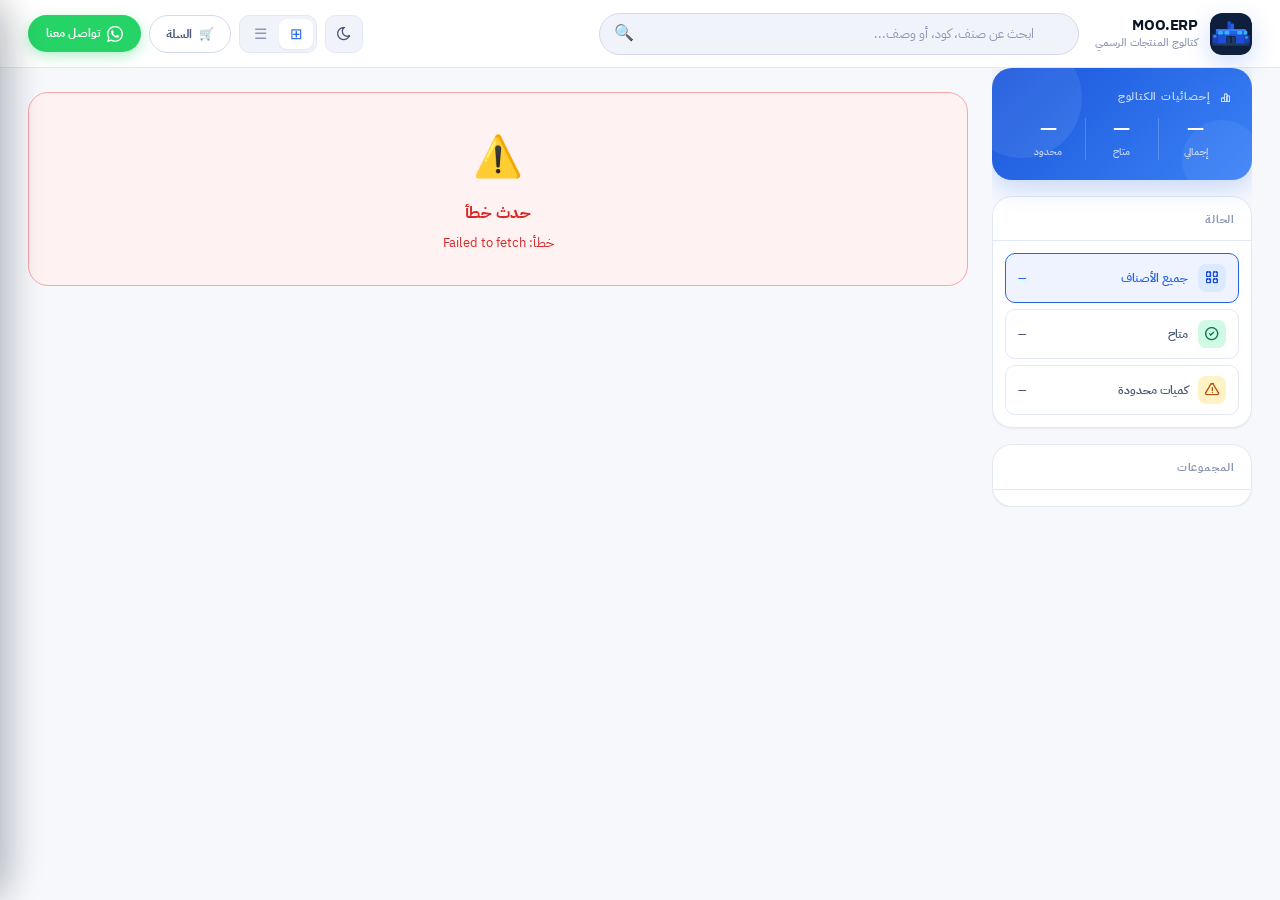
==== catalog-frontend/catalog.html @ 531cba3b "Add files via upload" ====
<!doctype html>
<html lang="ar" dir="rtl">
  <head>
    <meta charset="UTF-8" />
    <meta name="viewport" content="width=device-width, initial-scale=1.0" />
    <!-- بيبدأ اتصال DNS/TLS مع سيرفرات صور جوجل درايف بدري (من قبل ما
         بيانات الكتالوج توصل أصلاً) عشان الصور تبدأ تنزل أسرع لما تظهر -->
    <link rel="preconnect" href="https://lh3.googleusercontent.com" />
    <link rel="dns-prefetch" href="https://lh3.googleusercontent.com" />
    <title>كتالوج كيرو مان</title>
    <link rel="icon" type="image/png" sizes="32x32" href="assets/logo/favicon-32.png" />
    <link rel="icon" type="image/png" sizes="192x192" href="assets/logo/favicon-192.png" />
    <link rel="shortcut icon" href="assets/logo/favicon-32.png" />
    <link rel="apple-touch-icon" href="assets/logo/favicon-192.png" />
    <meta
      name="description"
      content="كتالوج المنتجات الرسمي — MOO.ERP Enterprise Resource Planning"
    />
    <!-- SVG favicon — نفس أيقونة السيستم الرئيسي -->
    <link
      rel="icon"
      type="image/svg+xml"
      href="data:image/svg+xml,%3Csvg viewBox='0 0 72 72' fill='none' xmlns='http://www.w3.org/2000/svg'%3E%3Crect width='72' height='72' rx='14' fill='%230d1f3c'/%3E%3Crect x='4' y='52' width='64' height='4' rx='2' fill='%231e3a5f'/%3E%3Crect x='10' y='28' width='52' height='24' rx='3' fill='%232563eb'/%3E%3Crect x='10' y='36' width='52' height='16' rx='0' fill='%231d4ed8'/%3E%3Crect x='28' y='40' width='16' height='12' rx='2' fill='%230f172a'/%3E%3Crect x='29' y='41' width='6' height='11' rx='1' fill='%231e3a5f'/%3E%3Crect x='37' y='41' width='6' height='11' rx='1' fill='%231e3a5f'/%3E%3Crect x='14' y='31' width='8' height='6' rx='1' fill='%2338bdf8' opacity='.9'/%3E%3Crect x='25' y='31' width='8' height='6' rx='1' fill='%2338bdf8' opacity='.9'/%3E%3Crect x='47' y='31' width='8' height='6' rx='1' fill='%2338bdf8' opacity='.9'/%3E%3Crect x='58' y='31' width='6' height='6' rx='1' fill='%2338bdf8' opacity='.9'/%3E%3Crect x='4' y='36' width='10' height='16' rx='2' fill='%231e40af'/%3E%3Crect x='6' y='38' width='5' height='4' rx='1' fill='%2338bdf8' opacity='.7'/%3E%3Crect x='58' y='38' width='10' height='14' rx='2' fill='%231e40af'/%3E%3Crect x='60' y='40' width='5' height='4' rx='1' fill='%2338bdf8' opacity='.7'/%3E%3Crect x='30' y='14' width='6' height='14' rx='2' fill='%231d4ed8'/%3E%3Crect x='36' y='18' width='5' height='10' rx='2' fill='%232563eb'/%3E%3Crect x='10' y='28' width='52' height='3' rx='1' fill='%233b82f6'/%3E%3C%2Fsvg%3E"
    />
    <!-- PNG fallback للمتصفحات القديمة -->
    <link
      rel="icon"
      href="https://i.imgur.com/2vJ8Y9K.png"
      type="image/png"
      sizes="32x32"
    />
    <link
      rel="shortcut icon"
      href="https://i.imgur.com/2vJ8Y9K.png"
      type="image/png"
    />
    <!-- Apple Touch Icon -->
    <link
      rel="apple-touch-icon"
      sizes="180x180"
      href="data:image/svg+xml,%3Csvg viewBox='0 0 180 180' fill='none' xmlns='http://www.w3.org/2000/svg'%3E%3Crect width='180' height='180' rx='40' fill='%230d1f3c'/%3E%3Crect x='10' y='130' width='160' height='10' rx='5' fill='%231e3a5f'/%3E%3Crect x='25' y='70' width='130' height='60' rx='8' fill='%232563eb'/%3E%3Crect x='25' y='90' width='130' height='40' rx='0' fill='%231d4ed8'/%3E%3Crect x='70' y='100' width='40' height='30' rx='5' fill='%230f172a'/%3E%3Crect x='72' y='102' width='16' height='28' rx='3' fill='%231e3a5f'/%3E%3Crect x='92' y='102' width='16' height='28' rx='3' fill='%231e3a5f'/%3E%3Crect x='33' y='77' width='20' height='15' rx='3' fill='%2338bdf8' opacity='.9'/%3E%3Crect x='62' y='77' width='20' height='15' rx='3' fill='%2338bdf8' opacity='.9'/%3E%3Crect x='118' y='77' width='20' height='15' rx='3' fill='%2338bdf8' opacity='.9'/%3E%3Crect x='10' y='90' width='25' height='40' rx='5' fill='%231e40af'/%3E%3Crect x='15' y='95' width='12' height='10' rx='3' fill='%2338bdf8' opacity='.7'/%3E%3Crect x='145' y='95' width='25' height='35' rx='5' fill='%231e40af'/%3E%3Crect x='150' y='100' width='12' height='10' rx='3' fill='%2338bdf8' opacity='.7'/%3E%3Crect x='75' y='35' width='15' height='35' rx='5' fill='%231d4ed8'/%3E%3Crect x='90' y='45' width='13' height='25' rx='5' fill='%232563eb'/%3E%3Crect x='25' y='70' width='130' height='8' rx='3' fill='%233b82f6'/%3E%3C%2Fsvg%3E"
    />
    <link
      href="assets/fonts/fonts.css"
      rel="stylesheet"
    />
    <!-- ═══════════════════════════════════════════════════════
         Tabler Icons — مستضافة محليًا (assets/icons) بدل CDN
         ═══════════════════════════════════════════════════════ -->
    <link
      rel="stylesheet"
      href="assets/icons/tabler-icons.min.css"
    />

    <style>
      /* ===== RESET & VARIABLES ===== */
      *,
      *::before,
      *::after {
        box-sizing: border-box;
        margin: 0;
        padding: 0;
      }

      :root {
        --bg: #f6f8fc;
        --surface: #ffffff;
        --surface2: #f0f4fa;
        --surface3: #e8edf8;
        --border: #e2e8f5;
        --border2: #d0d9ee;
        --text: #0d1526;
        --text2: #4a5778;
        --text3: #8a96b3;
        --primary: #1a56db;
        --primary-dark: #1345b5;
        --primary-soft: #eef3ff;
        --primary-mid: #c7d7fc;
        --success: #0caa6d;
        --success-soft: #e8faf3;
        --success-border: #a7f3d0;
        --warning: #d97706;
        --warning-soft: #fffbeb;
        --warning-border: #fde68a;
        --danger: #dc2626;
        --danger-soft: #fef2f2;
        --accent: #2563eb;
        --gold: #f59e0b;

        --shadow-xs: 0 1px 2px rgba(13, 21, 38, 0.06);
        --shadow-sm:
          0 2px 8px rgba(13, 21, 38, 0.08), 0 1px 3px rgba(13, 21, 38, 0.05);
        --shadow:
          0 6px 20px rgba(13, 21, 38, 0.09), 0 2px 6px rgba(13, 21, 38, 0.05);
        --shadow-md:
          0 12px 32px rgba(13, 21, 38, 0.11), 0 3px 10px rgba(13, 21, 38, 0.06);
        --shadow-lg:
          0 20px 60px rgba(13, 21, 38, 0.14), 0 6px 20px rgba(13, 21, 38, 0.07);
        --shadow-colored: 0 8px 24px rgba(37, 99, 235, 0.22);

        --radius-sm: 10px;
        --radius: 14px;
        --radius-lg: 20px;
        --radius-xl: 28px;
        --font: "IBM Plex Sans Arabic", sans-serif;
        --mono: "JetBrains Mono", monospace;

        --header-h: 68px;
        --sidebar-w: 260px;
        --transition: 0.22s cubic-bezier(0.4, 0, 0.2, 1);

        /* نسخة RGB من --surface عشان نقدر نستخدمها جوه rgba() في
           الخلفيات الشفافة (هيدر، شريط الموبايل، أزرار فوق الصور)
           فتتلوّن صح مع الوضع الليلي بدل ما تفضل بيضاء ثابتة */
        --surface-rgb: 255, 255, 255;
      }
      /* ============================================================
         الوضع الليلي — نفس أسماء المتغيرات بقيم غامقة، فكل عنصر
         في الصفحة بيتلوّن تلقائي من غير ما نلمس أي CSS تاني
         ============================================================ */
      :root[data-theme="dark"] {
        --surface-rgb: 19, 27, 46;
        --bg: #0b1120;
        --surface: #131b2e;
        --surface2: #1a2338;
        --surface3: #232e48;
        --border: #263349;
        --border2: #303f5c;
        --text: #eef2fb;
        --text2: #aab4cc;
        --text3: #78829e;
        --primary: #4f7fff;
        --primary-dark: #3a63d9;
        --primary-soft: #17223f;
        --primary-mid: #2a3a63;
        --success: #22c58e;
        --success-soft: #102a24;
        --success-border: #1f4b3d;
        --warning: #eab308;
        --warning-soft: #2c2411;
        --warning-border: #4a3d17;
        --danger: #f87171;
        --danger-soft: #2c1618;
        --accent: #4f7fff;
        --gold: #f5b942;

        --shadow-xs: 0 1px 2px rgba(0, 0, 0, 0.35);
        --shadow-sm: 0 2px 8px rgba(0, 0, 0, 0.4), 0 1px 3px rgba(0, 0, 0, 0.3);
        --shadow: 0 6px 20px rgba(0, 0, 0, 0.45), 0 2px 6px rgba(0, 0, 0, 0.3);
        --shadow-md:
          0 12px 32px rgba(0, 0, 0, 0.5), 0 3px 10px rgba(0, 0, 0, 0.32);
        --shadow-lg:
          0 20px 60px rgba(0, 0, 0, 0.55), 0 6px 20px rgba(0, 0, 0, 0.35);
        --shadow-colored: 0 8px 24px rgba(79, 127, 255, 0.28);
      }
      /* الصور المنتجات بيضاء الخلفية غالبًا — بنكسر حدتها شوية بالليل
         عشان معينش عين المستخدم */
      :root[data-theme="dark"] .card-img,
      :root[data-theme="dark"] .table-thumb,
      :root[data-theme="dark"] .modal-gallery-main img {
        filter: brightness(0.94) contrast(1.02);
      }
      :root[data-theme="dark"] .mgm-backdrop {
        opacity: 0.5;
      }
      /* شيمر أوضح في الوضع الليلي — الألوان الأساسية قريبة من بعض فمش
         حاسس إن حاجة بتتحمّل، فبنستخدم تباين أعلى مخصوص لليلي */
      :root[data-theme="dark"] .card-img-wrap::before {
        background: linear-gradient(
          100deg,
          #1a2338 30%,
          #34426b 50%,
          #1a2338 70%
        );
        background-size: 200% 100%;
      }
      /* بادچ كود الصنف في الوضع الليلي — خلفيته فاتحة زي النهاري
         (linear-gradient لونها ثابت)، فلو الخط فضل بلون --accent
         الفاتح بيبقى تباينه ضعيف. بنثبته أسود بدل كده. */
      :root[data-theme="dark"] .card-code-badge,
      :root[data-theme="dark"] .modal-code-badge {
        color: #0b1120;
      }

      /* ── Brand skeleton: بديل هادي لحد ما بيانات الشركة توصل، بدل ما
         يظهر اسم افتراضي (MOO.ERP) قبل الاسم الحقيقي بلحظة ── */
      .brand-info.brand-loading #brand-company-name,
      .brand-info.brand-loading #brand-tagline {
        visibility: hidden;
      }
      .brand-info.brand-loading {
        position: relative;
      }
      .brand-info.brand-loading::before,
      .brand-info.brand-loading::after {
        content: "";
        position: absolute;
        right: 0;
        border-radius: 5px;
        background: linear-gradient(
          100deg,
          var(--surface2) 30%,
          var(--surface3, #e2e8f0) 50%,
          var(--surface2) 70%
        );
        background-size: 200% 100%;
        animation: cardImgShimmer 1.4s ease-in-out infinite;
      }
      .brand-info.brand-loading::before {
        top: 2px;
        width: 120px;
        height: 15px;
      }
      .brand-info.brand-loading::after {
        top: 24px;
        width: 90px;
        height: 11px;
      }
      .brand-info {
        transition: opacity 0.3s ease;
      }

      body {
        font-family: var(--font);
        background: var(--bg);
        color: var(--text);
        min-height: 100vh;
        font-size: 14px;
        line-height: 1.6;
        -webkit-font-smoothing: antialiased;
      }

      /* ===== SCROLLBAR ===== */
      ::-webkit-scrollbar {
        width: 6px;
        height: 6px;
      }
      ::-webkit-scrollbar-track {
        background: transparent;
      }
      ::-webkit-scrollbar-thumb {
        background: var(--border2);
        border-radius: 10px;
      }
      ::-webkit-scrollbar-thumb:hover {
        background: var(--text3);
      }

      /* ===== HEADER ===== */
      .header {
        position: sticky;
        top: 0;
        z-index: 200;
        background: rgba(var(--surface-rgb), 0.92);
        backdrop-filter: blur(20px);
        -webkit-backdrop-filter: blur(20px);
        border-bottom: 1px solid var(--border);
        height: var(--header-h);
      }
      .header-inner {
        max-width: 100%;
        margin: 0 auto;
        padding: 0 28px;
        height: 100%;
        display: flex;
        align-items: center;
        gap: 16px;
      }
      .brand {
        display: flex;
        align-items: center;
        gap: 12px;
        text-decoration: none;
        color: inherit;
        flex-shrink: 0;
      }
      .brand-logo {
        width: 42px;
        height: 42px;
        border-radius: 12px;
        display: flex;
        align-items: center;
        justify-content: center;
        box-shadow: var(--shadow-colored);
        flex-shrink: 0;
        overflow: hidden;
        background: transparent;
      }
      .brand-logo svg {
        width: 42px;
        height: 42px;
        display: block;
        border-radius: 10px;
      }
      .brand-info h1 {
        font-size: 15px;
        font-weight: 800;
        color: var(--text);
        line-height: 1.2;
        letter-spacing: -0.2px;
      }
      .brand-info p {
        font-size: 11px;
        color: var(--text3);
        font-weight: 500;
      }

      /* Search */
      .search-wrap {
        flex: 1;
        max-width: 480px;
        position: relative;
      }
      .search-input {
        width: 100%;
        height: 42px;
        padding: 0 44px 0 16px;
        border: 1.5px solid var(--border2);
        border-radius: 50px;
        background: var(--surface2);
        font-family: var(--font);
        font-size: 13px;
        color: var(--text);
        outline: none;
        transition: all var(--transition);
      }
      .search-input:focus {
        background: var(--surface);
        border-color: var(--accent);
        box-shadow: 0 0 0 4px rgba(37, 99, 235, 0.1);
      }
      .search-input::placeholder {
        color: var(--text3);
      }
      .search-icon {
        position: absolute;
        left: 15px;
        top: 50%;
        transform: translateY(-50%);
        color: var(--text3);
        font-size: 16px;
        pointer-events: none;
        transition: color var(--transition);
      }
      .search-input:focus + .search-icon {
        color: var(--accent);
      }
      .search-clear {
        position: absolute;
        right: 14px;
        top: 50%;
        transform: translateY(-50%);
        width: 20px;
        height: 20px;
        background: var(--text3);
        border-radius: 50%;
        border: none;
        color: white;
        font-size: 11px;
        cursor: pointer;
        display: none;
        align-items: center;
        justify-content: center;
        transition: background var(--transition);
      }
      .search-clear.visible {
        display: flex;
      }
      .search-clear:hover {
        background: var(--danger);
      }

      /* Header actions */
      .header-actions {
        display: flex;
        align-items: center;
        gap: 8px;
        margin-right: auto;
      }
      .theme-toggle-btn {
        width: 38px;
        height: 38px;
        border-radius: var(--radius-sm);
        border: 1.5px solid var(--border);
        background: var(--surface2);
        color: var(--text2);
        cursor: pointer;
        display: flex;
        align-items: center;
        justify-content: center;
        flex-shrink: 0;
        transition: all var(--transition);
      }
      .theme-toggle-btn:hover {
        border-color: var(--accent);
        color: var(--accent);
        background: var(--primary-soft);
        transform: translateY(-1px);
      }
      .theme-toggle-btn i {
        transition: transform 0.4s cubic-bezier(0.4, 0, 0.2, 1);
      }
      .theme-toggle-btn.spin i {
        transform: rotate(180deg);
      }
      .view-toggle {
        display: flex;
        background: var(--surface2);
        border: 1.5px solid var(--border);
        border-radius: var(--radius-sm);
        padding: 3px;
        gap: 2px;
      }
      .view-btn {
        width: 34px;
        height: 30px;
        border: none;
        border-radius: 8px;
        background: transparent;
        color: var(--text3);
        font-size: 15px;
        cursor: pointer;
        display: flex;
        align-items: center;
        justify-content: center;
        transition: all var(--transition);
      }
      .view-btn.active {
        background: var(--surface);
        color: var(--accent);
        box-shadow: var(--shadow-xs);
      }
      .view-btn:not(.active):hover {
        color: var(--text2);
      }

      .whatsapp-btn {
        display: flex;
        align-items: center;
        gap: 7px;
        padding: 9px 18px;
        background: #25d366;
        color: #fff;
        border: none;
        border-radius: 50px;
        font-family: var(--font);
        font-size: 12px;
        font-weight: 700;
        cursor: pointer;
        text-decoration: none;
        transition: all var(--transition);
        box-shadow: 0 4px 14px rgba(37, 211, 102, 0.35);
        white-space: nowrap;
      }
      .whatsapp-btn:hover {
        background: #1db954;
        transform: translateY(-1px);
        box-shadow: 0 6px 20px rgba(37, 211, 102, 0.45);
      }
      .whatsapp-btn svg {
        flex-shrink: 0;
      }

      /* ===== LAYOUT ===== */
      .layout {
        max-width: 100%;
        margin: 0 auto;
        padding: 0 28px 60px;
        display: flex;
        gap: 24px;
        align-items: flex-start;
      }

      /* ===== SIDEBAR ===== */
      .sidebar {
        width: var(--sidebar-w);
        flex-shrink: 0;
        position: sticky;
        top: calc(var(--header-h) + 24px);
        max-height: calc(100vh - var(--header-h) - 48px);
        overflow-y: auto;
        display: flex;
        flex-direction: column;
        gap: 16px;
      }
      .sidebar-section {
        background: var(--surface);
        border: 1px solid var(--border);
        border-radius: var(--radius-lg);
        overflow: hidden;
        box-shadow: var(--shadow-xs);
      }
      .sidebar-title {
        padding: 14px 16px 12px;
        font-size: 11px;
        font-weight: 700;
        color: var(--text3);
        text-transform: uppercase;
        letter-spacing: 0.8px;
        border-bottom: 1px solid var(--border);
      }
      .sidebar-items {
        padding: 8px;
        display: flex;
        flex-direction: column;
        gap: 2px;
      }
      .sidebar-item {
        display: flex;
        align-items: center;
        justify-content: space-between;
        padding: 9px 10px;
        border-radius: var(--radius-sm);
        cursor: pointer;
        border: none;
        background: transparent;
        font-family: var(--font);
        font-size: 13px;
        font-weight: 500;
        color: var(--text2);
        width: 100%;
        text-align: right;
        transition: all var(--transition);
      }
      .sidebar-item:hover {
        background: var(--surface2);
        color: var(--text);
      }
      .sidebar-item.active {
        background: var(--primary-soft);
        color: var(--primary);
        font-weight: 700;
      }
      .sidebar-item .item-name {
        display: flex;
        align-items: center;
        gap: 8px;
      }
      .sidebar-count {
        font-size: 11px;
        font-weight: 700;
        padding: 2px 8px;
        border-radius: 20px;
        background: var(--surface3);
        color: var(--text3);
        transition: all var(--transition);
      }
      .sidebar-item.active .sidebar-count {
        background: var(--primary-mid);
        color: var(--primary);
      }
      .sidebar-item .dot {
        width: 8px;
        height: 8px;
        border-radius: 50%;
        flex-shrink: 0;
      }

      /* ── Sidebar icon badges (Tabler style — نفس النظام الرئيسي) ── */
      .sidebar-icon-badge {
        width: 28px;
        height: 28px;
        border-radius: 8px;
        display: flex;
        align-items: center;
        justify-content: center;
        flex-shrink: 0;
        font-size: 15px;
        transition: all var(--transition);
      }
      .sib-blue {
        background: #dbeafe;
        color: #1d4ed8;
      }
      .sib-green {
        background: #d1fae5;
        color: #047857;
      }
      .sib-amber {
        background: #fef3c7;
        color: #b45309;
      }
      .sib-red {
        background: #fee2e2;
        color: #b91c1c;
      }
      .sib-purple {
        background: #ede9fe;
        color: #6d28d9;
      }
      .sib-teal {
        background: #ccfbf1;
        color: #0f766e;
      }
      .sib-gray {
        background: var(--surface3);
        color: var(--text3);
      }

      .sidebar-item.active .sidebar-icon-badge {
        opacity: 1;
      }

      /* Status filter pills — icon upgrade */
      .status-pill .pill-icon {
        font-size: 16px;
        width: 28px;
        height: 28px;
        display: flex;
        align-items: center;
        justify-content: center;
        border-radius: 8px;
        flex-shrink: 0;
      }
      .pill-icon-all {
        background: #dbeafe;
        color: #1d4ed8;
      }
      .pill-icon-avail {
        background: #d1fae5;
        color: #047857;
      }
      .pill-icon-low {
        background: #fef3c7;
        color: #b45309;
      }
      .pill-icon-out {
        background: #fee2e2;
        color: #b91c1c;
      }

      /* ═══════════════════════════════════════════════════════
         DRAWER — شاشة التفاصيل من اليسار
         ═══════════════════════════════════════════════════════ */
      .drawer-backdrop {
        display: none;
        position: fixed;
        inset: 0;
        background: rgba(0, 0, 0, 0.45);
        z-index: 1000;
        backdrop-filter: blur(3px);
        -webkit-backdrop-filter: blur(3px);
        opacity: 0;
        transition: opacity 0.3s ease;
      }
      .drawer-backdrop.open {
        display: block;
        opacity: 1;
      }
      .drawer {
        position: fixed;
        top: 0;
        left: 0;
        bottom: 0;
        width: 520px;
        max-width: 95vw;
        background: var(--surface);
        z-index: 1001;
        display: flex;
        flex-direction: column;
        box-shadow: 6px 0 40px rgba(13, 21, 38, 0.18);
        transform: translateX(-100%);
        transition: transform 0.32s cubic-bezier(0.4, 0, 0.2, 1);
        overflow: hidden;
        border-radius: 0 var(--radius-xl) var(--radius-xl) 0;
      }
      .drawer.open {
        transform: translateX(0);
      }
      .drawer-header {
        display: flex;
        align-items: center;
        justify-content: space-between;
        padding: 16px 20px;
        border-bottom: 1px solid var(--border);
        flex-shrink: 0;
        gap: 12px;
        background: var(--surface);
        position: sticky;
        top: 0;
        z-index: 5;
      }
      .drawer-header-left {
        display: flex;
        align-items: center;
        gap: 10px;
        flex: 1;
        min-width: 0;
        flex-wrap: wrap;
      }
      .drawer-header h2 {
        font-size: 17px;
        font-weight: 800;
        color: var(--text);
        line-height: 1.3;
        letter-spacing: -0.2px;
      }
      .drawer-close {
        width: 36px;
        height: 36px;
        border-radius: 50%;
        border: 1.5px solid var(--border);
        background: var(--surface2);
        font-size: 18px;
        cursor: pointer;
        display: flex;
        align-items: center;
        justify-content: center;
        color: var(--text3);
        transition: all var(--transition);
        flex-shrink: 0;
      }
      .drawer-close:hover {
        background: var(--danger-soft);
        border-color: var(--danger);
        color: var(--danger);
      }
      .drawer-body {
        flex: 1;
        overflow-y: auto;
        overflow-x: hidden;
        scrollbar-width: thin;
        scrollbar-color: var(--border2) transparent;
        display: flex;
        flex-direction: column;
      }
      .drawer-body::-webkit-scrollbar {
        width: 5px;
      }
      .drawer-body::-webkit-scrollbar-thumb {
        background: var(--border2);
        border-radius: 10px;
      }
      .status-pills {
        padding: 12px;
        display: flex;
        flex-direction: column;
        gap: 6px;
      }
      .status-pill {
        display: flex;
        align-items: center;
        gap: 10px;
        padding: 10px 12px;
        border-radius: var(--radius-sm);
        border: 1.5px solid var(--border);
        background: transparent;
        font-family: var(--font);
        font-size: 12px;
        font-weight: 600;
        color: var(--text2);
        cursor: pointer;
        transition: all var(--transition);
        width: 100%;
        text-align: right;
      }
      .status-pill:hover {
        border-color: var(--accent);
        color: var(--accent);
        background: var(--primary-soft);
      }
      .status-pill.active-all {
        border-color: var(--accent);
        background: var(--primary-soft);
        color: var(--accent);
      }
      .status-pill.active-avail {
        border-color: var(--success);
        background: var(--success-soft);
        color: var(--success);
      }
      .status-pill.active-low {
        border-color: var(--warning);
        background: var(--warning-soft);
        color: var(--warning);
      }
      .status-pill .pill-icon {
        font-size: 16px;
      }
      .status-pill .pill-label {
        flex: 1;
      }
      .status-pill .pill-count {
        font-size: 11px;
        font-weight: 700;
      }

      /* Stats card */
      .stats-card {
        background: linear-gradient(135deg, #1a56db 0%, #3b82f6 100%);
        border-radius: var(--radius-lg);
        padding: 20px;
        color: #fff;
        position: relative;
        overflow: hidden;
        box-shadow: var(--shadow-colored);
      }
      .stats-card::before {
        content: "";
        position: absolute;
        top: -30px;
        left: -30px;
        width: 120px;
        height: 120px;
        background: rgba(255, 255, 255, 0.08);
        border-radius: 50%;
      }
      .stats-card::after {
        content: "";
        position: absolute;
        bottom: -20px;
        right: -10px;
        width: 80px;
        height: 80px;
        background: rgba(255, 255, 255, 0.06);
        border-radius: 50%;
      }
      .stats-card-title {
        font-size: 11px;
        font-weight: 600;
        opacity: 0.75;
        text-transform: uppercase;
        letter-spacing: 0.8px;
        margin-bottom: 12px;
        position: relative;
      }
      .stats-row {
        display: flex;
        gap: 0;
        position: relative;
      }
      .stat-item {
        flex: 1;
        text-align: center;
      }
      .stat-item + .stat-item {
        border-right: 1px solid rgba(255, 255, 255, 0.2);
      }
      .stat-num {
        font-size: 22px;
        font-weight: 800;
        line-height: 1;
        margin-bottom: 4px;
      }
      .stat-lbl {
        font-size: 10px;
        opacity: 0.75;
        font-weight: 500;
      }

      /* ===== MAIN CONTENT ===== */
      .main-content {
        flex: 1;
        min-width: 0;
        padding-top: 24px;
      }

      /* Results header */
      .results-header {
        display: flex;
        align-items: center;
        justify-content: space-between;
        margin-bottom: 20px;
        gap: 12px;
        flex-wrap: wrap;
      }
      .results-info {
        font-size: 13px;
        color: var(--text2);
        font-weight: 500;
      }
      .results-info b {
        color: var(--text);
        font-weight: 700;
      }
      .results-sort {
        display: flex;
        align-items: center;
        gap: 8px;
        font-size: 12px;
        color: var(--text3);
      }
      .results-sort select {
        padding: 6px 10px;
        border: 1.5px solid var(--border);
        border-radius: var(--radius-sm);
        font-family: var(--font);
        font-size: 12px;
        color: var(--text2);
        background: var(--surface);
        cursor: pointer;
        outline: none;
      }

      /* ===== GROUP HEADER ===== */
      .group-header {
        display: flex;
        align-items: center;
        gap: 12px;
        margin: 32px 0 14px;
      }
      .group-header:first-child {
        margin-top: 0;
      }
      .group-icon {
        width: 36px;
        height: 36px;
        background: var(--primary-soft);
        border-radius: 10px;
        display: flex;
        align-items: center;
        justify-content: center;
        font-size: 17px;
        flex-shrink: 0;
      }
      .group-title {
        font-size: 16px;
        font-weight: 800;
        color: var(--text);
        letter-spacing: -0.2px;
      }
      .group-badge {
        background: var(--primary-soft);
        color: var(--primary);
        font-size: 11px;
        font-weight: 700;
        padding: 3px 10px;
        border-radius: 20px;
      }
      .group-line {
        flex: 1;
        height: 1px;
        background: var(--border);
      }

      /* ===== CARDS GRID ===== */
      .cards-grid {
        display: grid;
        grid-template-columns: repeat(auto-fill, minmax(240px, 1fr));
        gap: 16px;
      }
      .cards-grid.grid-compact {
        grid-template-columns: repeat(auto-fill, minmax(190px, 1fr));
        gap: 12px;
      }

      /* ===== PRODUCT CARD ===== */
      .card {
        background: var(--surface);
        border-radius: var(--radius-lg);
        border: 1px solid var(--border);
        overflow: hidden;
        box-shadow: var(--shadow-sm);
        transition:
          transform var(--transition),
          box-shadow var(--transition),
          border-color var(--transition);
        cursor: pointer;
        display: flex;
        flex-direction: column;
        position: relative;
      }
      .card:hover {
        transform: translateY(-5px);
        box-shadow: var(--shadow-md);
        border-color: var(--primary-mid);
      }

      /* Card image */
      .card-img-wrap {
        position: relative;
        width: 100%;
        padding-top: 75%; /* مستطيل 4:3 بدل الصندوق الطولي القديم */
        background: var(--surface2);
        overflow: hidden;
        flex-shrink: 0;
      }
      /* شيمر لطيف بيلمع فوق خلفية الكارت لحد ما الصورة توصل، بدل
         مربع فاضي ساكن — بيدّي إحساس إن حاجة بتتحمّل فعليًا */
      .card-img-wrap::before {
        content: "";
        position: absolute;
        inset: 0;
        background: linear-gradient(
          100deg,
          var(--surface2) 30%,
          var(--surface3, #e2e8f0) 50%,
          var(--surface2) 70%
        );
        background-size: 200% 100%;
        animation: cardImgShimmer 1.4s ease-in-out infinite;
      }
      .card-img-wrap:has(.card-img.loaded)::before,
      .card-img-wrap:has(.card-img-ph)::before {
        display: none;
      }
      @keyframes cardImgShimmer {
        0% {
          background-position: 200% 0;
        }
        100% {
          background-position: -200% 0;
        }
      }
      .card-img {
        position: absolute;
        inset: 0;
        width: 100%;
        height: 100%;
        object-fit: contain; /* تعرض الصورة كاملة من غير قص، أيًا كانت أبعادها */
        opacity: 0;
        transition:
          transform 0.5s cubic-bezier(0.4, 0, 0.2, 1),
          opacity 0.35s ease;
      }
      .card-img.loaded {
        opacity: 1;
      }
      .card:hover .card-img {
        transform: scale(1.08);
      }
      .card-img-ph {
        position: absolute;
        inset: 0;
        display: flex;
        align-items: center;
        justify-content: center;
        flex-direction: column;
        gap: 8px;
        color: var(--text3);
      }
      .card-img-ph .ph-icon {
        font-size: 40px;
        opacity: 0.5;
      }
      .card-img-ph .ph-text {
        font-size: 11px;
        font-weight: 600;
        letter-spacing: 0.5px;
      }

      /* Card status badge */
      .card-status {
        position: absolute;
        top: 10px;
        right: 10px;
        z-index: 1;
      }

      /* Card overlay on hover */
      .card-overlay {
        position: absolute;
        inset: 0;
        background: linear-gradient(
          to top,
          rgba(13, 21, 38, 0.7) 0%,
          transparent 60%
        );
        opacity: 0;
        transition: opacity var(--transition);
        display: flex;
        align-items: flex-end;
        padding: 14px;
      }
      .card:hover .card-overlay {
        opacity: 1;
      }
      .card-overlay-btn {
        width: 100%;
        padding: 9px;
        background: rgba(255, 255, 255, 0.95);
        color: var(--primary);
        border: none;
        border-radius: var(--radius-sm);
        font-family: var(--font);
        font-size: 12px;
        font-weight: 700;
        cursor: pointer;
        transition: background var(--transition);
        backdrop-filter: blur(8px);
      }
      .card-overlay-btn:hover {
        background: #fff;
      }

      /* Card body */
      .card-body {
        padding: 14px;
        flex: 1;
        display: flex;
        flex-direction: column;
        gap: 5px;
      }
      .card-id {
        font-family: var(--mono);
        font-size: 10px;
        font-weight: 700;
        color: var(--accent);
        background: var(--primary-soft);
        padding: 2px 7px;
        border-radius: 6px;
        width: fit-content;
        letter-spacing: 0.5px;
        border: 1px solid var(--primary-mid);
        display: none; /* hidden now — shown inline next to name */
      }
      /* ── Inline name + code row ── */
      .card-name-row {
        display: flex;
        align-items: flex-start;
        gap: 7px;
        flex-wrap: wrap;
      }
      .card-name {
        font-size: 14px;
        font-weight: 700;
        color: var(--text);
        line-height: 1.35;
        letter-spacing: -0.1px;
        flex: 1;
        min-width: 0;
      }
      .card-code-badge {
        display: inline-flex;
        align-items: center;
        gap: 4px;
        font-family: var(--mono);
        font-size: 10px;
        font-weight: 700;
        color: var(--accent);
        background: linear-gradient(
          135deg,
          var(--primary-soft) 0%,
          #dbeafe 100%
        );
        border: 1.5px solid var(--primary-mid);
        padding: 3px 8px;
        border-radius: 20px;
        letter-spacing: 0.4px;
        white-space: nowrap;
        flex-shrink: 0;
        box-shadow: 0 1px 4px rgba(37, 99, 235, 0.1);
        transition: all var(--transition);
        margin-top: 1px;
        cursor: default;
      }
      .card-code-badge::before {
        content: "#";
        opacity: 0.55;
        font-size: 9px;
      }
      .card:hover .card-code-badge {
        background: linear-gradient(135deg, #dbeafe 0%, #bfdbfe 100%);
        border-color: var(--accent);
        box-shadow: 0 2px 8px rgba(37, 99, 235, 0.18);
      }
      .card-desc {
        font-size: 12px;
        color: var(--text3);
        line-height: 1.55;
        flex: 1;
        display: -webkit-box;
        -webkit-line-clamp: 2;
        -webkit-box-orient: vertical;
        overflow: hidden;
      }
      .card-group {
        font-size: 11px;
        color: var(--text3);
        font-weight: 500;
        display: flex;
        align-items: center;
        gap: 4px;
      }
      .card-group::before {
        content: "";
        display: inline-block;
        width: 4px;
        height: 4px;
        border-radius: 50%;
        background: var(--border2);
      }

      /* Colors */
      .card-colors {
        display: flex;
        flex-wrap: wrap;
        gap: 4px;
        margin-top: 2px;
      }
      .color-dot {
        width: 18px;
        height: 18px;
        border-radius: 50%;
        border: 2.5px solid white;
        box-shadow:
          0 0 0 1.5px rgba(0, 0, 0, 0.12),
          var(--shadow-xs);
        cursor: pointer;
        position: relative;
        transition:
          transform var(--transition),
          box-shadow var(--transition);
        flex-shrink: 0;
      }
      .color-dot:hover {
        transform: scale(1.35);
        z-index: 2;
        box-shadow:
          0 0 0 2.5px var(--accent),
          var(--shadow-sm);
      }
      .color-dot.active-dot {
        transform: scale(1.35);
        box-shadow:
          0 0 0 2.5px var(--accent),
          var(--shadow-sm);
        z-index: 2;
      }
      .color-dot[title]:hover::after {
        content: attr(title);
        position: absolute;
        bottom: calc(100% + 6px);
        left: 50%;
        transform: translateX(-50%);
        background: #0d1526;
        color: #fff;
        font-size: 10px;
        padding: 4px 8px;
        border-radius: 7px;
        white-space: nowrap;
        pointer-events: none;
        z-index: 20;
        font-family: var(--font);
        font-weight: 600;
        box-shadow: var(--shadow-sm);
      }
      .colors-more {
        width: 18px;
        height: 18px;
        border-radius: 50%;
        background: var(--surface3);
        border: 2px solid white;
        box-shadow: 0 0 0 1.5px rgba(0, 0, 0, 0.1);
        display: flex;
        align-items: center;
        justify-content: center;
        font-size: 8px;
        font-weight: 700;
        color: var(--text3);
      }

      /* ── Color preview overlay on card image ── */
      .card-img-wrap {
        isolation: isolate;
      }

      .card-color-preview {
        position: absolute;
        inset: 0;
        width: 100%;
        height: 100%;
        object-fit: contain;
        background: var(--surface2);
        opacity: 0;
        pointer-events: none;
        z-index: 3;
        border-radius: 0;
        /* slide-up reveal */
        transform: translateY(12px) scale(1.04);
        transition:
          opacity 0.32s cubic-bezier(0.4, 0, 0.2, 1),
          transform 0.32s cubic-bezier(0.4, 0, 0.2, 1);
      }
      .card-color-preview.show {
        opacity: 1;
        transform: translateY(0) scale(1);
      }

      /* color name tag that appears on preview */
      .card-color-tag {
        position: absolute;
        bottom: 10px;
        left: 10px;
        z-index: 4;
        background: rgba(13, 21, 38, 0.72);
        color: #fff;
        font-size: 11px;
        font-weight: 700;
        padding: 4px 10px;
        border-radius: 20px;
        backdrop-filter: blur(8px);
        opacity: 0;
        transform: translateY(6px);
        transition:
          opacity 0.28s 0.08s cubic-bezier(0.4, 0, 0.2, 1),
          transform 0.28s 0.08s cubic-bezier(0.4, 0, 0.2, 1);
        pointer-events: none;
        display: flex;
        align-items: center;
        gap: 6px;
      }
      .card-color-tag.show {
        opacity: 1;
        transform: translateY(0);
      }
      .card-color-tag-dot {
        width: 9px;
        height: 9px;
        border-radius: 50%;
        flex-shrink: 0;
        border: 1.5px solid rgba(255, 255, 255, 0.5);
      }

      /* Price */
      .card-price {
        display: inline-flex;
        align-items: center;
        gap: 5px;
        background: var(--warning-soft);
        border: 1px solid var(--warning-border);
        border-radius: 8px;
        padding: 4px 10px;
        font-size: 13px;
        font-weight: 800;
        color: #92400e;
        margin-top: 4px;
        width: fit-content;
      }

      /* Card footer */
      .card-footer {
        padding: 10px 14px 14px;
        display: flex;
        gap: 8px;
      }
      .btn-order {
        flex: 1;
        padding: 9px 12px;
        background: var(--accent);
        color: #fff;
        border: none;
        border-radius: var(--radius-sm);
        font-family: var(--font);
        font-size: 12px;
        font-weight: 700;
        cursor: pointer;
        display: flex;
        align-items: center;
        justify-content: center;
        gap: 6px;
        transition: all var(--transition);
        box-shadow: 0 3px 10px rgba(37, 99, 235, 0.25);
      }
      .btn-order:hover {
        background: var(--primary-dark);
        transform: translateY(-1px);
        box-shadow: 0 5px 16px rgba(37, 99, 235, 0.35);
      }
      .btn-order:disabled {
        background: var(--surface3);
        color: var(--text3);
        cursor: not-allowed;
        transform: none;
        box-shadow: none;
      }
      /* ✅ بديل disabled يسمح بالـ onclick ويعرض رسالة */
      .btn-order-disabled {
        background: var(--surface3) !important;
        color: var(--text3) !important;
        cursor: not-allowed !important;
        transform: none !important;
        box-shadow: none !important;
        opacity: 0.7;
      }
      .btn-order-disabled:hover {
        background: var(--surface3) !important;
        transform: none !important;
        box-shadow: none !important;
      }
      .btn-details {
        width: 38px;
        height: 38px;
        border: 1.5px solid var(--border2);
        border-radius: var(--radius-sm);
        background: var(--surface2);
        font-size: 15px;
        cursor: pointer;
        display: flex;
        align-items: center;
        justify-content: center;
        transition: all var(--transition);
        flex-shrink: 0;
        color: var(--text2);
      }
      .btn-details:hover {
        background: var(--primary-soft);
        border-color: var(--accent);
        color: var(--accent);
      }

      /* ===== BADGES ===== */
      .badge {
        display: inline-flex;
        align-items: center;
        gap: 4px;
        padding: 4px 10px;
        border-radius: 20px;
        font-size: 11px;
        font-weight: 700;
        white-space: nowrap;
        backdrop-filter: blur(8px);
      }
      .badge-avail {
        background: rgba(12, 170, 109, 0.15);
        color: #065f46;
        border: 1px solid rgba(12, 170, 109, 0.3);
      }
      .badge-low {
        background: rgba(217, 119, 6, 0.15);
        color: #92400e;
        border: 1px solid rgba(217, 119, 6, 0.3);
      }
      .badge-out {
        background: rgba(220, 38, 38, 0.15);
        color: #991b1b;
        border: 1px solid rgba(220, 38, 38, 0.3);
      }

      /* ===== TABLE VIEW ===== */
      .table-wrap {
        background: var(--surface);
        border: 1px solid var(--border);
        border-radius: var(--radius-lg);
        overflow-x: auto;
        overflow-y: hidden;
        -webkit-overflow-scrolling: touch;
        box-shadow: var(--shadow-sm);
        width: 100%;
        max-width: 100%;
      }
      .data-table {
        width: 100%;
        min-width: 600px;
        border-collapse: collapse;
      }
      .data-table thead th {
        padding: 12px 16px;
        font-size: 11px;
        font-weight: 700;
        color: var(--text3);
        text-align: right;
        background: var(--surface2);
        border-bottom: 1px solid var(--border);
        white-space: nowrap;
        text-transform: uppercase;
        letter-spacing: 0.6px;
      }
      .data-table tbody td {
        padding: 13px 16px;
        border-bottom: 1px solid var(--border);
        font-size: 13px;
        color: var(--text);
        vertical-align: middle;
      }
      .data-table tbody tr:last-child td {
        border-bottom: none;
      }
      .data-table tbody tr {
        cursor: pointer;
        transition: background var(--transition);
      }
      .data-table tbody tr:hover {
        background: var(--surface2);
      }
      .table-thumb {
        width: 44px;
        height: 44px;
        object-fit: cover;
        border-radius: 10px;
        border: 1px solid var(--border);
        display: block;
      }
      .table-thumb-ph {
        width: 44px;
        height: 44px;
        background: var(--surface3);
        border-radius: 10px;
        display: flex;
        align-items: center;
        justify-content: center;
        font-size: 18px;
      }
      .table-name {
        font-weight: 700;
        color: var(--text);
      }
      .table-sub {
        font-size: 11px;
        color: var(--text3);
        margin-top: 2px;
      }

      /* ===== MODAL ===== */
      .modal-backdrop {
        display: none;
        position: fixed;
        inset: 0;
        background: rgba(0, 0, 0, 0.6);
        z-index: 1000;
        align-items: center;
        justify-content: center;
        padding: 20px;
        backdrop-filter: blur(4px);
        -webkit-backdrop-filter: blur(4px);
      }
      .modal-backdrop.open {
        display: flex;
      }
      .modal {
        background: var(--surface);
        border-radius: var(--radius-xl);
        width: 100%;
        max-width: 720px;
        max-height: 92vh;
        overflow: hidden;
        display: flex;
        flex-direction: column;
        box-shadow: var(--shadow-lg);
        animation: slideUp 0.25s cubic-bezier(0.4, 0, 0.2, 1);
      }
      /* modal-inner يأخذ flex:1 ويسكرول */
      #modal-inner {
        flex: 1;
        overflow-y: auto;
        overflow-x: hidden;
        display: flex;
        flex-direction: column;
        /* custom scrollbar */
        scrollbar-width: thin;
        scrollbar-color: var(--border2) transparent;
      }
      #modal-inner::-webkit-scrollbar {
        width: 5px;
      }
      #modal-inner::-webkit-scrollbar-thumb {
        background: var(--border2);
        border-radius: 10px;
      }
      @keyframes slideUp {
        from {
          opacity: 0;
          transform: translateY(24px) scale(0.97);
        }
        to {
          opacity: 1;
          transform: none;
        }
      }
      .modal-header {
        display: flex;
        align-items: center;
        justify-content: space-between;
        padding: 18px 22px;
        border-bottom: 1px solid var(--border);
        flex-shrink: 0;
        gap: 12px;
        position: sticky;
        top: 0;
        background: var(--surface);
        z-index: 10;
      }
      .modal-header h2 {
        font-size: 17px;
        font-weight: 800;
        color: var(--text);
        line-height: 1.3;
        letter-spacing: -0.2px;
      }
      .modal-code-badge {
        display: inline-flex;
        align-items: center;
        gap: 5px;
        font-family: var(--mono);
        font-size: 11px;
        font-weight: 700;
        color: var(--accent);
        background: linear-gradient(
          135deg,
          var(--primary-soft) 0%,
          #dbeafe 100%
        );
        border: 1.5px solid var(--primary-mid);
        padding: 4px 10px;
        border-radius: 20px;
        letter-spacing: 0.5px;
        cursor: pointer;
        white-space: nowrap;
        flex-shrink: 0;
        box-shadow: 0 1px 4px rgba(37, 99, 235, 0.12);
        transition: all var(--transition);
        user-select: none;
      }
      .modal-code-badge:hover {
        background: linear-gradient(135deg, #dbeafe 0%, #bfdbfe 100%);
        border-color: var(--accent);
        box-shadow: 0 2px 10px rgba(37, 99, 235, 0.22);
        transform: scale(1.04);
      }
      .modal-code-badge:active {
        transform: scale(0.97);
      }
      .modal-close {
        width: 36px;
        height: 36px;
        border-radius: 50%;
        border: 1.5px solid var(--border);
        background: var(--surface2);
        font-size: 16px;
        cursor: pointer;
        display: flex;
        align-items: center;
        justify-content: center;
        color: var(--text3);
        transition: all var(--transition);
        flex-shrink: 0;
      }
      .modal-close:hover {
        background: var(--danger-soft);
        border-color: var(--danger);
        color: var(--danger);
      }
      .modal-body {
        flex: 1;
        display: flex;
        flex-direction: column;
      }

      /* ── Image Gallery ── */
      .modal-gallery {
        position: relative;
        background: var(--surface2);
        overflow: hidden;
        flex-shrink: 0;
      }
      .modal-gallery-main {
        position: relative;
        width: 100%;
        padding-top: 68%;
        cursor: zoom-in;
        overflow: hidden;
        background: var(--surface2);
      }
      /* blurred, zoomed copy of the current photo fills the frame behind it,
         so images of any ratio (portrait/landscape/square) never look like
         they're floating on an empty rectangle */
      .mgm-backdrop {
        position: absolute;
        inset: -24px;
        background-size: cover;
        background-position: center;
        filter: blur(28px) saturate(1.15) brightness(0.92);
        transform: scale(1.15);
        opacity: 0;
        transition: opacity 0.5s cubic-bezier(0.4, 0, 0.2, 1);
      }
      .mgm-backdrop.active {
        opacity: 0.65;
      }
      /* two stacked <img> layers crossfade between each other so a new
         image never "pops" in — the old one fades out while the new one
         (already fully loaded) fades in at the same time */
      .modal-gallery-main img.mgm-img {
        position: absolute;
        inset: 0;
        width: 100%;
        height: 100%;
        object-fit: contain;
        object-position: center;
        opacity: 0;
        transform: scale(1.015);
        transition:
          opacity 0.5s cubic-bezier(0.4, 0, 0.2, 1),
          transform 0.6s cubic-bezier(0.4, 0, 0.2, 1);
        will-change: opacity, transform;
        z-index: 1;
      }
      .modal-gallery-main img.mgm-img.active {
        opacity: 1;
        transform: scale(1);
        z-index: 2;
      }
      .modal-gallery-main .modal-img-ph {
        position: absolute;
        inset: 0;
        width: 100%;
        height: 100%;
        object-fit: contain;
      }
      .modal-gallery-main:hover img.mgm-img.active {
        transform: scale(1.035);
      }
      .modal-img-ph {
        display: flex;
        align-items: center;
        justify-content: center;
        font-size: 72px;
        color: var(--border2);
        cursor: default;
      }
      /* zoom hint overlay */
      .modal-zoom-hint {
        position: absolute;
        bottom: 10px;
        left: 10px;
        background: rgba(0, 0, 0, 0.45);
        color: #fff;
        font-size: 11px;
        font-weight: 600;
        padding: 4px 10px;
        border-radius: 20px;
        backdrop-filter: blur(6px);
        pointer-events: none;
        opacity: 0;
        transition: opacity var(--transition);
        display: flex;
        align-items: center;
        gap: 5px;
      }
      .modal-gallery-main:hover .modal-zoom-hint {
        opacity: 1;
      }

      /* gallery nav arrows (prev/next) */
      .gallery-arrow {
        position: absolute;
        top: 50%;
        transform: translateY(-50%);
        width: 34px;
        height: 34px;
        border-radius: 50%;
        border: none;
        background: rgba(0, 0, 0, 0.4);
        color: #fff;
        display: flex;
        align-items: center;
        justify-content: center;
        cursor: pointer;
        z-index: 3;
        backdrop-filter: blur(4px);
        transition:
          background var(--transition),
          transform var(--transition);
        opacity: 0;
      }
      .modal-gallery-main:hover .gallery-arrow {
        opacity: 1;
      }
      .gallery-arrow:hover {
        background: rgba(0, 0, 0, 0.65);
        transform: translateY(-50%) scale(1.08);
      }
      .gallery-arrow-prev {
        right: 10px;
      }
      .gallery-arrow-next {
        left: 10px;
      }
      .gallery-arrow i {
        font-size: 18px;
      }

      /* gallery dot indicators */
      .gallery-dots {
        position: absolute;
        bottom: 10px;
        right: 50%;
        transform: translateX(50%);
        display: flex;
        gap: 6px;
        z-index: 3;
      }
      .gallery-dot {
        width: 7px;
        height: 7px;
        border-radius: 50%;
        background: rgba(255, 255, 255, 0.55);
        border: none;
        padding: 0;
        cursor: pointer;
        transition: all var(--transition);
      }
      .gallery-dot.active {
        background: #fff;
        width: 18px;
        border-radius: 4px;
      }

      /* image counter badge (e.g. 2/4) */
      .gallery-counter {
        position: absolute;
        top: 10px;
        left: 10px;
        background: rgba(0, 0, 0, 0.45);
        color: #fff;
        font-size: 11px;
        font-weight: 600;
        padding: 3px 9px;
        border-radius: 20px;
        backdrop-filter: blur(6px);
        z-index: 3;
        pointer-events: none;
      }

      /* thumbnails strip */
      .modal-thumbs {
        display: flex;
        gap: 8px;
        padding: 10px 14px;
        overflow-x: auto;
        background: var(--surface);
        border-top: 1px solid var(--border);
        scroll-snap-type: x mandatory;
      }
      .modal-thumbs::-webkit-scrollbar {
        height: 4px;
      }
      .modal-thumb {
        width: 56px;
        height: 56px;
        flex-shrink: 0;
        border-radius: 10px;
        overflow: hidden;
        border: 2.5px solid var(--border);
        cursor: pointer;
        transition: all var(--transition);
        scroll-snap-align: start;
        position: relative;
      }
      .modal-thumb img {
        width: 100%;
        height: 100%;
        object-fit: cover;
      }
      .modal-thumb-color {
        width: 100%;
        height: 100%;
        display: flex;
        align-items: center;
        justify-content: center;
        flex-direction: column;
        gap: 2px;
        font-size: 9px;
        font-weight: 700;
        color: rgba(0, 0, 0, 0.55);
        padding: 3px;
        text-align: center;
        line-height: 1.2;
      }
      .modal-thumb:hover {
        border-color: var(--accent);
        transform: scale(1.06);
      }
      .modal-thumb.active {
        border-color: var(--accent);
        box-shadow: 0 0 0 3px rgba(37, 99, 235, 0.22);
      }
      .modal-thumb.color-group:not(.active) {
        border-color: var(--accent);
        opacity: 1;
      }
      .modal-thumb-label {
        font-size: 9px;
        font-weight: 700;
        color: var(--text2);
        text-align: center;
        margin-top: 3px;
        white-space: nowrap;
        overflow: hidden;
        text-overflow: ellipsis;
        max-width: 56px;
      }
      .modal-thumb-wrap {
        display: flex;
        flex-direction: column;
        align-items: center;
      }

      /* ── Lightbox ── */
      .lightbox {
        display: none;
        position: fixed;
        inset: 0;
        background: rgba(0, 0, 0, 0.92);
        z-index: 2000;
        align-items: center;
        justify-content: center;
        padding: 20px;
        cursor: zoom-out;
        backdrop-filter: blur(8px);
      }
      .lightbox.open {
        display: flex;
      }
      .lightbox img {
        max-width: 90vw;
        max-height: 88vh;
        object-fit: contain;
        border-radius: 14px;
        box-shadow: 0 30px 80px rgba(0, 0, 0, 0.7);
        animation: lbIn 0.2s cubic-bezier(0.4, 0, 0.2, 1);
      }
      @keyframes lbIn {
        from {
          opacity: 0;
          transform: scale(0.92);
        }
        to {
          opacity: 1;
          transform: none;
        }
      }
      .lightbox-close {
        position: absolute;
        top: 16px;
        left: 16px;
        width: 40px;
        height: 40px;
        background: rgba(255, 255, 255, 0.12);
        border: 1.5px solid rgba(255, 255, 255, 0.25);
        border-radius: 50%;
        color: #fff;
        font-size: 18px;
        cursor: pointer;
        display: flex;
        align-items: center;
        justify-content: center;
        transition: background var(--transition);
      }
      .lightbox-close:hover {
        background: rgba(220, 38, 38, 0.6);
      }

      /* modal content */
      .modal-content {
        padding: 22px 24px;
      }
      .modal-meta-grid {
        display: grid;
        grid-template-columns: 1fr 1fr;
        gap: 10px;
        margin-bottom: 18px;
      }
      .modal-meta-item {
        background: var(--surface2);
        border: 1px solid var(--border);
        border-radius: var(--radius);
        padding: 12px 14px;
      }
      .modal-meta-item .m-label {
        font-size: 10px;
        font-weight: 700;
        color: var(--text3);
        text-transform: uppercase;
        letter-spacing: 0.7px;
        margin-bottom: 4px;
      }
      .modal-meta-item .m-val {
        font-size: 15px;
        font-weight: 700;
        color: var(--text);
      }
      .modal-meta-item .m-val.mono {
        font-family: var(--mono);
        color: var(--accent);
        font-size: 14px;
      }

      .modal-section-title {
        font-size: 13px;
        font-weight: 700;
        color: var(--text2);
        margin-bottom: 10px;
        display: flex;
        align-items: center;
        gap: 6px;
      }

      /* ── Interactive Color Picker ── */
      .modal-colors-wrap {
        display: flex;
        flex-wrap: wrap;
        gap: 8px;
        margin-bottom: 20px;
      }
      .modal-color-card {
        display: flex;
        flex-direction: column;
        align-items: center;
        gap: 5px;
        cursor: pointer;
        padding: 6px 8px;
        border-radius: 12px;
        border: 2px solid transparent;
        background: var(--surface2);
        transition: all var(--transition);
        min-width: 64px;
        text-align: center;
      }
      .modal-color-card:hover {
        border-color: var(--accent);
        background: var(--primary-soft);
        transform: translateY(-2px);
        box-shadow: var(--shadow-sm);
      }
      .modal-color-card.selected {
        border-color: var(--accent);
        background: var(--primary-soft);
        box-shadow: 0 0 0 3px rgba(37, 99, 235, 0.18);
      }
      .modal-color-card.selected .mcv-swatch {
        animation: mcvPop 0.32s cubic-bezier(0.34, 1.56, 0.64, 1);
      }
      @keyframes mcvPop {
        0% {
          transform: scale(0.85);
        }
        60% {
          transform: scale(1.08);
        }
        100% {
          transform: scale(1);
        }
      }
      .modal-color-card.selected .mcv-check {
        display: flex;
      }
      .mcv-check {
        animation: mcvCheckIn 0.22s ease;
      }
      @keyframes mcvCheckIn {
        from {
          opacity: 0;
          transform: scale(0.6);
        }
        to {
          opacity: 1;
          transform: scale(1);
        }
      }
      .mcv-swatch-wrap {
        position: relative;
        width: 36px;
        height: 36px;
      }
      .mcv-swatch {
        width: 36px;
        height: 36px;
        border-radius: 50%;
        border: 3px solid white;
        box-shadow:
          0 0 0 1.5px rgba(0, 0, 0, 0.12),
          var(--shadow-xs);
        overflow: hidden;
        flex-shrink: 0;
      }
      .mcv-swatch img {
        width: 100%;
        height: 100%;
        object-fit: cover;
        border-radius: 50%;
      }
      .mcv-check {
        display: none;
        position: absolute;
        inset: 0;
        align-items: center;
        justify-content: center;
        background: rgba(37, 99, 235, 0.7);
        border-radius: 50%;
        color: #fff;
        font-size: 15px;
        font-weight: 800;
      }
      .mcv-name {
        font-size: 10px;
        font-weight: 700;
        color: var(--text2);
        line-height: 1.2;
        max-width: 64px;
        overflow: hidden;
        text-overflow: ellipsis;
        white-space: nowrap;
      }
      .modal-color-card.selected .mcv-name {
        color: var(--accent);
      }

      /* selected color indicator */
      .modal-selected-color {
        display: none;
        align-items: center;
        gap: 8px;
        background: var(--primary-soft);
        border: 1px solid var(--primary-mid);
        border-radius: 10px;
        padding: 8px 12px;
        font-size: 12px;
        font-weight: 700;
        color: var(--primary);
        margin-bottom: 16px;
      }
      .modal-selected-color.visible {
        display: flex;
      }
      .modal-color-swatch {
        width: 16px;
        height: 16px;
        border-radius: 50%;
        border: 2px solid white;
        box-shadow: 0 0 0 1.5px rgba(0, 0, 0, 0.12);
        flex-shrink: 0;
      }

      /* Order section */
      .modal-order {
        background: linear-gradient(135deg, #ecfdf5, #d1fae5);
        border: 1px solid var(--success-border);
        border-radius: var(--radius-lg);
        padding: 20px;
        margin-top: 20px;
      }
      .modal-order h4 {
        font-size: 14px;
        font-weight: 800;
        color: #065f46;
        margin-bottom: 14px;
        display: flex;
        align-items: center;
        gap: 8px;
      }
      .order-row {
        display: grid;
        grid-template-columns: auto 1fr auto 1fr;
        align-items: center;
        gap: 8px;
        margin-bottom: 12px;
      }
      .order-label {
        font-size: 12px;
        font-weight: 600;
        color: #065f46;
        white-space: nowrap;
      }
      .order-input,
      .order-select {
        padding: 9px 12px;
        border: 1.5px solid var(--success-border);
        border-radius: var(--radius-sm);
        font-family: var(--font);
        font-size: 13px;
        background: rgba(var(--surface-rgb), 0.8);
        color: var(--text);
        outline: none;
        transition: border-color var(--transition);
      }
      .order-input:focus,
      .order-select:focus {
        border-color: var(--success);
        box-shadow: 0 0 0 3px rgba(12, 170, 109, 0.12);
      }
      .order-input[type="number"] {
        width: 90px;
      }
      /* ── سبينر مخصص للكمية: زرار ناقص + حقل + زرار زائد ──
         بيحل محل أسهم المتصفح الافتراضية اللي مش دايمًا واضحة
         وبتزيد/بتنقص بمقدار 1 فقط بدل مضاعف الطقم الفعلي */
      .qty-stepper {
        display: flex;
        align-items: stretch;
        border: 1.5px solid var(--success-border);
        border-radius: var(--radius-sm);
        overflow: hidden;
        background: rgba(var(--surface-rgb), 0.8);
      }
      .qty-step-btn {
        width: 34px;
        border: none;
        background: transparent;
        color: #065f46;
        font-size: 18px;
        font-weight: 800;
        cursor: pointer;
        display: flex;
        align-items: center;
        justify-content: center;
        transition: background var(--transition);
        user-select: none;
      }
      .qty-step-btn:hover {
        background: rgba(12, 170, 109, 0.14);
      }
      .qty-step-btn:active {
        background: rgba(12, 170, 109, 0.28);
      }
      .qty-stepper .qty-input {
        width: 56px;
        border: none;
        border-radius: 0;
        border-inline: 1.5px solid var(--success-border);
        text-align: center;
        background: transparent;
      }
      .qty-stepper .qty-input:focus {
        box-shadow: none;
      }
      /* إخفاء أسهم المتصفح الافتراضية بتاعة type=number — بنستخدم
         الأزرار المخصصة بدلها لأنها بتحترم مضاعف الطقم بشكل صحيح */
      .qty-input::-webkit-outer-spin-button,
      .qty-input::-webkit-inner-spin-button {
        -webkit-appearance: none;
        margin: 0;
      }
      .qty-input[type="number"] {
        -moz-appearance: textfield;
      }
      .btn-whatsapp {
        width: 100%;
        padding: 13px;
        background: #25d366;
        color: #fff;
        border: none;
        border-radius: var(--radius);
        font-family: var(--font);
        font-size: 15px;
        font-weight: 800;
        cursor: pointer;
        display: flex;
        align-items: center;
        justify-content: center;
        gap: 10px;
        transition: all var(--transition);
        box-shadow: 0 4px 16px rgba(37, 211, 102, 0.35);
        letter-spacing: -0.2px;
      }
      .btn-whatsapp:hover {
        background: #1db954;
        transform: translateY(-1px);
        box-shadow: 0 6px 24px rgba(37, 211, 102, 0.45);
      }

      /* ===== LOADING ===== */
      /* ===== PREMIUM LOADER ===== */
      .loading-wrap {
        display: flex;
        flex-direction: column;
        align-items: center;
        justify-content: center;
        padding: 80px 24px;
        gap: 0;
      }

      /* الحلقات الدوّارة */
      .loader-rings {
        position: relative;
        width: 80px;
        height: 80px;
        margin-bottom: 32px;
      }
      .loader-rings::before,
      .loader-rings::after,
      .loader-ring-inner {
        content: "";
        position: absolute;
        border-radius: 50%;
        border: 3px solid transparent;
      }
      /* الحلقة الخارجية */
      .loader-rings::before {
        inset: 0;
        border-top-color: var(--accent);
        border-right-color: var(--primary-mid);
        animation: ringSpin 1.1s cubic-bezier(0.4, 0, 0.2, 1) infinite;
      }
      /* الحلقة الوسطى */
      .loader-ring-inner {
        inset: 10px;
        border-bottom-color: var(--accent);
        border-left-color: var(--primary-mid);
        opacity: 0.7;
        animation: ringSpin 0.85s cubic-bezier(0.4, 0, 0.2, 1) infinite reverse;
      }
      /* الحلقة الداخلية */
      .loader-rings::after {
        inset: 22px;
        border-top-color: var(--primary-dark);
        animation: ringSpin 0.6s linear infinite;
      }
      /* النقطة المركزية */
      .loader-dot {
        position: absolute;
        inset: 34px;
        background: linear-gradient(135deg, var(--accent), var(--primary-dark));
        border-radius: 50%;
        animation: dotPulse 1.1s ease-in-out infinite;
        box-shadow: 0 0 12px rgba(37, 99, 235, 0.5);
      }

      @keyframes ringSpin {
        from {
          transform: rotate(0deg);
        }
        to {
          transform: rotate(360deg);
        }
      }
      @keyframes dotPulse {
        0%,
        100% {
          transform: scale(1);
          opacity: 1;
        }
        50% {
          transform: scale(0.7);
          opacity: 0.6;
        }
      }

      /* النص */
      .loading-text {
        font-size: 15px;
        font-weight: 700;
        color: var(--text);
        letter-spacing: -0.2px;
        animation: textFade 1.8s ease-in-out infinite;
      }
      .loading-sub {
        font-size: 12px;
        color: var(--text3);
        margin-top: 6px;
        font-weight: 500;
      }
      /* شريط التقدم */
      .loader-bar-wrap {
        width: 160px;
        height: 3px;
        background: var(--surface3);
        border-radius: 10px;
        margin-top: 20px;
        overflow: hidden;
      }
      .loader-bar {
        height: 100%;
        width: 40%;
        background: linear-gradient(
          90deg,
          var(--accent),
          #60a5fa,
          var(--accent)
        );
        background-size: 200% 100%;
        border-radius: 10px;
        animation:
          barSlide 1.4s ease-in-out infinite,
          barShimmer 1.4s linear infinite;
      }
      @keyframes barSlide {
        0% {
          transform: translateX(300%);
        }
        100% {
          transform: translateX(-300%);
        }
      }
      @keyframes barShimmer {
        0% {
          background-position: 200% 0;
        }
        100% {
          background-position: -200% 0;
        }
      }
      @keyframes textFade {
        0%,
        100% {
          opacity: 1;
        }
        50% {
          opacity: 0.55;
        }
      }

      /* إخفاء القديم */
      .spinner {
        display: none;
      }

      /* ===== EMPTY ===== */
      .empty-wrap {
        text-align: center;
        padding: 80px 24px;
        color: var(--text3);
      }
      .empty-icon {
        font-size: 64px;
        margin-bottom: 16px;
        opacity: 0.6;
      }
      .empty-wrap h3 {
        font-size: 18px;
        font-weight: 800;
        color: var(--text2);
        margin-bottom: 6px;
      }
      .empty-wrap p {
        font-size: 13px;
      }

      /* ===== ERROR ===== */
      .error-wrap {
        background: var(--danger-soft);
        border: 1px solid #fca5a5;
        border-radius: var(--radius-lg);
        padding: 32px;
        text-align: center;
        color: var(--danger);
      }

      /* ===== TOAST ===== */
      .toast {
        position: fixed;
        bottom: 28px;
        left: 50%;
        transform: translateX(-50%) translateY(80px);
        background: #0d1526;
        color: #fff;
        padding: 11px 22px;
        border-radius: 50px;
        font-size: 13px;
        font-weight: 600;
        z-index: 3000;
        transition:
          transform 0.3s cubic-bezier(0.4, 0, 0.2, 1),
          opacity 0.3s;
        opacity: 0;
        pointer-events: none;
        white-space: nowrap;
        box-shadow: var(--shadow-lg);
      }
      .toast.show {
        transform: translateX(-50%) translateY(0);
        opacity: 1;
      }

      /* ===== MOBILE FILTERS TOGGLE ===== */
      .mobile-filter-btn {
        display: none;
        align-items: center;
        gap: 6px;
        padding: 8px 14px;
        background: var(--surface);
        border: 1.5px solid var(--border);
        border-radius: 50px;
        font-family: var(--font);
        font-size: 13px;
        font-weight: 600;
        color: var(--text2);
        cursor: pointer;
        transition: all var(--transition);
        white-space: nowrap;
      }
      .mobile-filter-btn:hover {
        border-color: var(--accent);
        color: var(--accent);
      }
      .mobile-filter-btn.filter-active {
        background: var(--primary-soft);
        border-color: var(--accent);
        color: var(--accent);
      }

      /* ── Active filter chip bar (mobile) ── */
      .active-filter-bar {
        display: none;
        align-items: center;
        gap: 8px;
        padding: 0 0 12px;
        flex-wrap: wrap;
      }
      .active-filter-bar.visible {
        display: flex;
      }
      .active-filter-chip {
        display: inline-flex;
        align-items: center;
        gap: 6px;
        padding: 5px 12px;
        border-radius: 50px;
        font-size: 12px;
        font-weight: 700;
        background: var(--primary-soft);
        color: var(--primary);
        border: 1.5px solid var(--primary-mid);
        cursor: pointer;
        transition: all var(--transition);
      }
      .active-filter-chip:hover {
        background: var(--danger-soft);
        border-color: var(--danger);
        color: var(--danger);
      }

      /* ===== RESPONSIVE ===== */

      /* ── Large Desktop (1280px+): wider grid ── */
      @media (min-width: 1280px) {
        .cards-grid {
          grid-template-columns: repeat(auto-fill, minmax(220px, 1fr));
        }
      }

      /* ── Tablet landscape / small desktop (1024px) ── */
      @media (max-width: 1024px) {
        :root {
          --sidebar-w: 210px;
        }
        .cards-grid {
          grid-template-columns: repeat(auto-fill, minmax(200px, 1fr));
          gap: 14px;
        }
      }

      /* ── Tablet portrait (768–1023px) ── */
      @media (max-width: 1023px) and (min-width: 769px) {
        :root {
          --header-h: 62px;
        }
        .layout {
          padding: 0 20px 60px;
        }
        .cards-grid {
          grid-template-columns: repeat(3, 1fr);
          gap: 14px;
        }
        .card-name {
          font-size: 13px;
        }
        .card-body {
          padding: 12px;
        }
        .card-footer {
          padding: 8px 12px 12px;
        }
        .btn-order {
          font-size: 11px;
          padding: 8px 10px;
        }
        .btn-details {
          width: 34px;
          height: 34px;
          font-size: 13px;
        }
        /* Stats card يصبح أفقياً ويتمدد */
        .stats-card {
          padding: 16px;
        }
        .stat-num {
          font-size: 19px;
        }
      }

      /* ══════════════════════════════════════════════════════
         MOBILE — ≤768px
         الـ sidebar يختفي تماماً والكروت تملأ الشاشة
         ══════════════════════════════════════════════════════ */
      @media (max-width: 768px) {
        :root {
          --header-h: 56px;
        }

        /* ── Header ── */
        .header-inner {
          padding: 0 12px;
          gap: 8px;
        }
        .brand-info {
          display: none;
        }
        .view-toggle {
          display: none;
        }
        .whatsapp-btn span {
          display: none;
        }
        .whatsapp-btn {
          padding: 9px 12px;
          min-width: 44px;
          min-height: 44px;
        }
        .search-wrap {
          flex: 1;
          max-width: none;
        }
        .mobile-filter-btn {
          display: flex;
        }
        .cart-btn {
          padding: 8px 12px;
        }

        /* ── Layout: كتلة واحدة — الـ sidebar خارج التدفق تماماً ── */
        .layout {
          display: block !important;
          padding: 0 14px 120px !important;
          gap: 0 !important;
        }

        /* ── Sidebar: مخفي — يظهر كـ overlay فقط عند الضغط ── */
        .sidebar {
          display: none !important;
          position: fixed !important;
          top: var(--header-h) !important;
          right: 0 !important;
          left: 0 !important;
          bottom: auto !important;
          width: 100% !important;
          max-height: 78vh !important;
          z-index: 600 !important;
          background: var(--surface) !important;
          padding: 16px !important;
          overflow-y: auto !important;
          border-bottom: 1.5px solid var(--border) !important;
          box-shadow: 0 12px 40px rgba(13, 21, 38, 0.22) !important;
          border-radius: 0 0 var(--radius-xl) var(--radius-xl) !important;
          flex-direction: column !important;
          gap: 12px !important;
        }
        .sidebar.mobile-open {
          display: flex !important;
        }

        /* داخل الـ sidebar pills أفقية */
        .status-pills {
          flex-direction: row;
          overflow-x: auto;
          scrollbar-width: none;
          padding: 8px;
          gap: 6px;
        }
        .status-pills::-webkit-scrollbar {
          display: none;
        }
        .status-pill {
          flex-shrink: 0;
          font-size: 11px;
        }

        /* ── Main content: عرض كامل ── */
        .main-content {
          width: 100% !important;
          max-width: 100% !important;
          padding-top: 16px;
        }

        /* ══════════════════════════════════════════════
           CARDS: عمود واحد — كارت كبير مريح للمس
           ══════════════════════════════════════════════ */
        .cards-grid {
          display: flex !important;
          flex-direction: column !important;
          gap: 14px !important;
        }

        /* كل كارت: صورة + معلومات في صف علوي، وصف أزرار كامل العرض
           تحته — استخدمنا Grid بدل الـ row القديم لأن الـ flex-row
           كان بيمدّد زرار "اطلب الآن" لارتفاع الكارت كله (شكل غير احترافي) */
        .card {
          display: grid !important;
          grid-template-columns: 112px 1fr;
          grid-template-rows: minmax(112px, auto) auto;
          grid-template-areas: "img body" "footer footer";
          min-height: 0;
          align-items: stretch;
        }

        /* الصورة: مربع ثابت على اليمين */
        .card-img-wrap {
          grid-area: img;
          width: 100% !important;
          height: 100% !important;
          flex-shrink: 0 !important;
          padding-top: 0 !important;
          position: relative !important;
          min-height: 112px;
          overflow: hidden;
        }
        .card-img-wrap .card-img {
          position: absolute;
          inset: 0;
          width: 100%;
          height: 100%;
          object-fit: contain;
        }
        .card-img-wrap .card-img-ph {
          position: absolute;
          inset: 0;
        }

        /* Badge الحالة: يبقى في الصورة */
        .card-status {
          top: 8px;
          right: 8px;
        }
        .card-status .badge {
          font-size: 10px;
          padding: 3px 8px;
        }

        /* إخفاء الـ overlay (مش مفيد على موبايل) */
        .card-overlay {
          display: none !important;
        }

        /* جانب المعلومات: العمود التاني في نفس الصف العلوي */
        .card-body {
          grid-area: body;
          min-width: 0 !important;
          padding: 10px 14px 8px !important;
          gap: 5px !important;
          display: flex;
          flex-direction: column;
          justify-content: center;
        }
        .card-name {
          font-size: 14px !important;
          font-weight: 700 !important;
          line-height: 1.3 !important;
        }
        .card-code-badge {
          font-size: 10px !important;
          padding: 2px 7px !important;
        }
        .card-desc {
          font-size: 12px !important;
          -webkit-line-clamp: 2 !important;
        }
        .card-group {
          font-size: 11px !important;
        }
        .color-dot {
          width: 16px;
          height: 16px;
        }
        .card-colors {
          gap: 4px;
        }
        .card-price {
          font-size: 13px !important;
          padding: 4px 10px !important;
          margin-top: 2px;
        }

        /* Footer: صف كامل العرض تحت الصورة والمعلومات — زر عادي الارتفاع
           بدل ما كان بيتمدد لطول الكارت كله */
        .card-footer {
          grid-area: footer;
          padding: 8px 14px 12px !important;
          margin-top: 4px;
          border-top: 1px solid var(--border);
          gap: 8px !important;
        }
        .btn-order {
          font-size: 12px !important;
          padding: 10px 12px !important;
          min-height: 44px;
        }
        .btn-details {
          width: 44px !important;
          height: 44px !important;
          font-size: 16px !important;
          flex-shrink: 0;
        }

        /* Group header */
        .group-header {
          margin: 24px 0 12px;
          gap: 8px;
        }
        .group-title {
          font-size: 15px;
        }
        .group-icon {
          width: 32px;
          height: 32px;
        }

        /* Results bar */
        .results-header {
          margin-bottom: 12px;
        }
        .results-info {
          font-size: 12px;
        }

        /* Drawer */
        .drawer {
          width: 100% !important;
          border-radius: 0 !important;
        }
        .modal-gallery-main {
          padding-top: 82%;
        }
        .modal-content {
          padding: 16px;
        }
        .modal-meta-grid {
          grid-template-columns: 1fr 1fr;
          gap: 8px;
        }
        .modal-order {
          padding: 16px;
        }
        .order-row {
          grid-template-columns: auto 1fr;
        }

        /* Cart */
        .cart-panel {
          width: 100% !important;
          border-radius: 0 !important;
        }

        /* Modal: bottom sheet */
        .modal-backdrop {
          padding: 0;
          align-items: flex-end;
        }
        .modal {
          border-radius: var(--radius-lg) var(--radius-lg) 0 0;
          max-height: 94vh;
        }
      }

      /* ══════════════════════════════════════════════════════
         SMALL PHONES — ≤400px  (نفس الـ row layout)
         ══════════════════════════════════════════════════════ */
      @media (max-width: 400px) {
        .layout {
          padding: 0 10px 120px !important;
        }
        .card-img-wrap {
          min-height: 100px;
        }
        .card {
          grid-template-columns: 100px 1fr;
          min-height: 0;
        }
        .card-name {
          font-size: 13px !important;
        }
        .btn-order {
          font-size: 11px !important;
          min-height: 42px;
        }
        .btn-details {
          width: 42px !important;
          height: 42px !important;
        }
        .mobile-filter-btn {
          padding: 8px 12px;
          font-size: 12px;
        }
        .cart-btn {
          padding: 7px 10px;
        }
      }

      /* ══════════════════════════════════════════════════════
         LANDSCAPE PHONES — 2-col grid
         ══════════════════════════════════════════════════════ */
      @media (max-width: 768px) and (orientation: landscape) and (min-width: 560px) {
        .cards-grid {
          display: grid !important;
          grid-template-columns: repeat(2, 1fr) !important;
          gap: 12px !important;
        }
        .card {
          display: flex !important;
          flex-direction: column !important;
          min-height: auto;
        }
        .card-img-wrap {
          width: 100% !important;
          height: auto !important;
          padding-top: 60% !important;
          min-height: 0 !important;
          border-radius: var(--radius-lg) var(--radius-lg) 0 0 !important;
        }
        .card-body {
          padding: 10px !important;
        }
        .card-footer {
          padding: 6px 10px 10px !important;
          margin-top: 0;
          border-top: none;
        }
      }

      /* ===== CART BUTTON (header) ===== */
      .cart-btn {
        position: relative;
        display: flex;
        align-items: center;
        gap: 7px;
        padding: 9px 16px;
        background: var(--surface);
        border: 1.5px solid var(--border2);
        border-radius: 50px;
        font-family: var(--font);
        font-size: 12px;
        font-weight: 700;
        color: var(--text2);
        cursor: pointer;
        transition: all var(--transition);
        white-space: nowrap;
      }
      .cart-btn:hover {
        border-color: var(--accent);
        color: var(--accent);
        background: var(--primary-soft);
        box-shadow: 0 2px 10px rgba(37, 99, 235, 0.13);
      }
      .cart-btn.has-items {
        border-color: #25d366;
        color: #15803d;
        background: #f0fdf4;
        box-shadow: 0 2px 10px rgba(37, 211, 102, 0.18);
      }
      .cart-badge {
        display: none;
        position: absolute;
        top: -6px;
        left: -6px;
        min-width: 20px;
        height: 20px;
        background: var(--danger);
        color: #fff;
        font-size: 10px;
        font-weight: 800;
        border-radius: 50px;
        padding: 0 5px;
        align-items: center;
        justify-content: center;
        box-shadow: 0 2px 6px rgba(220, 38, 38, 0.4);
        animation: cartPop 0.3s cubic-bezier(0.4, 0, 0.2, 1);
      }
      .cart-badge.visible {
        display: flex;
      }
      @keyframes cartPop {
        0% {
          transform: scale(0.4);
          opacity: 0;
        }
        70% {
          transform: scale(1.25);
        }
        100% {
          transform: scale(1);
          opacity: 1;
        }
      }

      /* ===== CART PANEL ===== */
      .cart-panel-overlay {
        display: none;
        position: fixed;
        inset: 0;
        background: rgba(0, 0, 0, 0.45);
        z-index: 800;
        backdrop-filter: blur(3px);
      }
      .cart-panel-overlay.open {
        display: block;
      }
      .cart-panel {
        position: fixed;
        top: 0;
        left: 0;
        bottom: 0;
        width: 420px;
        max-width: 96vw;
        background: var(--surface);
        z-index: 900;
        display: flex;
        flex-direction: column;
        box-shadow: 4px 0 40px rgba(13, 21, 38, 0.18);
        transform: translateX(-100%);
        transition: transform 0.3s cubic-bezier(0.4, 0, 0.2, 1);
        border-radius: 0 var(--radius-xl) var(--radius-xl) 0;
      }
      .cart-panel.open {
        transform: translateX(0);
      }
      .cart-panel-header {
        display: flex;
        align-items: center;
        justify-content: space-between;
        padding: 18px 20px;
        border-bottom: 1px solid var(--border);
        flex-shrink: 0;
        gap: 12px;
      }
      .cart-panel-header h2 {
        font-size: 16px;
        font-weight: 800;
        color: var(--text);
        display: flex;
        align-items: center;
        gap: 8px;
      }
      .cart-panel-close {
        width: 34px;
        height: 34px;
        border-radius: 50%;
        border: 1.5px solid var(--border);
        background: var(--surface2);
        font-size: 15px;
        cursor: pointer;
        display: flex;
        align-items: center;
        justify-content: center;
        color: var(--text3);
        transition: all var(--transition);
        flex-shrink: 0;
      }
      .cart-panel-close:hover {
        background: var(--danger-soft);
        border-color: var(--danger);
        color: var(--danger);
      }
      .cart-items-list {
        flex: 1;
        overflow-y: auto;
        padding: 14px 16px;
        display: flex;
        flex-direction: column;
        gap: 10px;
      }
      .cart-empty {
        flex: 1;
        display: flex;
        flex-direction: column;
        align-items: center;
        justify-content: center;
        gap: 10px;
        color: var(--text3);
        text-align: center;
        padding: 40px 20px;
      }
      .cart-empty-icon {
        font-size: 52px;
        opacity: 0.5;
      }
      .cart-empty p {
        font-size: 13px;
        font-weight: 500;
      }

      /* Cart item row */
      .cart-item {
        background: var(--surface2);
        border: 1px solid var(--border);
        border-radius: var(--radius);
        padding: 12px 14px;
        display: flex;
        align-items: flex-start;
        gap: 11px;
        transition: box-shadow var(--transition);
        position: relative;
      }
      .cart-item:hover {
        box-shadow: var(--shadow-sm);
      }
      .cart-item-img {
        width: 52px;
        height: 52px;
        object-fit: cover;
        border-radius: 10px;
        border: 1px solid var(--border);
        flex-shrink: 0;
      }
      .cart-item-img-ph {
        width: 52px;
        height: 52px;
        background: var(--surface3);
        border-radius: 10px;
        display: flex;
        align-items: center;
        justify-content: center;
        font-size: 22px;
        flex-shrink: 0;
      }
      .cart-item-info {
        flex: 1;
        min-width: 0;
      }
      .cart-item-name-row {
        display: flex;
        align-items: center;
        gap: 7px;
        flex-wrap: wrap;
        margin-bottom: 4px;
      }
      .cart-item-name {
        font-size: 13px;
        font-weight: 700;
        color: var(--text);
        line-height: 1.3;
        flex: 1;
        min-width: 0;
      }
      .cart-item-code {
        font-family: var(--mono);
        font-size: 10px;
        font-weight: 800;
        color: var(--accent);
        background: linear-gradient(
          135deg,
          var(--primary-soft) 0%,
          #dbeafe 100%
        );
        border: 1.5px solid var(--primary-mid);
        padding: 4px 10px;
        border-radius: 20px;
        display: inline-flex;
        align-items: center;
        flex-shrink: 0;
        letter-spacing: 0.4px;
        box-shadow: 0 1px 4px rgba(37, 99, 235, 0.1);
      }
      .cart-item-color {
        font-size: 11px;
        color: var(--text2);
        display: flex;
        align-items: center;
        gap: 5px;
        margin-bottom: 8px;
      }
      .cart-item-color-dot {
        width: 11px;
        height: 11px;
        border-radius: 50%;
        border: 1.5px solid rgba(0, 0, 0, 0.12);
        flex-shrink: 0;
      }
      .cart-item-qty-row {
        display: flex;
        align-items: center;
        gap: 6px;
      }
      .qty-btn {
        width: 26px;
        height: 26px;
        border: 1.5px solid var(--border2);
        border-radius: 8px;
        background: var(--surface);
        font-size: 15px;
        font-weight: 700;
        cursor: pointer;
        display: flex;
        align-items: center;
        justify-content: center;
        color: var(--text2);
        transition: all var(--transition);
        flex-shrink: 0;
        line-height: 1;
      }
      .qty-btn:hover {
        border-color: var(--accent);
        color: var(--accent);
        background: var(--primary-soft);
      }
      .qty-num {
        font-size: 13px;
        font-weight: 800;
        color: var(--text);
        min-width: 26px;
        text-align: center;
      }
      .cart-item-remove {
        position: absolute;
        top: 10px;
        left: 10px;
        width: 22px;
        height: 22px;
        border-radius: 50%;
        border: none;
        background: var(--surface3);
        color: var(--text3);
        font-size: 11px;
        cursor: pointer;
        display: flex;
        align-items: center;
        justify-content: center;
        transition: all var(--transition);
      }
      .cart-item-remove:hover {
        background: var(--danger-soft);
        color: var(--danger);
      }

      /* Cart footer */
      .cart-panel-footer {
        padding: 16px 20px;
        border-top: 1px solid var(--border);
        flex-shrink: 0;
        display: flex;
        flex-direction: column;
        gap: 10px;
      }
      .cart-summary {
        display: flex;
        align-items: center;
        justify-content: space-between;
        font-size: 13px;
        color: var(--text2);
      }
      .cart-summary b {
        color: var(--text);
        font-weight: 800;
      }
      .btn-cart-clear {
        padding: 9px;
        border: 1.5px solid var(--border2);
        border-radius: var(--radius-sm);
        background: var(--surface2);
        font-family: var(--font);
        font-size: 12px;
        font-weight: 600;
        color: var(--text3);
        cursor: pointer;
        transition: all var(--transition);
        text-align: center;
      }
      .btn-cart-clear:hover {
        border-color: var(--danger);
        color: var(--danger);
        background: var(--danger-soft);
      }
      .btn-cart-whatsapp {
        width: 100%;
        padding: 14px;
        background: #25d366;
        color: #fff;
        border: none;
        border-radius: var(--radius);
        font-family: var(--font);
        font-size: 14px;
        font-weight: 800;
        cursor: pointer;
        display: flex;
        align-items: center;
        justify-content: center;
        gap: 10px;
        transition: all var(--transition);
        box-shadow: 0 4px 16px rgba(37, 211, 102, 0.35);
      }
      .btn-cart-whatsapp:hover {
        background: #1db954;
        transform: translateY(-1px);
        box-shadow: 0 6px 24px rgba(37, 211, 102, 0.45);
      }
      .btn-cart-whatsapp:disabled {
        background: var(--surface3);
        color: var(--text3);
        cursor: not-allowed;
        transform: none;
        box-shadow: none;
      }

      /* "Added to cart" feedback on modal button */
      .btn-added-cart {
        background: #f0fdf4 !important;
        border: 1.5px solid #86efac !important;
        color: #15803d !important;
      }

      @media (max-width: 480px) {
        .cart-panel {
          width: 100%;
          border-radius: 0;
        }
      }

      /* ===== STICKY MOBILE CART BAR ===== */
      .mobile-cart-bar {
        display: none;
        position: fixed;
        bottom: 0;
        left: 0;
        right: 0;
        z-index: 500;
        background: rgba(var(--surface-rgb), 0.96);
        backdrop-filter: blur(16px);
        -webkit-backdrop-filter: blur(16px);
        border-top: 1px solid var(--border);
        padding: 10px 16px;
        box-shadow: 0 -4px 20px rgba(13, 21, 38, 0.1);
      }
      .mobile-cart-bar.has-items {
        display: block;
      }
      .mobile-cart-bar-inner {
        display: flex;
        align-items: center;
        gap: 10px;
      }
      .mobile-cart-info {
        flex: 1;
        min-width: 0;
      }
      .mobile-cart-count {
        font-size: 13px;
        font-weight: 800;
        color: var(--text);
      }
      .mobile-cart-sub {
        font-size: 11px;
        color: var(--text3);
        font-weight: 500;
      }
      .mobile-cart-open-btn {
        display: flex;
        align-items: center;
        gap: 8px;
        padding: 11px 20px;
        background: #25d366;
        color: #fff;
        border: none;
        border-radius: 50px;
        font-family: var(--font);
        font-size: 13px;
        font-weight: 800;
        cursor: pointer;
        white-space: nowrap;
        box-shadow: 0 4px 14px rgba(37, 211, 102, 0.35);
        transition: all var(--transition);
        flex-shrink: 0;
      }
      .mobile-cart-open-btn:hover {
        background: #1db954;
        transform: translateY(-1px);
      }
      @media (min-width: 769px) {
        .mobile-cart-bar {
          display: none !important;
        }
      }
    </style>
    <script>
      /* بيتطبّق فورًا قبل أي رندر عشان الصفحة متفلقش فاتح لحظة
         ثم تتحول غامق (flash of wrong theme) */
      (function () {
        try {
          var saved = localStorage.getItem("moo_catalog_theme");
          var theme =
            saved ||
            (window.matchMedia &&
            window.matchMedia("(prefers-color-scheme: dark)").matches
              ? "dark"
              : "light");
          if (theme === "dark") {
            document.documentElement.setAttribute("data-theme", "dark");
          }
        } catch (e) {}
      })();
    </script>
  </head>
  <body>
    <!-- ═══════════════════════════════════════════════════════════
         API Client — يستبدل google.script.run بـ fetch()
         ═══════════════════════════════════════════════════════════ -->
    <script>
      // رابط نشر الـ Apps Script — مثبت هنا عشان يشتغل لأي حد يفتح
      // اللينك من غير ما يحتاج يعمل "إعداد اتصال" بنفسه على جهازه
      window.GAS_URL = "https://script.google.com/macros/s/AKfycbwX2P9V9xyw-0u58666HcB2Uq_b5vsjezW2uPI0TgMYGIWysUoEwrGs_1F3qZCCl1baAw/exec";
    </script>
    <script src="src/api/client.js"></script>

    <!-- ===== HEADER ===== -->
    <header class="header">
      <div class="header-inner">
        <a class="brand" href="#">
          <div class="brand-logo">
            <!-- لوجو الشركة — يتحدث ديناميكياً من الإعدادات -->
            <img
              id="brand-logo-img"
              src=""
              alt="لوجو الشركة"
              style="
                width: 42px;
                height: 42px;
                object-fit: contain;
                border-radius: 10px;
                display: none;
              "
              onerror="
                this.style.display = 'none';
                document.getElementById('brand-logo-svg').style.display =
                  'block';
              "
            />
            <!-- SVG افتراضي — يظهر لو مفيش لوجو محدد -->
            <svg
              id="brand-logo-svg"
              viewBox="0 0 72 72"
              fill="none"
              xmlns="http://www.w3.org/2000/svg"
              width="42"
              height="42"
            >
              <rect width="72" height="72" rx="14" fill="#0d1f3c" />
              <rect x="4" y="52" width="64" height="4" rx="2" fill="#1e3a5f" />
              <rect
                x="10"
                y="28"
                width="52"
                height="24"
                rx="3"
                fill="#2563eb"
              />
              <rect
                x="10"
                y="36"
                width="52"
                height="16"
                rx="0"
                fill="#1d4ed8"
              />
              <rect
                x="28"
                y="40"
                width="16"
                height="12"
                rx="2"
                fill="#0f172a"
              />
              <rect x="29" y="41" width="6" height="11" rx="1" fill="#1e3a5f" />
              <rect x="37" y="41" width="6" height="11" rx="1" fill="#1e3a5f" />
              <rect
                x="14"
                y="31"
                width="8"
                height="6"
                rx="1"
                fill="#38bdf8"
                opacity="0.9"
              />
              <rect
                x="25"
                y="31"
                width="8"
                height="6"
                rx="1"
                fill="#38bdf8"
                opacity="0.9"
              />
              <rect
                x="47"
                y="31"
                width="8"
                height="6"
                rx="1"
                fill="#38bdf8"
                opacity="0.9"
              />
              <rect
                x="58"
                y="31"
                width="6"
                height="6"
                rx="1"
                fill="#38bdf8"
                opacity="0.9"
              />
              <rect x="4" y="36" width="10" height="16" rx="2" fill="#1e40af" />
              <rect
                x="6"
                y="38"
                width="5"
                height="4"
                rx="1"
                fill="#38bdf8"
                opacity="0.7"
              />
              <rect
                x="58"
                y="38"
                width="10"
                height="14"
                rx="2"
                fill="#1e40af"
              />
              <rect
                x="60"
                y="40"
                width="5"
                height="4"
                rx="1"
                fill="#38bdf8"
                opacity="0.7"
              />
              <rect x="30" y="14" width="6" height="14" rx="2" fill="#1d4ed8" />
              <rect x="36" y="18" width="5" height="10" rx="2" fill="#2563eb" />
              <rect x="10" y="28" width="52" height="3" rx="1" fill="#3b82f6" />
            </svg>
          </div>
          <div class="brand-info brand-loading" id="brand-info">
            <h1 id="brand-company-name">MOO.ERP</h1>
            <p id="brand-tagline">كتالوج المنتجات الرسمي</p>
          </div>
        </a>

        <div class="search-wrap">
          <input
            type="text"
            id="pub-search"
            class="search-input"
            placeholder="ابحث عن صنف، كود، أو وصف..."
            autocomplete="off"
          />
          <span class="search-icon">🔍</span>
          <button class="search-clear" id="search-clear-btn" title="مسح البحث">
            ✕
          </button>
        </div>

        <div class="header-actions">
          <button
            class="theme-toggle-btn"
            onclick="toggleTheme()"
            id="theme-toggle-btn"
            title="الوضع الليلي"
          >
            <i
              class="ti ti-moon"
              id="theme-toggle-icon"
              style="font-size: 16px"
            ></i>
          </button>
          <button
            class="mobile-filter-btn"
            onclick="toggleMobileSidebar()"
            id="mobile-filter-btn"
          >
            <i class="ti ti-adjustments-horizontal" style="font-size: 15px"></i>
            <span id="mobile-filter-label">فلتر</span>
          </button>
          <div class="view-toggle">
            <button
              class="view-btn active"
              id="btn-view-grid"
              title="عرض شبكة"
              onclick="setView('grid')"
            >
              ⊞
            </button>
            <button
              class="view-btn"
              id="btn-view-list"
              title="عرض قائمة"
              onclick="setView('list')"
            >
              ☰
            </button>
          </div>
          <!-- زر السلة -->
          <button class="cart-btn" id="cart-open-btn" onclick="openCartPanel()">
            🛒
            <span id="cart-btn-label">السلة</span>
            <span class="cart-badge" id="cart-badge">0</span>
          </button>

          <a
            class="whatsapp-btn"
            id="whatsapp-header-btn"
            href="#"
            target="_blank"
          >
            <svg width="16" height="16" viewBox="0 0 24 24" fill="currentColor">
              <path
                d="M17.472 14.382c-.297-.149-1.758-.867-2.03-.967-.273-.099-.471-.148-.67.15-.197.297-.767.966-.94 1.164-.173.199-.347.223-.644.075-.297-.15-1.255-.463-2.39-1.475-.883-.788-1.48-1.761-1.653-2.059-.173-.297-.018-.458.13-.606.134-.133.298-.347.446-.52.149-.174.198-.298.298-.497.099-.198.05-.371-.025-.52-.075-.149-.669-1.612-.916-2.207-.242-.579-.487-.5-.669-.51-.173-.008-.371-.01-.57-.01-.198 0-.52.074-.792.372-.272.297-1.04 1.016-1.04 2.479 0 1.462 1.065 2.875 1.213 3.074.149.198 2.096 3.2 5.077 4.487.709.306 1.262.489 1.694.625.712.227 1.36.195 1.871.118.571-.085 1.758-.719 2.006-1.413.248-.694.248-1.289.173-1.413-.074-.124-.272-.198-.57-.347m-5.421 7.403h-.004a9.87 9.87 0 01-5.031-1.378l-.361-.214-3.741.982.998-3.648-.235-.374a9.86 9.86 0 01-1.51-5.26c.001-5.45 4.436-9.884 9.888-9.884 2.64 0 5.122 1.03 6.988 2.898a9.825 9.825 0 012.893 6.994c-.003 5.45-4.437 9.884-9.885 9.884m8.413-18.297A11.815 11.815 0 0012.05 0C5.495 0 .16 5.335.157 11.892c0 2.096.547 4.142 1.588 5.945L.057 24l6.305-1.654a11.882 11.882 0 005.683 1.448h.005c6.554 0 11.89-5.335 11.893-11.893a11.821 11.821 0 00-3.48-8.413Z"
              />
            </svg>
            <span>تواصل معنا</span>
          </a>
        </div>
      </div>
    </header>

    <!-- ===== LAYOUT ===== -->
    <div class="layout">
      <!-- ===== SIDEBAR ===== -->
      <aside class="sidebar" id="sidebar">
        <!-- Stats card -->
        <div class="stats-card">
          <div class="stats-card-title">
            <i
              class="ti ti-chart-bar"
              style="margin-left: 6px; vertical-align: -2px"
            ></i>
            إحصائيات الكتالوج
          </div>
          <div class="stats-row">
            <div class="stat-item">
              <div class="stat-num" id="stat-total">—</div>
              <div class="stat-lbl">إجمالي</div>
            </div>
            <div class="stat-item">
              <div class="stat-num" id="stat-avail">—</div>
              <div class="stat-lbl">متاح</div>
            </div>
            <div class="stat-item">
              <div class="stat-num" id="stat-low">—</div>
              <div class="stat-lbl">محدود</div>
            </div>
          </div>
        </div>

        <!-- Status filter -->
        <div class="sidebar-section">
          <div class="sidebar-title">الحالة</div>
          <div class="status-pills">
            <button
              class="status-pill active-all"
              id="sf-all"
              onclick="setStatusFilter('all')"
            >
              <span class="pill-icon pill-icon-all"
                ><i class="ti ti-layout-grid"></i
              ></span>
              <span class="pill-label">جميع الأصناف</span>
              <span class="pill-count" id="sf-all-count">—</span>
            </button>
            <button
              class="status-pill"
              id="sf-avail"
              onclick="setStatusFilter('avail')"
            >
              <span class="pill-icon pill-icon-avail"
                ><i class="ti ti-circle-check"></i
              ></span>
              <span class="pill-label">متاح</span>
              <span class="pill-count" id="sf-avail-count">—</span>
            </button>
            <button
              class="status-pill"
              id="sf-low"
              onclick="setStatusFilter('low')"
            >
              <span class="pill-icon pill-icon-low"
                ><i class="ti ti-alert-triangle"></i
              ></span>
              <span class="pill-label">كميات محدودة</span>
              <span class="pill-count" id="sf-low-count">—</span>
            </button>
          </div>
        </div>

        <!-- Groups filter -->
        <div class="sidebar-section" id="groups-sidebar-section">
          <div class="sidebar-title">المجموعات</div>
          <div class="sidebar-items" id="group-items"></div>
        </div>
      </aside>

      <!-- ===== MAIN ===== -->
      <main class="main-content">
        <!-- Loading -->
        <div class="loading-wrap" id="pub-loading">
          <div class="loader-rings">
            <div class="loader-ring-inner"></div>
            <div class="loader-dot"></div>
          </div>
          <div class="loading-text">جاري تحميل الكتالوج...</div>
          <div class="loading-sub">MOO.ERP — كتالوج المنتجات الرسمي</div>
          <div class="loader-bar-wrap">
            <div class="loader-bar"></div>
          </div>
        </div>

        <!-- Content -->
        <div id="pub-content" style="display: none">
          <div
            id="catalog-welcome"
            style="display: none; margin-bottom: 18px"
          ></div>
          <!-- شريط الفلاتر النشطة على الموبايل -->
          <div class="active-filter-bar" id="active-filter-bar"></div>
          <div class="results-header">
            <div class="results-info" id="results-info">جاري التحميل...</div>
            <div class="results-sort">
              <span>ترتيب:</span>
              <select id="sort-select" onchange="setSortMode(this.value)">
                <option value="default">افتراضي</option>
                <option value="name-asc">الاسم (أ-ي)</option>
                <option value="name-desc">الاسم (ي-أ)</option>
                <option value="price-asc">السعر (الأقل)</option>
                <option value="price-desc">السعر (الأعلى)</option>
              </select>
            </div>
          </div>
          <div id="pub-items-wrap"></div>
        </div>
      </main>
    </div>

    <!-- ===== CART PANEL ===== -->
    <div
      class="cart-panel-overlay"
      id="cart-overlay"
      onclick="closeCartPanel()"
    ></div>
    <div class="cart-panel" id="cart-panel">
      <div class="cart-panel-header">
        <h2>
          🛒 <span>سلة الطلبات</span>
          <span
            id="cart-count-label"
            style="font-size: 12px; font-weight: 600; color: var(--text3)"
            >(فارغة)</span
          >
        </h2>
        <button class="cart-panel-close" onclick="closeCartPanel()">✕</button>
      </div>
      <div id="cart-items-container" class="cart-items-list">
        <div class="cart-empty">
          <div class="cart-empty-icon">🛒</div>
          <p>السلة فارغة<br />ابدأ بإضافة أصناف من الكتالوج</p>
        </div>
      </div>
      <div class="cart-panel-footer" id="cart-footer" style="display: none">
        <div class="cart-summary">
          <span>إجمالي الأصناف:</span>
          <b id="cart-total-items">0 صنف</b>
        </div>
        <button class="btn-cart-clear" onclick="clearCart()">
          🗑️ مسح السلة بالكامل
        </button>
        <button class="btn-cart-whatsapp" onclick="sendCartWhatsApp()">
          <svg width="20" height="20" viewBox="0 0 24 24" fill="currentColor">
            <path
              d="M17.472 14.382c-.297-.149-1.758-.867-2.03-.967-.273-.099-.471-.148-.67.15-.197.297-.767.966-.94 1.164-.173.199-.347.223-.644.075-.297-.15-1.255-.463-2.39-1.475-.883-.788-1.48-1.761-1.653-2.059-.173-.297-.018-.458.13-.606.134-.133.298-.347.446-.52.149-.174.198-.298.298-.497.099-.198.05-.371-.025-.52-.075-.149-.669-1.612-.916-2.207-.242-.579-.487-.5-.669-.51-.173-.008-.371-.01-.57-.01-.198 0-.52.074-.792.372-.272.297-1.04 1.016-1.04 2.479 0 1.462 1.065 2.875 1.213 3.074.149.198 2.096 3.2 5.077 4.487.709.306 1.262.489 1.694.625.712.227 1.36.195 1.871.118.571-.085 1.758-.719 2.006-1.413.248-.694.248-1.289.173-1.413-.074-.124-.272-.198-.57-.347m-5.421 7.403h-.004a9.87 9.87 0 01-5.031-1.378l-.361-.214-3.741.982.998-3.648-.235-.374a9.86 9.86 0 01-1.51-5.26c.001-5.45 4.436-9.884 9.888-9.884 2.64 0 5.122 1.03 6.988 2.898a9.825 9.825 0 012.893 6.994c-.003 5.45-4.437 9.884-9.885 9.884m8.413-18.297A11.815 11.815 0 0012.05 0C5.495 0 .16 5.335.157 11.892c0 2.096.547 4.142 1.588 5.945L.057 24l6.305-1.654a11.882 11.882 0 005.683 1.448h.005c6.554 0 11.89-5.335 11.893-11.893a11.821 11.821 0 00-3.48-8.413Z"
            />
          </svg>
          إرسال الطلب كله عبر واتساب
        </button>
      </div>
    </div>

    <!-- ===== LIGHTBOX ===== -->
    <div class="lightbox" id="lightbox" onclick="closeLightbox()">
      <button
        class="lightbox-close"
        onclick="
          event.stopPropagation();
          closeLightbox();
        "
      >
        ✕
      </button>
      <img id="lightbox-img" src="" alt="" onclick="event.stopPropagation()" />
    </div>

    <!-- ===== ITEM DRAWER (من اليسار) ===== -->
    <div
      class="drawer-backdrop"
      id="drawer-backdrop"
      onclick="closeDrawer()"
    ></div>
    <div class="drawer" id="item-drawer">
      <div class="drawer-header" id="drawer-header">
        <div class="drawer-header-left" id="drawer-header-left"></div>
        <button class="drawer-close" onclick="closeDrawer()">
          <i class="ti ti-x"></i>
        </button>
      </div>
      <div class="drawer-body" id="drawer-body"></div>
    </div>

    <!-- ===== MODAL ===== -->
    <div class="modal-backdrop" id="modal-backdrop" onclick="closeModal(event)">
      <div class="modal" id="modal-box">
        <div id="modal-inner"></div>
      </div>
    </div>

    <!-- ===== STICKY MOBILE CART BAR ===== -->
    <div class="mobile-cart-bar" id="mobile-cart-bar">
      <div class="mobile-cart-bar-inner">
        <div class="mobile-cart-info">
          <div class="mobile-cart-count" id="mobile-cart-count">السلة</div>
          <div class="mobile-cart-sub" id="mobile-cart-sub">
            لم تضف أصناف بعد
          </div>
        </div>
        <button class="mobile-cart-open-btn" onclick="openCartPanel()">
          🛒 عرض السلة
        </button>
      </div>
    </div>

    <!-- ===== TOAST ===== -->
    <div class="toast" id="pub-toast"></div>

    <!-- ===== MOBILE SIDEBAR OVERLAY ===== -->
    <div
      id="sidebar-overlay"
      style="
        display: none;
        position: fixed;
        inset: 0;
        background: rgba(0, 0, 0, 0.4);
        z-index: 140;
        backdrop-filter: blur(2px);
      "
      onclick="toggleMobileSidebar()"
    ></div>

    <script>
      // ============================================================
      //  CatalogPublic.html — كتالوج عام للعملاء (نسخة Premium)
      //  يتصل بـ getCatalogPublicData() في Code.js
      // ============================================================

      /* ===== URL params — بتتقرا مباشرة من رابط الصفحة (بدل قراءتها من
         السيرفر زي نسخة Apps Script) — نفس أسماء الباراميترات القديمة
         بالظبط عشان أي رابط اتبعت زمان يفضل شغال ===== */
      function _flagClient(v) {
        var s = String(v == null ? "" : v).trim().toLowerCase();
        return s === "1" || s === "true" || s === "yes" ? "1" : "0";
      }
      var _qs = new URLSearchParams(window.location.search);
      var _URL_LINK_TOKEN = _qs.get("link") || "";
      var _URL_GROUPS = JSON.stringify(_qs.get("groups") || "");
      var _URL_WH = JSON.stringify(_qs.get("wh") || "");
      var _URL_NOPRICES = JSON.stringify(_flagClient(_qs.get("noprices")));
      var _URL_SHOWZERO = JSON.stringify(_flagClient(_qs.get("showzero"))); // "1" = أظهر الأصناف رصيدها صفر
      var _URL_NOQTY = JSON.stringify(_flagClient(_qs.get("noqty"))); // "1" = أخفِ الرصيد عن العميل
      var _URL_CLIENT = JSON.stringify(_qs.get("client") || ""); // اسم العميل لرسالة الترحيب
      // القيم فوق دي JSON strings زي ما كانت أيام الـ <?!= ?> بالظبط،
      // فباقي الكود اللي بيستخدمها (JSON.parse لو محتاج) يفضل شغال زي ما هو

      // ============================================================
      //  الوضع الليلي — تبديل + حفظ الاختيار + مزامنة الأيقونة
      // ============================================================
      function toggleTheme() {
        var isDark =
          document.documentElement.getAttribute("data-theme") === "dark";
        var next = isDark ? "light" : "dark";
        if (next === "dark") {
          document.documentElement.setAttribute("data-theme", "dark");
        } else {
          document.documentElement.removeAttribute("data-theme");
        }
        try {
          localStorage.setItem("moo_catalog_theme", next);
        } catch (e) {}
        _syncThemeIcon();
        var btn = document.getElementById("theme-toggle-btn");
        if (btn) {
          btn.classList.add("spin");
          setTimeout(function () {
            btn.classList.remove("spin");
          }, 400);
        }
      }
      function _syncThemeIcon() {
        var isDark =
          document.documentElement.getAttribute("data-theme") === "dark";
        var icon = document.getElementById("theme-toggle-icon");
        var btn = document.getElementById("theme-toggle-btn");
        if (icon) icon.className = isDark ? "ti ti-sun" : "ti ti-moon";
        if (btn) btn.title = isDark ? "الوضع النهاري" : "الوضع الليلي";
      }
      document.addEventListener("DOMContentLoaded", _syncThemeIcon);

      var PUB = {
        items: [],
        groups: [],
        colors: [],
        viewMode: "grid",
        searchQ: "",
        groupFilter: "all",
        statusFilter: "all",
        sortMode: "default",
        WHATSAPP_NUMBER: "201025306678",
        SHOP_NAME: "MOO.ERP",
        urlGroups: _URL_GROUPS
          .split(",")
          .map(function (s) {
            return s.trim();
          })
          .filter(Boolean),
        urlWarehouses: _URL_WH
          .split(",")
          .map(function (s) {
            return s.trim();
          })
          .filter(Boolean),
        urlNoprices: _URL_NOPRICES === "1",
        urlShowzero: _URL_SHOWZERO === "1", // أظهر الأصناف ذات رصيد صفر
        urlNoqty: _URL_NOQTY === "1", // أخفِ الرصيد والبادج عن العميل
      };

      var COLOR_HEX_MAP = {
        RED: "#ef4444",
        BLK: "#1e293b",
        WHT: "#f8fafc",
        BLU: "#3b82f6",
        GRN: "#22c55e",
        YEL: "#eab308",
        BRN: "#92400e",
        BEI: "#d4b896",
        GRY: "#94a3b8",
        NVY: "#1e3a5f",
        OLV: "#84cc16",
        PRP: "#8b5cf6",
        PNK: "#ec4899",
        ORG: "#f97316",
        GLD: "#f59e0b",
        SLV: "#cbd5e1",
        TRQ: "#06b6d4",
        WNE: "#881337",
        CRM: "#fef3c7",
        SAL: "#fda4af",
        TEL: "#14b8a6",
        MAR: "#9f1239",
        IND: "#3730a3",
        CYN: "#22d3ee",
      };

      // ── يحدّث أيقونة التاب (favicon) من رابط لوجو المتجر المحفوظ
      //    في الإعدادات، عشان يظهر جنب عنوان الصفحة في أي تاب متصفح ──
      function _setFavicon(url) {
        if (!url) return;
        ["icon", "shortcut icon", "apple-touch-icon"].forEach(function (rel) {
          var link = document.querySelector('link[rel="' + rel + '"]');
          if (!link) {
            link = document.createElement("link");
            link.rel = rel;
            document.head.appendChild(link);
          }
          link.href = url;
        });
      }

      // ── تحويل روابط Google Drive للعرض المباشر ───────────────
      // ملحوظة: بنستخدم صيغة lh3.googleusercontent.com بدل /thumbnail
      // لأن /thumbnail بيترفض كتير لما يتحمّل من دومين مختلف (زي الـ
      // iframe المعزول بتاع Apps Script) حتى لو اللينك شغال لوحده
      // في تاب المتصفح العادي.
      function _fixDriveUrl(url) {
        if (!url) return "";
        var id = "";
        var m;
        m = url.match(/\/file\/d\/([^\/\?]+)/);
        if (m) id = m[1];
        if (!id) {
          m = url.match(/[?&]id=([^&]+)/);
          if (m) id = m[1];
        }
        if (!id) return url;
        return "https://lh3.googleusercontent.com/d/" + id + "=w500";
      }

      // ── Boot ─────────────────────────────────────────────────────
      console.log("CatalogPublic build: 2026-07-17-v3 (add-to-cart debug)");
      // ── لو الرابط فيه ?link=TOKEN (رابط اتعمل من شاشة "روابط الكتالوج")،
      //    لازم نتحقق من صلاحيته عند الباكيند الأول ونجيب فلاتره،
      //    بعدين نكمل تحميل الكتالوج بنفس الفلاتر دي ───────────────
      function _bootCatalog() {
        _setWhatsAppBtn();
        _bindSearch();

        if (_URL_LINK_TOKEN) {
          google.script.run
            .withSuccessHandler(function (res) {
              if (!res || !res.success) {
                document.body.innerHTML =
                  '<div style="display:flex;align-items:center;justify-content:center;height:100vh;font-family:sans-serif;text-align:center;padding:20px">' +
                  "<div>⚠️ " +
                  ((res && res.message) || "الرابط غير صحيح أو انتهت صلاحيته") +
                  "</div></div>";
                return;
              }
              _URL_GROUPS = String(res.groups || "");
              _URL_WH = String(res.wh || "");
              _URL_NOPRICES = _flagClient(res.noprices);
              _URL_SHOWZERO = _flagClient(res.showzero);
              _URL_NOQTY = _flagClient(res.noqty);
              _URL_CLIENT = String(res.client || "");
              _setWhatsAppBtn();
              google.script.run
                .withSuccessHandler(_onDataLoaded)
                .withFailureHandler(_onError)
                .getCatalogPublicData(_URL_GROUPS, _URL_WH);
            })
            .withFailureHandler(_onError)
            .resolveLinkedCatalog(_URL_LINK_TOKEN);
          return;
        }

        google.script.run
          .withSuccessHandler(_onDataLoaded)
          .withFailureHandler(_onError)
          .getCatalogPublicData(_URL_GROUPS, _URL_WH);
      }

      window.addEventListener("DOMContentLoaded", _bootCatalog);

      // ── §PUB_WA — موديول واتساب موحّد لصفحة الكتالوج العامة ──────
      // هذه الصفحة عامة وغير مُصادَق عليها (لا يوجد APP/session هنا)
      // لذلك لا يمكنها استخدام موديول 19_JS_WhatsApp.html الداخلي مباشرة،
      // لكنها تُركِّز نفس المنطق (بناء اللينك + فتحه + تسجيل أفضل-مجهود)
      // في مكان واحد بدل 3 نسخ مكررة كانت موجودة سابقاً.
      var PUB_WA = {
        buildLink: function (message) {
          return (
            "https://wa.me/" +
            (PUB.WHATSAPP_NUMBER || "") +
            "?text=" +
            encodeURIComponent(message)
          );
        },
        // يفتح واتساب على الرسالة المُمرَّرة، ويُسجِّل المشاركة (best-effort)
        send: function (message, meta) {
          window.open(this.buildLink(message), "_blank");
          try {
            google.script.run
              .withFailureHandler(function () {})
              .logPublicCatalogWhatsapp({
                source_type: (meta && meta.source_type) || "catalog_public",
                source_id: (meta && meta.source_id) || "",
                customer_name: _URL_CLIENT || "",
                message: message,
              });
          } catch (e) {
            /* صامت — لا يجب أن يؤثر على تجربة العميل */
          }
        },
      };

      function _setWhatsAppBtn() {
        var btn = document.getElementById("whatsapp-header-btn");
        if (btn)
          btn.href = PUB_WA.buildLink("أهلاً، أريد الاستفسار عن الكتالوج");
      }

      function _bindSearch() {
        var inp = document.getElementById("pub-search");
        var clr = document.getElementById("search-clear-btn");
        inp.addEventListener("input", function () {
          PUB.searchQ = this.value.trim();
          clr.classList.toggle("visible", PUB.searchQ.length > 0);
          _render();
          _updateActiveFilterBar();
        });
        clr.addEventListener("click", function () {
          inp.value = "";
          PUB.searchQ = "";
          clr.classList.remove("visible");
          _render();
          _updateActiveFilterBar();
          inp.focus();
        });
      }

      // ── Data loaded ───────────────────────────────────────────────
      function _onDataLoaded(d) {
        document.getElementById("pub-loading").style.display = "none";
        if (!d || !d.success) {
          _showError(d && d.message ? d.message : "تعذّر تحميل الكتالوج");
          return;
        }

        // ── تطبيق إعدادات الشركة على الهيدر ────────────────────
        var cs = d.companySettings || {};
        if (cs.company_name) {
          PUB.SHOP_NAME = cs.company_name;
          var nameEl = document.getElementById("brand-company-name");
          if (nameEl) nameEl.textContent = cs.company_name;
          document.title = "كتالوج " + cs.company_name;
        }
        if (cs.tagline) {
          var tagEl = document.getElementById("brand-tagline");
          if (tagEl) tagEl.textContent = cs.tagline;
        }
        if (cs.logo_url) {
          PUB.LOGO_URL = cs.logo_url;
          var logoImg = document.getElementById("brand-logo-img");
          var logoSvg = document.getElementById("brand-logo-svg");
          if (logoImg) {
            logoImg.src = _fixDriveUrl(cs.logo_url);
            logoImg.style.display = "block";
          }
          if (logoSvg) logoSvg.style.display = "none";
        }
        if (cs.whatsapp) {
          PUB.WHATSAPP_NUMBER = String(cs.whatsapp).replace(/\D/g, "");
          _setWhatsAppBtn();
        }
        // شيل السكيلتون واظهر اسم الشركة الحقيقي بالتوقيت اللي المحتوى
        // بيظهر فيه، مش قبله — عشان مفيش لمحة اسم افتراضي قبل الاسم الحقيقي
        var brandInfoEl = document.getElementById("brand-info");
        if (brandInfoEl) brandInfoEl.classList.remove("brand-loading");

        // الفلترة بالمجموعات والمخازن تتم على السيرفر — d.items جاهزة
        var allItems = d.items || [];
        var allGroups = d.groups || [];

        // No prices (client-side فقط لأنها presentation)
        if (PUB.urlNoprices) {
          allItems.forEach(function (it) {
            it.selling_price = null;
          });
        }

        // تحويل أي رابط Google Drive عادي (share link) لصيغة قابلة
        // للعرض المباشر كصورة — نفس المشكلة اللي كانت بتحصل مع اللوجو
        // بس دلوقتي بتتطبق على صور الأصناف كمان (مش بس اللوجو)
        allItems.forEach(function (it) {
          if (it.image_url) it.image_url = _fixDriveUrl(it.image_url);
        });

        PUB.items = allItems;
        PUB.groups = allGroups;
        PUB.colors = d.colors || [];

        _buildSidebarGroups();
        _updateStats(allItems);
        document.getElementById("pub-content").style.display = "";

        // ── رسالة الترحيب باسم العميل ──────────────────────────
        if (_URL_CLIENT) {
          var welcomeEl = document.getElementById("catalog-welcome");
          if (welcomeEl) {
            var now = new Date().getHours();
            var greet =
              now < 12 ? "صباح الخير" : now < 18 ? "مساء الخير" : "مساء النور";
            welcomeEl.innerHTML =
              '<div style="background:linear-gradient(135deg,#eff6ff 0%,#dbeafe 100%);' +
              "border:1.5px solid #93c5fd;border-radius:16px;padding:16px 22px;" +
              'display:flex;align-items:center;gap:14px">' +
              '<div style="width:46px;height:46px;border-radius:50%;background:#2563eb;' +
              'display:flex;align-items:center;justify-content:center;flex-shrink:0;font-size:22px">👋</div>' +
              "<div>" +
              '<div style="font-size:16px;font-weight:800;color:#1d4ed8;margin-bottom:3px">' +
              greet +
              "، " +
              _esc(_URL_CLIENT) +
              "!</div>" +
              '<div style="font-size:12px;color:#3b82f6;">تم تخصيص هذا الكتالوج لك خصيصاً — تصفّح واطلب بكل راحة 🛍️</div>' +
              "</div></div>";
            welcomeEl.style.display = "block";
          }
        }

        _render();
      }

      function _onError(e) {
        _showError("خطأ: " + (e && e.message ? e.message : String(e)));
      }

      function _showError(msg) {
        document.getElementById("pub-loading").style.display = "none";
        var brandInfoEl2 = document.getElementById("brand-info");
        if (brandInfoEl2) brandInfoEl2.classList.remove("brand-loading");
        var el = document.getElementById("pub-content");
        el.style.display = "";
        el.innerHTML =
          '<div class="error-wrap"><div style="font-size:40px;margin-bottom:12px">⚠️</div><p style="font-weight:700;font-size:16px;margin-bottom:6px">حدث خطأ</p><p style="font-size:13px">' +
          _esc(msg) +
          "</p></div>";
      }

      // ── Stats ────────────────────────────────────────────────────
      function _updateStats(items) {
        var avail = 0,
          low = 0,
          zero = 0;
        items.forEach(function (it) {
          var s = _stockStatus(it);
          if (s === "available") avail++;
          else if (s === "low") low++;
          else zero++;
        });
        document.getElementById("stat-total").textContent = items.length;
        document.getElementById("stat-avail").textContent = PUB.urlNoqty
          ? items.length
          : avail;
        document.getElementById("stat-low").textContent = PUB.urlNoqty
          ? "—"
          : low;
        document.getElementById("sf-all-count").textContent = items.length;
        document.getElementById("sf-avail-count").textContent = avail;
        document.getElementById("sf-low-count").textContent = low;

        // لما noqty → أخفِ قسم فلتر الحالة في الـ sidebar
        var statusSection = document.querySelector(
          ".sidebar-section:has(.status-pills)",
        );
        if (!statusSection) {
          // fallback: ابحث عن السيكشن اللي فيه sf-all
          var sfAll = document.getElementById("sf-all");
          if (sfAll) statusSection = sfAll.closest(".sidebar-section");
        }
        if (statusSection)
          statusSection.style.display = PUB.urlNoqty ? "none" : "";

        // إخفاء الـ stats المتعلقة بالمخزون لما noqty
        var statAvailEl = document.getElementById("stat-avail");
        var statLowEl = document.getElementById("stat-low");
        if (statAvailEl && statAvailEl.parentElement)
          statAvailEl.parentElement.style.display = PUB.urlNoqty ? "none" : "";
        if (statLowEl && statLowEl.parentElement)
          statLowEl.parentElement.style.display = PUB.urlNoqty ? "none" : "";
      }

      // ── Sidebar groups ────────────────────────────────────────────
      function _buildSidebarGroups() {
        var used = {};
        PUB.items.forEach(function (it) {
          if (it.group) used[it.group] = true;
        });

        // Tabler icons + colors — نفس نمط النظام الرئيسي
        var ICON_DEFS = [
          { icon: "ti-box",            cls: "sib-blue"   },
          { icon: "ti-tag",            cls: "sib-purple" },
          { icon: "ti-tool",           cls: "sib-gray"   },
          { icon: "ti-bolt",           cls: "sib-amber"  },
          { icon: "ti-palette",        cls: "sib-teal"   },
          { icon: "ti-building",       cls: "sib-blue"   },
          { icon: "ti-bulb",           cls: "sib-amber"  },
          { icon: "ti-settings",       cls: "sib-gray"   },
          { icon: "ti-clipboard-list", cls: "sib-purple" },
          { icon: "ti-shopping-cart",  cls: "sib-green"  },
        ];
        function _iconBadge(idx) {
          var d = ICON_DEFS[idx % ICON_DEFS.length];
          return '<span class="sidebar-icon-badge ' + d.cls + '"><i class="ti ' + d.icon + '"></i></span>';
        }

        var html =
          '<button class="sidebar-item active" data-g="all" onclick="setGroupFilter(\'all\')">' +
          '<span class="item-name">' + _iconBadge(0) + ' الكل</span>' +
          '<span class="sidebar-count" id="gc-all">' +
          PUB.items.length +
          "</span></button>";

        PUB.groups.forEach(function (g, i) {
          if (!used[g.id]) return;
          var cnt = PUB.items.filter(function (it) {
            return it.group === g.id;
          }).length;
          html +=
            '<button class="sidebar-item" data-g="' +
            _esc(g.id) +
            '" onclick="setGroupFilter(\'' +
            _esc(g.id) +
            '\')">' +
            '<span class="item-name">' + _iconBadge(i + 1) + ' ' +
            _esc(g.name) +
            "</span>" +
            '<span class="sidebar-count" id="gc-' +
            _esc(g.id) +
            '">' +
            cnt +
            "</span></button>";
        });

        document.getElementById("group-items").innerHTML = html;
      }

      // ── Filters ──────────────────────────────────────────────────
      function setGroupFilter(g) {
        PUB.groupFilter = g;
        document.querySelectorAll(".sidebar-item").forEach(function (el) {
          el.classList.toggle("active", el.dataset.g === g);
        });
        _render();
        _updateActiveFilterBar();
        // close mobile sidebar
        if (window.innerWidth <= 768) toggleMobileSidebar(true);
      }

      function setStatusFilter(s) {
        PUB.statusFilter = s;
        document.getElementById("sf-all").className =
          "status-pill" + (s === "all" ? " active-all" : "");
        document.getElementById("sf-avail").className =
          "status-pill" + (s === "avail" ? " active-avail" : "");
        document.getElementById("sf-low").className =
          "status-pill" + (s === "low" ? " active-low" : "");
        _render();
        _updateActiveFilterBar();
      }

      function setView(v) {
        PUB.viewMode = v;
        document
          .getElementById("btn-view-grid")
          .classList.toggle("active", v === "grid");
        document
          .getElementById("btn-view-list")
          .classList.toggle("active", v === "list");
        _render();
      }

      function setSortMode(v) {
        PUB.sortMode = v;
        _render();
      }

      function toggleMobileSidebar(forceClose) {
        var sb = document.getElementById("sidebar");
        var ov = document.getElementById("sidebar-overlay");
        var btn = document.getElementById("mobile-filter-btn");
        var isOpen = sb.classList.contains("mobile-open");
        var shouldOpen = forceClose ? false : !isOpen;
        sb.classList.toggle("mobile-open", shouldOpen);
        ov.style.display = shouldOpen ? "block" : "none";
        document.body.style.overflow = shouldOpen ? "hidden" : "";
        if (btn) btn.classList.toggle("filter-active", shouldOpen);
      }

      // تحديث شريط الفلاتر النشطة على الموبايل
      function _updateActiveFilterBar() {
        var bar = document.getElementById("active-filter-bar");
        if (!bar) return;
        var chips = [];
        if (PUB.groupFilter !== "all") {
          var gname = _groupName(PUB.groupFilter);
          chips.push('<span class="active-filter-chip" onclick="setGroupFilter(\'all\')">' +
            '📁 ' + _esc(gname) + ' <span style="font-size:10px;opacity:.7">✕</span></span>');
        }
        if (PUB.statusFilter !== "all") {
          var slabel = PUB.statusFilter === "avail" ? "متاح" : "محدود";
          chips.push('<span class="active-filter-chip" onclick="setStatusFilter(\'all\')">' +
            '🔖 ' + slabel + ' <span style="font-size:10px;opacity:.7">✕</span></span>');
        }
        if (PUB.searchQ) {
          chips.push('<span class="active-filter-chip" onclick="document.getElementById(\'pub-search\').value=\'\';PUB.searchQ=\'\';document.getElementById(\'search-clear-btn\').classList.remove(\'visible\');_render();">' +
            '🔍 ' + _esc(PUB.searchQ) + ' <span style="font-size:10px;opacity:.7">✕</span></span>');
        }
        bar.innerHTML = chips.join("");
        bar.classList.toggle("visible", chips.length > 0);
      }

      // ── Filter + sort ─────────────────────────────────────────────
      function _getFiltered() {
        var q = PUB.searchQ.toLowerCase();
        var res = PUB.items.filter(function (it) {
          if (PUB.groupFilter !== "all" && it.group !== PUB.groupFilter)
            return false;
          var s = _stockStatus(it);
          // لو مش showzero → أخفِ الأصناف المنتهية تماماً
          if (!PUB.urlShowzero && s === "out") return false;
          // فلتر الحالة في الـ sidebar
          if (!PUB.urlNoqty) {
            if (PUB.statusFilter === "avail" && s !== "available") return false;
            if (PUB.statusFilter === "low" && s !== "low") return false;
          }
          if (q) {
            var hay = (
              (it.code || "") +
              " " +
              (it.name || "") +
              " " +
              (it.description || "")
            ).toLowerCase();
            if (hay.indexOf(q) === -1) return false;
          }
          return true;
        });

        // Sort
        if (PUB.sortMode === "name-asc") {
          res.sort(function (a, b) {
            return (a.name || "").localeCompare(b.name || "", "ar");
          });
        } else if (PUB.sortMode === "name-desc") {
          res.sort(function (a, b) {
            return (b.name || "").localeCompare(a.name || "", "ar");
          });
        } else if (PUB.sortMode === "price-asc") {
          res.sort(function (a, b) {
            return Number(a.selling_price || 0) - Number(b.selling_price || 0);
          });
        } else if (PUB.sortMode === "price-desc") {
          res.sort(function (a, b) {
            return Number(b.selling_price || 0) - Number(a.selling_price || 0);
          });
        }

        return res;
      }

      // ── Render ───────────────────────────────────────────────────
      function _render() {
        var items = _getFiltered();
        var wrap = document.getElementById("pub-items-wrap");
        var info = document.getElementById("results-info");
        info.innerHTML =
          "عرض <b>" +
          items.length +
          "</b> صنف" +
          (PUB.searchQ ? ' لـ "' + _esc(PUB.searchQ) + '"' : "");

        if (!items.length) {
          wrap.innerHTML =
            '<div class="empty-wrap"><div class="empty-icon">🔍</div><h3>لا توجد نتائج</h3><p>جرّب تغيير كلمة البحث أو الفلتر</p></div>';
          return;
        }

        _cardRenderIndex = 0; /* بيتصفّر كل رندر عشان أول كروت تتحمل فورًا (eager) والباقي lazy */
        if (PUB.viewMode === "list") {
          wrap.innerHTML = _buildTable(items);
        } else {
          wrap.innerHTML = _buildGrid(items);
        }
      }
      var _cardRenderIndex = 0;
      var _EAGER_IMG_COUNT = 8; /* عدد الصور اللي تتحمل فورًا من غير lazy (أول صفوف ظاهرة في الشاشة) */

      // ── Grid ─────────────────────────────────────────────────────
      function _buildGrid(items) {
        var groups = {};
        var groupOrder = [];
        items.forEach(function (it) {
          var k = it.group || "__none__";
          if (!groups[k]) {
            groups[k] = [];
            groupOrder.push(k);
          }
          groups[k].push(it);
        });

        return groupOrder
          .map(function (k) {
            var grpName = k === "__none__" ? "أصناف أخرى" : _groupName(k);
            var cards = groups[k].map(_buildCard).join("");
            return (
              '<div class="group-header">' +
              '<div class="group-icon">📦</div>' +
              '<span class="group-title">' +
              _esc(grpName) +
              "</span>" +
              '<span class="group-badge">' +
              groups[k].length +
              " صنف</span>" +
              '<div class="group-line"></div></div>' +
              '<div class="cards-grid">' +
              cards +
              "</div>"
            );
          })
          .join("");
      }

      function _buildCard(it) {
        // ✅ fallback: استخدم code لو موجود، وإلا id
        it.code = it.code || it.id || "";
        var s = _stockStatus(it);

        // لما urlNoqty → أخفِ badge الحالة والرصيد نهائياً
        var badge = PUB.urlNoqty
          ? ""
          : s === "available"
            ? '<span class="badge badge-avail">✅ متاح</span>'
            : s === "low"
              ? '<span class="badge badge-low">⚠️ محدود</span>'
              : '<span class="badge badge-out">❌ نفذ</span>';

        var _isEager = _cardRenderIndex < _EAGER_IMG_COUNT;
        _cardRenderIndex++;
        var imgHtml = it.image_url
          ? '<img src="' +
            _esc(it.image_url) +
            '" class="card-img" ' +
            (_isEager
              ? 'loading="eager" fetchpriority="high"'
              : 'loading="lazy" fetchpriority="low"') +
            ' decoding="async"' +
            ' onload="this.classList.add(\'loaded\')"' +
            ' onerror="this.parentElement.innerHTML=\'<div class=card-img-ph><div class=ph-icon>📦</div><div class=ph-ph-text>لا توجد صورة</div></div>\'">'
          : '<div class="card-img-ph"><div class="ph-icon">📦</div></div>';

        var colors = _parseColors(it.colors_json);

        // Build color preview layer (hidden img + name tag)
        var previewHtml =
          '<img class="card-color-preview" src="" alt="">' +
          '<div class="card-color-tag">' +
          '<div class="card-color-tag-dot"></div>' +
          "<span></span>" +
          "</div>";

        var colorDots = colors
          .slice(0, 7)
          .map(function (c) {
            var hex =
              c.hex || COLOR_HEX_MAP[c.code] || _guessHex(c.name) || "#94a3b8";
            var dotStyle = c.image
              ? 'style="object-fit:cover;background:' + hex + '"'
              : 'style="background:' + hex + '"';
            var imgAttr = c.image ? ' data-cimg="' + _esc(c.image) + '"' : "";
            var dotContent = c.image
              ? '<img src="' +
                _esc(c.image) +
                '" style="width:100%;height:100%;object-fit:cover;border-radius:50%" onerror="this.style.display=\'none\'">'
              : "";
            return (
              '<div class="color-dot"' +
              dotStyle +
              ' title="' +
              _esc(c.name) +
              '"' +
              imgAttr +
              ' data-cname="' +
              _esc(c.name) +
              '"' +
              ' data-chex="' +
              _esc(hex) +
              '"' +
              ' data-ccard="' +
              _esc(it.code) +
              '"' +
              ' onmouseenter="previewCardColor(this)"' +
              ' onmouseleave="_hideCardColorPreview(this)"' +
              ' onclick="event.stopPropagation();previewCardColor(this)"' +
              ">" +
              dotContent +
              "</div>"
            );
          })
          .join("");
        if (colors.length > 7) {
          colorDots +=
            '<div class="colors-more">+' + (colors.length - 7) + "</div>";
        }

        var priceHtml =
          !PUB.urlNoprices && it.selling_price && Number(it.selling_price) > 0
            ? '<div class="card-price">💰 ' +
              Number(it.selling_price).toLocaleString("en-US") +
              " ج.م</div>"
            : "";

        // لما urlNoqty → كل الأصناف قابلة للطلب
        var isDisabled = !PUB.urlNoqty && s !== "available" && s !== "low";
        // ⚠️ لا تضع disabled على الزر مباشرة — ده بيمنع onclick event
        // بدلاً من كده استخدم class + معالجة داخل الدالة
        var orderBtnClass =
          "btn-order" + (isDisabled ? " btn-order-disabled" : "");

        return (
          '<div class="card" onclick="openDrawer(\'' +
          _esc(it.code) +
          "')\">" +
          '<div class="card-img-wrap">' +
          imgHtml +
          previewHtml +
          (badge ? '<div class="card-status">' + badge + "</div>" : "") +
          '<div class="card-overlay"><button class="card-overlay-btn" onclick="event.stopPropagation();openDrawer(\'' +
          _esc(it.code) +
          "')\">👁️ عرض التفاصيل</button></div>" +
          "</div>" +
          '<div class="card-body">' +
          '<div class="card-name-row">' +
          '<div class="card-name">' +
          _esc(it.name || "") +
          "</div>" +
          (it.code
            ? '<span class="card-code-badge" title="انقر لنسخ الكود" onclick="event.stopPropagation();_copyCode(\'' +
              _esc(it.code) +
              "')\">" +
              _esc(it.code) +
              "</span>"
            : "") +
          "</div>" +
          (it.description
            ? '<div class="card-desc">' + _esc(it.description) + "</div>"
            : "") +
          '<div class="card-group">' +
          _esc(_groupName(it.group)) +
          "</div>" +
          (colorDots
            ? '<div class="card-colors">' + colorDots + "</div>"
            : "") +
          priceHtml +
          "</div>" +
          '<div class="card-footer">' +
          '<button class="' +
          orderBtnClass +
          '" onclick="event.stopPropagation();' +
          (isDisabled
            ? "_showToast('❌ هذا الصنف غير متاح حالياً')"
            : "openOrderModal('" + _esc(it.code) + "')") +
          '">💬 اطلب الآن</button>' +
          '<button class="btn-details" title="تفاصيل" onclick="event.stopPropagation();openDrawer(\'' +
          _esc(it.code) +
          "')\">👁️</button>" +
          "</div></div>"
        );
      }

      // ── Color preview on card ─────────────────────────────────────
      var _cardPreviewTimers = {};
      var _cardIdCounter = 0;

      // بيخفي البريفيو فورًا لما الماوس يسيب الدائرة (تجربة hover طبيعية
      // على الديسكتوب)، بدل ما نستنى الـ timer التلقائي
      function _hideCardColorPreview(dotEl) {
        var card = dotEl.closest(".card");
        if (!card) return;
        var timerKey = card._previewId;
        if (timerKey && _cardPreviewTimers[timerKey]) {
          clearTimeout(_cardPreviewTimers[timerKey]);
          delete _cardPreviewTimers[timerKey];
        }
        var prevImg = card.querySelector(".card-color-preview");
        var tag = card.querySelector(".card-color-tag");
        if (prevImg) prevImg.classList.remove("show");
        if (tag) tag.classList.remove("show");
        dotEl.classList.remove("active-dot");
      }

      function previewCardColor(dotEl) {
        var imgSrc = dotEl.getAttribute("data-cimg");
        var name = dotEl.getAttribute("data-cname") || "";
        var hex = dotEl.getAttribute("data-chex") || "#94a3b8";

        // navigate up to the card, then find its preview elements
        var card = dotEl.closest(".card");
        if (!card) return;
        var prevImg = card.querySelector(".card-color-preview");
        var tag = card.querySelector(".card-color-tag");
        var tagDot = card.querySelector(".card-color-tag-dot");
        var tagName = card.querySelector(".card-color-tag span");

        // ✅ استخدم ID فريد على الكارت كـ timer key بدلاً من DOM element
        if (!card._previewId) {
          card._previewId = "card_" + ++_cardIdCounter;
        }
        var timerKey = card._previewId;

        // مسح أي timer سابق على نفس الكارت
        if (_cardPreviewTimers[timerKey]) {
          clearTimeout(_cardPreviewTimers[timerKey]);
          delete _cardPreviewTimers[timerKey];
        }

        // إخفاء أي preview سابق على نفس الكارت
        if (prevImg) prevImg.classList.remove("show");
        if (tag) tag.classList.remove("show");

        // mark active dot, clear siblings
        var wrap = dotEl.closest(".card-colors");
        if (wrap) {
          wrap.querySelectorAll(".color-dot").forEach(function (d) {
            d.classList.remove("active-dot");
          });
        }

        // click same dot again → toggle off
        if (dotEl.classList.contains("active-dot")) {
          dotEl.classList.remove("active-dot");
          return;
        }

        dotEl.classList.add("active-dot");

        // helper: show tag only (no image)
        function showTagOnly() {
          if (tag && tagDot && tagName) {
            tagDot.style.background = hex;
            tagName.textContent = name;
            tag.classList.add("show");
          }
          _cardPreviewTimers[timerKey] = setTimeout(function () {
            if (tag) tag.classList.remove("show");
            dotEl.classList.remove("active-dot");
            delete _cardPreviewTimers[timerKey];
          }, 2500);
        }

        if (!imgSrc || !prevImg) {
          showTagOnly();
          return;
        }

        // preload → reveal with slide-up animation
        var tmp = new Image();
        tmp.onload = function () {
          prevImg.src = imgSrc;
          requestAnimationFrame(function () {
            requestAnimationFrame(function () {
              prevImg.classList.add("show");
            });
          });
          if (tag && tagDot && tagName) {
            tagDot.style.background = hex;
            tagName.textContent = name;
            tag.classList.add("show");
          }
          // auto-hide after 3.2s
          _cardPreviewTimers[timerKey] = setTimeout(function () {
            if (prevImg) prevImg.classList.remove("show");
            if (tag) tag.classList.remove("show");
            dotEl.classList.remove("active-dot");
            delete _cardPreviewTimers[timerKey];
          }, 3200);
        };
        tmp.onerror = showTagOnly;
        tmp.src = imgSrc;
      }

      // ── Table ─────────────────────────────────────────────────────
      function _buildTable(items) {
        var rows = items
          .map(function (it) {
            it.code = it.code || it.id || "";
            var s = _stockStatus(it);
            var badge = PUB.urlNoqty
              ? ""
              : s === "available"
                ? '<span class="badge badge-avail">متاح</span>'
                : s === "low"
                  ? '<span class="badge badge-low">محدود</span>'
                  : '<span class="badge badge-out">نفذ</span>';
            var thumb = it.image_url
              ? '<img src="' +
                _esc(it.image_url) +
                '" class="table-thumb" loading="lazy" onerror="this.parentElement.innerHTML=\'<div class=table-thumb-ph>📦</div>\'">'
              : '<div class="table-thumb-ph">📦</div>';
            var colors = _parseColors(it.colors_json);
            var dots = colors
              .slice(0, 6)
              .map(function (c) {
                var hex =
                  c.hex ||
                  COLOR_HEX_MAP[c.code] ||
                  _guessHex(c.name) ||
                  "#94a3b8";
                return (
                  '<div class="color-dot" style="background:' +
                  hex +
                  ';width:14px;height:14px" title="' +
                  _esc(c.name) +
                  '"></div>'
                );
              })
              .join("");
            var price =
              !PUB.urlNoprices &&
              it.selling_price &&
              Number(it.selling_price) > 0
                ? Number(it.selling_price).toLocaleString("en-US") + " ج.م"
                : "—";

            return (
              "<tr onclick=\"openDrawer('" +
              _esc(it.code) +
              "')\">" +
              "<td>" +
              thumb +
              "</td>" +
              '<td><span style="font-family:var(--mono);font-size:11px;font-weight:700;color:var(--accent);background:var(--primary-soft);padding:3px 7px;border-radius:6px">' +
              _esc(it.code || "") +
              "</span></td>" +
              '<td><div class="table-name">' +
              _esc(it.name || "") +
              "</div>" +
              (it.description
                ? '<div class="table-sub">' + _esc(it.description) + "</div>"
                : "") +
              "</td>" +
              '<td style="color:var(--text2)">' +
              _esc(_groupName(it.group)) +
              "</td>" +
              '<td style="color:var(--text2)">' +
              _esc(it.unit || "—") +
              "</td>" +
              '<td><div style="display:flex;gap:3px;flex-wrap:wrap">' +
              (dots || "—") +
              "</div></td>" +
              "<td>" +
              badge +
              "</td>" +
              '<td style="font-weight:700">' +
              price +
              "</td>" +
              '<td onclick="event.stopPropagation()"><button class="btn-order" style="padding:7px 14px;font-size:11px" onclick="openDrawer(\'' +
              _esc(it.code) +
              "')\">💬 اطلب</button></td>" +
              "</tr>"
            );
          })
          .join("");

        return (
          '<div class="table-wrap"><table class="data-table">' +
          "<thead><tr>" +
          '<th style="width:56px"></th><th>الكود</th><th>الصنف</th><th>المجموعة</th>' +
          "<th>الوحدة</th><th>الألوان</th><th>الحالة</th><th>السعر</th><th></th>" +
          "</tr></thead><tbody>" +
          rows +
          "</tbody></table></div>"
        );
      }

      // ── تأكيد بسيط (نسخة مستقلة — الصفحة دي مالهاش وصول لمدراء الواجهة
      // الرئيسية زي showConfirm/confirmDelete في التطبيق الأساسي) ──────
      function _pubConfirm(message, onConfirm) {
        var old = document.getElementById("pub-confirm-backdrop");
        if (old) old.remove();

        var bg = document.createElement("div");
        bg.id = "pub-confirm-backdrop";
        bg.style.cssText =
          "position:fixed;inset:0;z-index:99998;background:rgba(15,23,42,0.5);" +
          "display:flex;align-items:center;justify-content:center;padding:20px;";
        bg.onclick = function (e) {
          if (e.target === bg) bg.remove();
        };

        var box = document.createElement("div");
        box.style.cssText =
          "background:var(--surface,#fff);border-radius:var(--radius-lg,16px);max-width:360px;" +
          "width:100%;padding:24px;text-align:center;box-shadow:0 20px 50px rgba(0,0,0,0.25);" +
          "font-family:inherit;direction:rtl;";
        box.innerHTML =
          '<div style="font-size:15px;color:var(--text,#1e293b);line-height:1.6;margin-bottom:20px">' +
          message.replace(/&/g, "&amp;").replace(/</g, "&lt;") +
          "</div>" +
          '<div style="display:flex;gap:10px;justify-content:center">' +
          '<button id="pub-confirm-cancel" style="flex:1;padding:11px;border-radius:var(--radius-sm,8px);' +
          'border:1px solid var(--border,#e2e8f0);background:var(--surface2,#fff);color:var(--text2,#334155);font-size:14px;cursor:pointer">إلغاء</button>' +
          '<button id="pub-confirm-ok" style="flex:1;padding:11px;border-radius:var(--radius-sm,8px);' +
          'border:none;background:var(--danger,#dc2626);color:#fff;font-size:14px;cursor:pointer">تأكيد</button>' +
          "</div>";

        bg.appendChild(box);
        document.body.appendChild(bg);

        document.getElementById("pub-confirm-cancel").onclick = function () {
          bg.remove();
        };
        document.getElementById("pub-confirm-ok").onclick = function () {
          bg.remove();
          onConfirm();
        };
      }

      // ── Modal ────────────────────────────────────────────────────
      var _modalState = { currentImg: "", colors: [], selectedColor: "", minOrderQty: 1, qtyStep: 1 };
      var _gallerySlideTimer = null;
      var _galleryState = { imgs: [], idx: 0, paused: false, front: 0, loaded: {} };

      // يعرض صورة واحدة في المعرض مع أسهم تنقل + نقاط + عداد،
      // وبيبدّل بينهم أوتوماتيك كل شوية لو فيه أكتر من صورة،
      // مع إيقاف مؤقت لما الماوس فوق الصورة أو لما المستخدم يتفاعل يدوي.
      // كل صورة بتتحمّل الأول في الخلفية (preload) وبعدين تتعمل لها
      // crossfade بين طبقتين، فمفيش "فلاش" فراغ ولا قفزة مفاجئة.
      function _setGalleryImages(imgs, crossfadeIn) {
        clearInterval(_gallerySlideTimer);
        _gallerySlideTimer = null;
        imgs = (imgs || []).filter(Boolean);
        /* لما بنبدّل مجموعة صور (مثلاً عند تغيير اللون) بنفضّل نكمل من
           نفس طبقة الـ front الحالية عشان الكروسفيد يشتغل صح، بدل ما
           نصفّرها ونضطر لعرض فوري بدون تلاشي */
        var keepFront = crossfadeIn && _galleryState ? _galleryState.front : 0;
        var keepLoaded = crossfadeIn && _galleryState ? _galleryState.loaded : {};
        _galleryState = { imgs: imgs, idx: 0, paused: false, front: keepFront, loaded: keepLoaded };

        var dotsWrap = document.getElementById("gallery-dots");
        var mainWrap = document.getElementById("modal-gallery-main");
        var layerA = document.getElementById("modal-main-img-0");
        if (!imgs.length || !layerA) return;

        /* build dots */
        if (dotsWrap) {
          dotsWrap.innerHTML =
            imgs.length > 1
              ? imgs
                  .map(function (_, i) {
                    return (
                      '<button class="gallery-dot' + (i === 0 ? " active" : "") +
                      '" onclick="event.stopPropagation();_galleryGoTo(' + i + ')"></button>'
                    );
                  })
                  .join("")
              : "";
        }

        /* أول ظهور للمودال: قفزة فورية (مفيش صورة سابقة نتلاشى منها).
           تبديل لون وإحنا شايفين المعرض بالفعل: كروسفيد سلس. */
        _galleryRender(0, !crossfadeIn);

        if (imgs.length > 1) {
          _gallerySlideTimer = setInterval(function () {
            if (!_galleryState.paused) _galleryNext();
          }, 3600); /* إيقاع أهدأ وأكثر احترافية بدل التبديل السريع */
        }

        /* وقف مؤقت عند مرور الماوس (ديسكتوب) */
        if (mainWrap && !mainWrap._galleryBound) {
          mainWrap._galleryBound = true;
          mainWrap.addEventListener("mouseenter", function () {
            _galleryState.paused = true;
          });
          mainWrap.addEventListener("mouseleave", function () {
            _galleryState.paused = false;
          });

          /* دعم السحب باللمس على الموبايل */
          var touchStartX = 0;
          mainWrap.addEventListener(
            "touchstart",
            function (e) {
              touchStartX = e.touches[0].clientX;
              _galleryState.paused = true;
            },
            { passive: true }
          );
          mainWrap.addEventListener(
            "touchend",
            function (e) {
              var dx = e.changedTouches[0].clientX - touchStartX;
              if (Math.abs(dx) > 40) {
                if (dx > 0) _galleryPrev();
                else _galleryNext();
              }
              _galleryState.paused = false;
            },
            { passive: true }
          );
        }
      }

      /* يحمّل صورة في الذاكرة الأول (preload) قبل ما يعرضها، عشان
         التبديل يبان سلس من غير أي وميض أو تأخير أثناء التحميل */
      function _preload(src, cb) {
        if (_galleryState.loaded[src]) return cb();
        var im = new Image();
        im.onload = im.onerror = function () {
          _galleryState.loaded[src] = true;
          cb();
        };
        im.src = src;
      }

      /* يعرض صورة بعينها في المعرض بتقنية الـ crossfade بين طبقتين،
         ويحدّث الخلفية الضبابية + النقط + العداد */
      function _galleryRender(i, skipFade) {
        var imgs = _galleryState.imgs;
        if (!imgs.length) return;
        _galleryState.idx = ((i % imgs.length) + imgs.length) % imgs.length;
        var src = imgs[_galleryState.idx];
        var counterEl = document.getElementById("gallery-counter");
        var backdrop = document.getElementById("gallery-zoom-backdrop");

        var back = _galleryState.front === 0 ? 1 : 0;
        var layerFront = document.getElementById("modal-main-img-" + _galleryState.front);
        var layerBack = document.getElementById("modal-main-img-" + back);

        var apply = function () {
          if (layerBack) {
            layerBack.src = src;
            layerBack.classList.add("active");
          }
          if (layerFront) layerFront.classList.remove("active");
          if (backdrop) {
            backdrop.style.backgroundImage = "url('" + src + "')";
            backdrop.classList.add("active");
          }
          _galleryState.front = back;
        };

        if (skipFade) {
          _preload(src, function () {
            if (layerFront) {
              layerFront.src = src;
              layerFront.classList.add("active");
            }
            if (backdrop) {
              backdrop.style.backgroundImage = "url('" + src + "')";
              backdrop.classList.add("active");
            }
          });
        } else {
          _preload(src, apply);
        }

        _modalState.currentImg = src;
        if (counterEl)
          counterEl.textContent =
            imgs.length > 1
              ? _galleryState.idx + 1 + " / " + imgs.length
              : "";
        document.querySelectorAll(".gallery-dot").forEach(function (d, idx) {
          d.classList.toggle("active", idx === _galleryState.idx);
        });
      }

      function _galleryNext() {
        _galleryRender(_galleryState.idx + 1);
      }
      function _galleryPrev() {
        _galleryRender(_galleryState.idx - 1);
      }
      function _galleryGoTo(i) {
        _galleryRender(i);
      }

      // ═══════════════════════════════════════════════════════
      // DRAWER — شاشة التفاصيل من اليسار
      // ═══════════════════════════════════════════════════════
      function openDrawer(id) {
        var it = PUB.items.find(function (x) {
          return String(x.code || x.id) === String(id);
        });
        if (!it) return;
        it.code = it.code || it.id || "";

        var s = _stockStatus(it);
        var badge = PUB.urlNoqty
          ? ""
          : s === "available"
            ? '<span class="badge badge-avail"><i class="ti ti-circle-check" style="font-size:11px"></i> متاح</span>'
            : s === "low"
              ? '<span class="badge badge-low"><i class="ti ti-alert-triangle" style="font-size:11px"></i> كميات محدودة</span>'
              : '<span class="badge badge-out"><i class="ti ti-x" style="font-size:11px"></i> نفذ</span>';

        var colors = _parseColors(it.colors_json);
        _modalState.colors = colors;
        _modalState.selectedColor = "";
        var _rawMoq = Math.max(1, Number(it.min_order_qty || 0));
        var _step = Math.max(1, Number(it.qty_step || 0));
        _modalState.qtyStep = _step;
        _modalState.minOrderQty =
          _step > 1 ? Math.ceil(_rawMoq / _step) * _step : _rawMoq;

        /* collect all images — الصورة الرئيسية أولاً دايمًا، وبعدها
           صور كل لون بالترتيب (بدل ما كانت الرئيسية بتختفي تمامًا
           لو الصنف عنده ألوان) */
        var allImgs = [];
        if (it.image_url) {
          allImgs.push({ src: it.image_url, label: "الصورة الرئيسية", colorIdx: -1 });
        }
        colors.forEach(function (c, i) {
          var imgs = c.images && c.images.length ? c.images : (c.image ? [c.image] : []);
          imgs.forEach(function (src, j) {
            // تجنّب تكرار نفس الصورة لو صورة اللون هي نفسها الصورة
            // الرئيسية بالظبط (مفيش داعي تتكرر مرتين في المعرض)
            if (it.image_url && src === it.image_url) return;
            allImgs.push({
              src: src,
              label: j === 0 ? c.name : c.name + " (" + (j + 1) + ")",
              colorIdx: i,
            });
          });
        });

        _modalState.currentImg = allImgs.length ? allImgs[0].src : "";

        /* gallery HTML — صورة رئيسية + أسهم تنقل + نقاط + عداد،
           والتبديل التلقائي بين صور اللون بيتم عن طريق السلايدشو
           (_setGalleryImages) اللي بيدير كل ده */
        var galleryHtml = "";
        if (allImgs.length) {
          galleryHtml =
            '<div class="modal-gallery">' +
            '<div class="modal-gallery-main" id="modal-gallery-main" onclick="openLightbox()">' +
            '<div class="mgm-backdrop" id="gallery-zoom-backdrop"></div>' +
            '<img class="mgm-img" id="modal-main-img-0" alt="" onerror="this.style.display=\'none\'">' +
            '<img class="mgm-img" id="modal-main-img-1" alt="" onerror="this.style.display=\'none\'">' +
            '<button class="gallery-arrow gallery-arrow-prev" onclick="event.stopPropagation();_galleryPrev()"><i class="ti ti-chevron-right"></i></button>' +
            '<button class="gallery-arrow gallery-arrow-next" onclick="event.stopPropagation();_galleryNext()"><i class="ti ti-chevron-left"></i></button>' +
            '<div class="gallery-dots" id="gallery-dots"></div>' +
            '<div class="gallery-counter" id="gallery-counter"></div>' +
            '<div class="modal-zoom-hint"><i class="ti ti-zoom-in" style="font-size:13px;margin-left:4px"></i> اضغط لتكبير الصورة</div>' +
            "</div></div>";
        } else {
          galleryHtml = '<div class="modal-gallery"><div class="modal-gallery-main"><div class="modal-img-ph"><i class="ti ti-box" style="font-size:48px;color:var(--text3)"></i></div></div></div>';
        }

        /* price */
        var priceBlock =
          !PUB.urlNoprices && it.selling_price && Number(it.selling_price) > 0
            ? '<div class="modal-meta-item"><div class="m-label">السعر</div><div class="m-val" style="color:var(--warning)"><i class="ti ti-coin" style="font-size:13px;margin-left:3px"></i>' +
              Number(it.selling_price).toLocaleString("en-US") + " ج.م</div></div>"
            : "";

        /* color picker */
        var colorPickerHtml = "";
        if (colors.length) {
          colorPickerHtml =
            '<div style="margin-bottom:16px">' +
            '<div class="modal-section-title"><i class="ti ti-palette" style="margin-left:6px"></i> اختر اللون</div>' +
            '<div class="modal-colors-wrap" id="modal-color-cards">' +
            colors.map(function (c, i) {
              var hex = c.hex || COLOR_HEX_MAP[c.code] || _guessHex(c.name) || "#94a3b8";
              var swatchInner = c.image ? '<img src="' + _esc(c.image) + '" onerror="this.style.display=\'none\'">' : "";
              return (
                '<div class="modal-color-card" data-cidx="' + i +
                '" onclick="selectModalColor(' + i + ',this)">' +
                '<div class="mcv-swatch-wrap">' +
                '<div class="mcv-swatch" style="background:' + hex + '">' + swatchInner + "</div>" +
                '<div class="mcv-check">✓</div>' +
                "</div>" +
                '<div class="mcv-name">' + _esc(c.name) + "</div>" +
                "</div>"
              );
            }).join("") +
            "</div>" +
            '<div class="modal-selected-color" id="modal-sel-color-bar">' +
            '<div class="modal-color-swatch" id="modal-sel-swatch"></div>' +
            '<span id="modal-sel-color-name">لم يُختر لون</span>' +
            "</div>" +
            "</div>";
        }

        /* order section */
        var canOrder = PUB.urlNoqty || s !== "out";
        var _moq = Math.max(1, Number(_modalState.minOrderQty || 1));
        var _qStep = Math.max(1, Number(_modalState.qtyStep || 1));
        var _moqHintParts = [];
        if (_moq > 1)
          _moqHintParts.push("أقل كمية للطلب: " + _moq + " " + (it.unit ? _esc(it.unit) : "قطعة"));
        if (_qStep > 1)
          _moqHintParts.push("الكمية بتزيد/بتقل بمضاعفات " + _qStep + " (حسب المقاسات)");
        var orderSection = canOrder
          ? '<div class="modal-order">' +
            '<h4><i class="ti ti-shopping-cart" style="margin-left:6px"></i>أضف إلى طلبك</h4>' +
            (_moqHintParts.length
              ? '<div class="modal-moq-hint" id="modal-moq-hint" style="font-size:12.5px;color:var(--text2);margin-bottom:8px"><i class="ti ti-info-circle" style="font-size:13px;margin-left:4px"></i>' +
                _moqHintParts.join(" · ") + "</div>"
              : "") +
            '<div class="order-row">' +
            '<span class="order-label">الكمية:</span>' +
            '<div class="qty-stepper" id="qty-stepper">' +
            '<button type="button" class="qty-step-btn qty-step-minus" id="qty-minus" aria-label="تقليل الكمية">−</button>' +
            '<input type="number" id="modal-qty" class="order-input qty-input" min="' + _moq + '" step="' + _qStep + '" value="' + _moq + '" inputmode="numeric">' +
            '<button type="button" class="qty-step-btn qty-step-plus" id="qty-plus" aria-label="زيادة الكمية">+</button>' +
            "</div>" +
            "</div>" +
            '<button type="button" class="btn-whatsapp" id="btn-add-to-cart" data-item-code="' +
            _esc(it.code) +
            '" style="background:var(--accent);box-shadow:0 4px 16px rgba(37,99,235,0.3);position:relative;z-index:5">' +
            '<i class="ti ti-shopping-cart" style="font-size:16px;margin-left:6px"></i>أضف للسلة</button>' +
            "</div>"
          : "";

        // ── بناء محتوى الـ drawer ──
        var headerLeft =
          "<h2>" + _esc(it.name || "") + "</h2>" +
          (it.code
            ? '<span class="modal-code-badge" onclick="_copyCode(\'' + _esc(it.code) + '\')" title="انقر لنسخ الكود">' +
              '<i class="ti ti-copy" style="font-size:11px"></i>' + _esc(it.code) + "</span>"
            : "") +
          (badge ? " " + badge : "");

        var bodyHtml =
          '<div class="modal-body">' +
          galleryHtml +
          '<div class="modal-content">' +
          '<div class="modal-meta-grid">' +
          '<div class="modal-meta-item"><div class="m-label">كود الصنف</div><div class="m-val mono">' + _esc(it.code || "") + "</div></div>" +
          '<div class="modal-meta-item"><div class="m-label">المجموعة</div><div class="m-val">' + _esc(_groupName(it.group)) + "</div></div>" +
          '<div class="modal-meta-item"><div class="m-label">وحدة القياس</div><div class="m-val">' + _esc(it.unit || "—") + "</div></div>" +
          (it.sizes && String(it.sizes).trim()
            ? '<div class="modal-meta-item"><div class="m-label">المقاسات المتاحة</div><div class="m-val">' +
              _esc(String(it.sizes).split(",").map(function (s) { return s.trim(); }).filter(Boolean).join(", ")) +
              "</div></div>"
            : "") +
          priceBlock +
          "</div>" +
          (it.description
            ? '<p style="font-size:13px;color:var(--text2);line-height:1.7;margin-bottom:16px;padding:12px 14px;background:var(--surface2);border-radius:var(--radius);border:1px solid var(--border)">' +
              _esc(it.description) + "</p>"
            : "") +
          colorPickerHtml +
          orderSection +
          "</div></div>";

        document.getElementById("drawer-header-left").innerHTML = headerLeft;
        document.getElementById("drawer-body").innerHTML = bodyHtml;

        // ── ربط زرار "أضف للسلة" بمعالج حقيقي (مش onclick inline) ──
        // بيتم الربط من جديد في كل مرة يتفتح فيها الـ drawer، لأن
        // innerHTML بيبني عنصر <button> جديد تمامًا في كل مرة (فمفيش
        // خطر إن المعالج يتكرر أو يفضل معلّق على عنصر قديم اتشال)
        var _addBtn = document.getElementById("btn-add-to-cart");
        if (_addBtn) {
          _addBtn.addEventListener("click", function (ev) {
            ev.preventDefault();
            ev.stopPropagation();
            // رد فعل بصري فوري (نبضة سريعة) — بيثبت إن الضغطة فعلاً
            // وصلت لعنصر الزرار نفسه، بغض النظر عن نتيجة الفاليديشن
            // اللي جوه addToCartFromModal (مفيد جداً للتشخيص)
            console.info("🖱️ تم رصد ضغطة فعلية على زرار أضف للسلة — جاري التنفيذ...");
            _addBtn.style.transform = "scale(0.96)";
            setTimeout(function () {
              _addBtn.style.transform = "";
            }, 120);
            addToCartFromModal(_addBtn.getAttribute("data-item-code"));
          });
        }

        // ── سبينر الكمية (+/-) وتصحيح الكتابة اليدوية ────────────
        _bindQtyStepper();

        // شغّل معرض الصور (صورة واحدة + سلايدشو تلقائي لو أكتر من صورة)
        _setGalleryImages(allImgs.map(function (img) { return img.src; }));

        // open animation
        var backdrop = document.getElementById("drawer-backdrop");
        var drawer = document.getElementById("item-drawer");
        backdrop.style.display = "block";
        requestAnimationFrame(function () {
          backdrop.classList.add("open");
          drawer.classList.add("open");
        });
        document.body.style.overflow = "hidden";
      }

      function closeDrawer() {
        clearInterval(_gallerySlideTimer);
        _gallerySlideTimer = null;
        var backdrop = document.getElementById("drawer-backdrop");
        var drawer = document.getElementById("item-drawer");
        backdrop.classList.remove("open");
        drawer.classList.remove("open");
        setTimeout(function () {
          backdrop.style.display = "none";
          document.body.style.overflow = "";
        }, 320);
      }

      // للتوافق مع الكود القديم
      function openModal(id) { openDrawer(id); }

      /* color card selection */
      function selectModalColor(idx, cardEl) {
        var cards = document.querySelectorAll(".modal-color-card");
        cards.forEach(function (c) {
          c.classList.remove("selected");
        });
        cardEl.classList.add("selected");
        var c = _modalState.colors[idx];
        _modalState.selectedColor = c.name;

        /* update indicator bar */
        var bar = document.getElementById("modal-sel-color-bar");
        var nameEl = document.getElementById("modal-sel-color-name");
        var swatchEl = document.getElementById("modal-sel-swatch");
        if (bar && nameEl && swatchEl) {
          var hex =
            c.hex || COLOR_HEX_MAP[c.code] || _guessHex(c.name) || "#94a3b8";
          swatchEl.style.background = hex;
          nameEl.textContent = "اللون المختار: " + c.name;
          bar.classList.add("visible");
        }

        /* if this color has image(s), play them as a slideshow */
        var cImgs = c.images && c.images.length ? c.images : (c.image ? [c.image] : []);
        if (cImgs.length) {
          _setGalleryImages(cImgs, true); /* كروسفيد سلس بدل القفزة الفورية */
        }
      }

      /* lightbox */
      function openLightbox() {
        var src = _modalState.currentImg;
        if (!src) return;
        var lb = document.getElementById("lightbox");
        var lbImg = document.getElementById("lightbox-img");
        lbImg.src = src;
        lb.classList.add("open");
      }
      function closeLightbox() {
        document.getElementById("lightbox").classList.remove("open");
      }
      document.addEventListener("keydown", function (e) {
        if (e.key === "Escape") {
          closeLightbox();
          closeDrawer();
          closeModal();
        }
      });

      function openOrderModal(id) {
        openDrawer(id);
        setTimeout(function () {
          var sec = document.querySelector(".modal-order");
          if (sec) sec.scrollIntoView({ behavior: "smooth", block: "nearest" });
        }, 350);
      }

      function closeModal(e) {
        if (e && e.target !== document.getElementById("modal-backdrop")) return;
        document.getElementById("modal-backdrop").classList.remove("open");
        document.body.style.overflow = "";
      }

      /* ── Copy item code to clipboard ── */
      function _copyCode(code) {
        if (!code) return;
        if (navigator.clipboard && navigator.clipboard.writeText) {
          navigator.clipboard
            .writeText(code)
            .then(function () {
              _showToast("✅ تم نسخ الكود: " + code);
            })
            .catch(function () {
              _fallbackCopy(code);
            });
        } else {
          _fallbackCopy(code);
        }
      }
      function _fallbackCopy(code) {
        var ta = document.createElement("textarea");
        ta.value = code;
        ta.style.position = "fixed";
        ta.style.top = "-9999px";
        document.body.appendChild(ta);
        ta.select();
        try {
          document.execCommand("copy");
          _showToast("✅ تم نسخ الكود: " + code);
        } catch (e) {
          _showToast("الكود: " + code);
        }
        document.body.removeChild(ta);
      }

      // ── Cart State ────────────────────────────────────────────────
      var CART = []; // [{code, name, imageUrl, color, colorHex, qty}]

      function _cartKey(code, color) {
        return code + "||" + (color || "");
      }

      // ── سبينر الكمية: زرار +/- بيحترم مضاعف الطقم، وتصحيح تلقائي
      //    لحظي (وقت الخروج من الحقل) لو الرقم المكتوب يدوي أقل من
      //    الحد الأدنى أو مش من مضاعفات الطقم — بدل ما يستنى لحد
      //    ما يدوس "أضف للسلة" ويتفاجئ إن الكمية اتغيرت وقتها بس
      function _bindQtyStepper() {
        var input = document.getElementById("modal-qty");
        var minusBtn = document.getElementById("qty-minus");
        var plusBtn = document.getElementById("qty-plus");
        if (!input) return;

        function _clampQty(raw) {
          var moq = Math.max(1, Number(_modalState.minOrderQty || 1));
          var step = Math.max(1, Number(_modalState.qtyStep || 1));
          var n = parseInt(raw, 10);
          if (isNaN(n) || n < moq) return moq;
          if (step > 1 && n % step !== 0) {
            var nearest = Math.round(n / step) * step;
            return nearest < moq ? moq : nearest;
          }
          return n;
        }

        if (minusBtn) {
          minusBtn.addEventListener("click", function () {
            var step = Math.max(1, Number(_modalState.qtyStep || 1));
            var current = parseInt(input.value, 10);
            if (isNaN(current)) current = Math.max(1, Number(_modalState.minOrderQty || 1));
            input.value = _clampQty(current - step);
          });
        }
        if (plusBtn) {
          plusBtn.addEventListener("click", function () {
            var step = Math.max(1, Number(_modalState.qtyStep || 1));
            var current = parseInt(input.value, 10);
            if (isNaN(current)) current = Math.max(1, Number(_modalState.minOrderQty || 1));
            input.value = _clampQty(current + step);
          });
        }
        // تصحيح لحظي وقت الخروج من الحقل (blur) أو الضغط على Enter —
        // مش وقت كل ضغطة زرار عشان نسيبه يكمل كتابة الرقم براحته
        input.addEventListener("blur", function () {
          var corrected = _clampQty(input.value);
          if (String(corrected) !== String(input.value)) {
            input.value = corrected;
            _flashInvalid(input);
          }
        });
        input.addEventListener("keydown", function (ev) {
          if (ev.key === "Enter") {
            input.blur();
          }
        });
      }

      // ════════════════════════════════════════════════════════════
      //  إضافة صنف للسلة — إعادة بناء كاملة (2026-07-17)
      //  كل خطوة هنا بتسجل نفسها في الكونسول (بادئة 🛒) عشان أي حد
      //  يقدر يتابع بالظبط فين بتوقف العملية لو حصلت مشكلة، من غير
      //  ما يحتاج يدخل الكود تاني.
      // ════════════════════════════════════════════════════════════
      function addToCartFromModal(code) {
        console.log("🛒[1/6] addToCartFromModal بدأ — الكود المُستلم:", code);

        if (!code) {
          console.error("🛒 توقف: مفيش كود صنف اتبعت للدالة أصلاً (code فاضي).");
          _showToast("⚠️ خطأ داخلي: كود الصنف مفقود");
          return;
        }

        try {
          var added = _tryAddItemToCart(code);
          console.log("🛒[6/6] النتيجة النهائية:", added ? "تمت الإضافة ✅" : "اتوقفت الإضافة (شوف اللوج فوق) ⛔");
        } catch (err) {
          console.error("🛒 استثناء غير متوقع جوه addToCartFromModal:", err);
          _showToast("⚠️ حصل خطأ أثناء الإضافة للسلة — جرب تاني أو بلّغ الدعم");
        }
      }

      // بيرجع true لو الصنف اتضاف فعليًا، أو false لو اتوقف بسبب فاليديشن
      function _tryAddItemToCart(code) {
        var _item = PUB.items.find(function (x) {
          return String(x.code || x.id) === String(code);
        });
        console.log("🛒[2/6] البحث عن الصنف في PUB.items:", _item ? "لُقي ✔" : "مش موجود ⚠ (هيتضاف بالكود بس)");

        var name = _item ? (_item.name || "") : code;
        var imageUrl = _item ? (_item.image_url || "") : "";

        var qtyInput = document.getElementById("modal-qty");
        var qty = parseInt((qtyInput || {}).value || "1", 10);
        if (isNaN(qty) || qty < 1) qty = 1;

        var color = _modalState.selectedColor || "";
        console.log("🛒[3/6] الكمية المطلوبة:", qty, "| اللون المختار:", color || "(بدون لون)");

        // ── تحقق 1: أقل كمية للطلب ─────────────────────────────
        var _moq = Math.max(1, Number(_modalState.minOrderQty || 1));
        if (qty < _moq) {
          console.warn("🛒 توقف عند تحقق [أقل كمية]: الكمية", qty, "أقل من الحد الأدنى", _moq);
          _flashInvalid(qtyInput, _moq);
          _showToast("⚠️ أقل كمية للطلب على هذا الصنف: " + _moq);
          return false;
        }

        // ── تحقق 2: الكمية لازم تكون من مضاعفات خطوة الطقم ──────
        var _qStep = Math.max(1, Number(_modalState.qtyStep || 1));
        if (_qStep > 1 && qty % _qStep !== 0) {
          var _nearest = Math.round(qty / _qStep) * _qStep;
          if (_nearest < _moq) _nearest = _moq;
          console.warn("🛒 توقف عند تحقق [مضاعف الطقم]: الكمية", qty, "مش مضاعف لـ", _qStep, "— أقرب قيمة:", _nearest);
          _flashInvalid(qtyInput, _nearest);
          _showToast("⚠️ الكمية لازم تكون من مضاعفات " + _qStep + " — تم التعديل لأقرب مضاعف: " + _nearest);
          return false;
        }

        // ── تحقق 3: اختيار اللون لو الصنف عنده ألوان ────────────
        if (_modalState.colors && _modalState.colors.length > 0 && !color) {
          console.warn("🛒 توقف عند تحقق [اللون]: الصنف عنده", _modalState.colors.length, "لون ولسه محددش لون.");
          _flashInvalid(document.getElementById("modal-color-cards"));
          _showToast("⚠️ من فضلك اختر اللون أولاً");
          return false;
        }

        // ── كل التحققات عدّت — جهّز بيانات اللون وأضف للسلة ─────
        var colorHex = "";
        var colorImage = "";
        if (color) {
          var found = (_modalState.colors || []).find(function (c) {
            return c.name === color;
          });
          if (found) {
            colorHex = found.hex || COLOR_HEX_MAP[found.code] || _guessHex(found.name) || "#94a3b8";
            colorImage = found.image || "";
          }
        }
        var displayImage = colorImage || imageUrl || "";

        var key = _cartKey(code, color);
        var existing = CART.find(function (i) {
          return _cartKey(i.code, i.color) === key;
        });
        if (existing) {
          existing.qty += qty;
          existing.minOrderQty = _moq;
          existing.qtyStep = _qStep;
          console.log("🛒[4/6] الصنف موجود بالفعل في السلة بنفس اللون — تم تجميع الكمية. الإجمالي الآن:", existing.qty);
        } else {
          CART.push({
            code: code,
            name: name,
            imageUrl: displayImage,
            color: color,
            colorHex: colorHex,
            qty: qty,
            minOrderQty: _moq,
            qtyStep: _qStep,
          });
          console.log("🛒[4/6] صف جديد اتضاف للسلة. إجمالي أصناف السلة الآن:", CART.length);
        }

        console.log("🛒[5/6] هيتم استدعاء _updateCartUI() لتحديث الواجهة...");
        _updateCartUI();

        _flashSuccess(document.getElementById("btn-add-to-cart"));
        _showToast("✅ تمت الإضافة: " + name + (color ? " — " + color : ""));
        return true;
      }

      // ── تأثير بصري موحّد لحقل/قسم غير صالح (اهتزاز + حدّ أحمر) ──
      function _flashInvalid(el, correctedValue) {
        if (!el) return;
        el.style.transition = "none";
        el.style.outline = "2px solid var(--danger)";
        el.style.borderRadius = el.style.borderRadius || "8px";
        if (el.animate) {
          el.animate(
            [
              { transform: "translateX(0)" },
              { transform: "translateX(-6px)" },
              { transform: "translateX(6px)" },
              { transform: "translateX(-5px)" },
              { transform: "translateX(5px)" },
              { transform: "translateX(0)" },
            ],
            { duration: 380, easing: "ease-in-out" },
          );
        }
        if (correctedValue !== undefined && "value" in el) el.value = correctedValue;
        setTimeout(function () {
          el.style.outline = "";
        }, 1800);
      }

      // ── تأثير بصري موحّد لنجاح الإضافة على الزرار (من غير ما نمسح الأيقونة) ──
      function _flashSuccess(btn) {
        if (!btn) return;
        var label = btn.querySelector(".btn-add-label");
        var original = label ? label.textContent : btn.textContent;
        if (label) {
          label.textContent = "✅ تمت الإضافة!";
        } else {
          btn.textContent = "✅ تمت الإضافة!";
        }
        btn.classList.add("btn-added-cart");
        setTimeout(function () {
          if (label) {
            label.textContent = original;
          } else {
            btn.innerHTML =
              '<i class="ti ti-shopping-cart" style="font-size:16px;margin-left:6px"></i>أضف للسلة';
          }
          btn.classList.remove("btn-added-cart");
        }, 1500);
      }

      function _updateCartUI() {
        var total = CART.reduce(function (s, i) {
          return s + i.qty;
        }, 0);
        var badge = document.getElementById("cart-badge");
        var btn = document.getElementById("cart-open-btn");
        var label = document.getElementById("cart-btn-label");
        var countLabel = document.getElementById("cart-count-label");
        var footer = document.getElementById("cart-footer");
        var totalEl = document.getElementById("cart-total-items");

        // badge
        if (badge) {
          badge.textContent = total;
          badge.classList.toggle("visible", total > 0);
        }
        if (btn) btn.classList.toggle("has-items", total > 0);
        if (label)
          label.textContent =
            total > 0 ? "السلة (" + CART.length + ")" : "السلة";
        if (countLabel)
          countLabel.textContent =
            total > 0 ? "(" + CART.length + " صنف)" : "(فارغة)";
        if (footer) footer.style.display = total > 0 ? "" : "none";
        if (totalEl)
          totalEl.textContent = CART.length + " صنف — " + total + " قطعة";

        // mobile sticky cart bar
        var mobileBar = document.getElementById("mobile-cart-bar");
        var mobileCount = document.getElementById("mobile-cart-count");
        var mobileSub = document.getElementById("mobile-cart-sub");
        if (mobileBar) {
          mobileBar.classList.toggle("has-items", total > 0);
        }
        if (mobileCount && total > 0) {
          mobileCount.textContent = CART.length + " صنف في السلة";
        }
        if (mobileSub && total > 0) {
          mobileSub.textContent = "إجمالي " + total + " قطعة — اضغط للمراجعة والإرسال";
        }

        _renderCartItems();
      }

      function _renderCartItems() {
        var container = document.getElementById("cart-items-container");
        if (!container) return;

        if (CART.length === 0) {
          container.innerHTML =
            '<div class="cart-empty">' +
            '<div class="cart-empty-icon">🛒</div>' +
            "<p>السلة فارغة<br>ابدأ بإضافة أصناف من الكتالوج</p>" +
            "</div>";
          return;
        }

        container.innerHTML = CART.map(function (item, idx) {
          var imgEl = item.imageUrl
            ? '<img class="cart-item-img" src="' +
              _esc(item.imageUrl) +
              '" loading="lazy" onerror="this.outerHTML=\'<div class=cart-item-img-ph>📦</div>\'">'
            : '<div class="cart-item-img-ph">📦</div>';
          var colorRow = item.color
            ? '<div class="cart-item-color">' +
              '<div class="cart-item-color-dot" style="background:' +
              _esc(item.colorHex || "#94a3b8") +
              '"></div>' +
              _esc(item.color) +
              "</div>"
            : "";
          return (
            '<div class="cart-item" id="cart-item-' +
            idx +
            '">' +
            imgEl +
            '<div class="cart-item-info">' +
            '<div class="cart-item-name-row">' +
            '<div class="cart-item-name">' +
            _esc(item.name) +
            "</div>" +
            '<span class="cart-item-code">' +
            _esc(item.code) +
            "</span>" +
            "</div>" +
            colorRow +
            '<div class="cart-item-qty-row">' +
            '<button class="qty-btn" onclick="cartQty(' +
            idx +
            ',' + -(item.qtyStep || 1) + ')">−</button>' +
            '<span class="qty-num">' +
            item.qty +
            "</span>" +
            '<button class="qty-btn" onclick="cartQty(' +
            idx +
            ',' + (item.qtyStep || 1) + ')">+</button>' +
            '<span style="font-size:11px;color:var(--text3);margin-right:6px">قطعة</span>' +
            "</div></div>" +
            '<button class="cart-item-remove" title="حذف" onclick="cartRemove(' +
            idx +
            ')">✕</button>' +
            "</div>"
          );
        }).join("");
      }

      function cartQty(idx, delta) {
        if (!CART[idx]) return;
        var _moq = Math.max(1, Number(CART[idx].minOrderQty || 1));
        var _newQty = CART[idx].qty + delta;
        if (delta < 0 && _newQty < _moq) {
          _showToast("⚠️ أقل كمية للطلب على هذا الصنف: " + _moq + " — استخدم زر الحذف لإزالته");
          return;
        }
        CART[idx].qty = _newQty;
        if (CART[idx].qty <= 0) CART.splice(idx, 1);
        _updateCartUI();
      }

      function cartRemove(idx) {
        CART.splice(idx, 1);
        _updateCartUI();
      }

      function clearCart() {
        if (!CART.length) return;
        _pubConfirm("هل تريد مسح السلة بالكامل؟", function () {
          CART = [];
          _updateCartUI();
        });
      }

      function openCartPanel() {
        document.getElementById("cart-panel").classList.add("open");
        document.getElementById("cart-overlay").classList.add("open");
        document.body.style.overflow = "hidden";
        _renderCartItems();
      }

      function closeCartPanel() {
        document.getElementById("cart-panel").classList.remove("open");
        document.getElementById("cart-overlay").classList.remove("open");
        document.body.style.overflow = "";
      }

      function sendCartWhatsApp() {
        if (!CART.length) return;
        var lines = CART.map(function (item, i) {
          return (
            i +
            1 +
            ". " +
            item.name +
            " (" +
            item.code +
            ")" +
            (item.color ? " — اللون: " + item.color : "") +
            " — الكمية: " +
            item.qty
          );
        });
        var msg =
          "أهلاً " +
          PUB.SHOP_NAME +
          " 👋\n\n" +
          "أريد طلب الأصناف التالية:\n\n" +
          lines.join("\n") +
          "\n\nأرجو التواصل لإتمام الطلب 🙏";
        PUB_WA.send(msg, { source_type: "catalog_public_cart" });
      }

      // ── WhatsApp (kept for backward compat) ──────────────────────
      function sendWhatsApp(itemId, itemName) {
        var qty = (document.getElementById("modal-qty") || {}).value || "1";
        var color = _modalState.selectedColor || "";
        var msg =
          "أهلاً " +
          PUB.SHOP_NAME +
          " 👋\n\n" +
          "أريد طلب المنتج التالي:\n" +
          "• الصنف: " +
          itemName +
          " (" +
          itemId +
          ")\n" +
          "• الكمية: " +
          qty +
          "\n" +
          (color ? "• اللون: " + color + "\n" : "") +
          "\nأرجو التواصل لإتمام الطلب 🙏";
        PUB_WA.send(msg, {
          source_type: "catalog_public_item",
          source_id: itemId,
        });
      }

      // ── Helpers ──────────────────────────────────────────────────
      function _stockStatus(it) {
        var qty = Number(it.pub_qty || 0);
        var minQ = Number(it.min_qty || 0);
        if (qty <= 0) return "out";
        if (minQ > 0 && qty <= minQ) return "low";
        return "available";
      }

      function _groupName(gid) {
        if (!gid) return "";
        var g = PUB.groups.find(function (x) {
          return x.id === gid;
        });
        return g ? g.name : gid;
      }

      function _parseColors(raw) {
        if (!raw) return [];
        try {
          var arr = typeof raw === "string" ? JSON.parse(raw) : raw;
          if (!Array.isArray(arr)) return [];
          return arr.filter(Boolean).map(function (c) {
            if (typeof c === "object" && c.name) {
              var images = Array.isArray(c.images)
                ? c.images.map(String).filter(Boolean)
                : c.image
                  ? [String(c.image)]
                  : [];
              images = images.map(_fixDriveUrl);
              return {
                name: String(c.name),
                code: String(c.code || ""),
                hex: String(c.hex || ""),
                image: images[0] || "",
                images: images,
              };
            }
            return { name: String(c), code: "", hex: "", image: "", images: [] };
          });
        } catch (e) {
          return [];
        }
      }

      function _guessHex(name) {
        var map = {
          أحمر: "#ef4444",
          احمر: "#ef4444",
          أسود: "#1e293b",
          اسود: "#1e293b",
          أبيض: "#f8fafc",
          ابيض: "#f8fafc",
          أزرق: "#3b82f6",
          ازرق: "#3b82f6",
          أخضر: "#22c55e",
          اخضر: "#22c55e",
          أصفر: "#eab308",
          اصفر: "#eab308",
          بني: "#92400e",
          بنى: "#92400e",
          رمادي: "#94a3b8",
          رمادى: "#94a3b8",
          وردي: "#ec4899",
          وردى: "#ec4899",
          بنفسجي: "#8b5cf6",
          بنفسجى: "#8b5cf6",
          كحلي: "#1e3a5f",
          كحلى: "#1e3a5f",
          برتقالي: "#f97316",
          ذهبي: "#f59e0b",
        };
        return map[String(name || "").trim()] || null;
      }

      function _esc(s) {
        return String(s || "")
          .replace(/&/g, "&amp;")
          .replace(/</g, "&lt;")
          .replace(/>/g, "&gt;")
          .replace(/"/g, "&quot;")
          .replace(/'/g, "&#39;");
      }

      function _showToast(msg) {
        var t = document.getElementById("pub-toast");
        if (!t) return;
        t.textContent = msg;
        t.classList.add("show");
        setTimeout(function () {
          t.classList.remove("show");
        }, 2800);
      }

      // ── ملاحظة: كان هنا في الأول listener عام بيمسك أي خطأ JS ويظهر
      // توست تحذير للعميل. اتشال لأن جوجل نفسها بتحمّل سكريبتات داخلية
      // جوه نفس الإطار (حماية/توثيق التطبيق) بترمي أخطاء SyntaxError
      // خاصة بيها مالهاش علاقة بالكتالوج، وكان بيوريها للعميل غلط حتى
      // لو كل حاجة شغالة تمام. الحماية الحقيقية موجودة جوه addToCartFromModal
      // نفسها (try/catch محلي) اللي بيمسك أخطاء فعلية في منطق السلة بس.
      window.addEventListener("error", function (e) {
        console.error("Uncaught error:", e.error || e.message);
      });
    </script>
  </body>
</html>
---- catalog-frontend/assets/fonts/fonts.css ----
/* ═══════════════════════════════════════════════════════════════
   خطوط مستضافة محليًا (بديل Google Fonts CDN)
   IBM Plex Sans Arabic + JetBrains Mono
   ═══════════════════════════════════════════════════════════════ */

/* ── IBM Plex Sans Arabic — Arabic subset ── */
@font-face {
  font-family: 'IBM Plex Sans Arabic';
  font-style: normal;
  font-display: swap;
  font-weight: 300;
  unicode-range: U+0600-06FF, U+200C-200E, U+2010-2011, U+204F, U+2E41, U+FB50-FDFF, U+FE80-FEFC;
  src: url('./ibm-plex-sans-arabic/ibm-plex-sans-arabic-arabic-300-normal.woff2') format('woff2');
}
@font-face {
  font-family: 'IBM Plex Sans Arabic';
  font-style: normal;
  font-display: swap;
  font-weight: 400;
  unicode-range: U+0600-06FF, U+200C-200E, U+2010-2011, U+204F, U+2E41, U+FB50-FDFF, U+FE80-FEFC;
  src: url('./ibm-plex-sans-arabic/ibm-plex-sans-arabic-arabic-400-normal.woff2') format('woff2');
}
@font-face {
  font-family: 'IBM Plex Sans Arabic';
  font-style: normal;
  font-display: swap;
  font-weight: 500;
  unicode-range: U+0600-06FF, U+200C-200E, U+2010-2011, U+204F, U+2E41, U+FB50-FDFF, U+FE80-FEFC;
  src: url('./ibm-plex-sans-arabic/ibm-plex-sans-arabic-arabic-500-normal.woff2') format('woff2');
}
@font-face {
  font-family: 'IBM Plex Sans Arabic';
  font-style: normal;
  font-display: swap;
  font-weight: 600;
  unicode-range: U+0600-06FF, U+200C-200E, U+2010-2011, U+204F, U+2E41, U+FB50-FDFF, U+FE80-FEFC;
  src: url('./ibm-plex-sans-arabic/ibm-plex-sans-arabic-arabic-600-normal.woff2') format('woff2');
}
@font-face {
  font-family: 'IBM Plex Sans Arabic';
  font-style: normal;
  font-display: swap;
  font-weight: 700;
  unicode-range: U+0600-06FF, U+200C-200E, U+2010-2011, U+204F, U+2E41, U+FB50-FDFF, U+FE80-FEFC;
  src: url('./ibm-plex-sans-arabic/ibm-plex-sans-arabic-arabic-700-normal.woff2') format('woff2');
}

/* ── IBM Plex Sans Arabic — Latin subset ── */
@font-face {
  font-family: 'IBM Plex Sans Arabic';
  font-style: normal;
  font-display: swap;
  font-weight: 300;
  unicode-range: U+0000-00FF, U+0131, U+0152-0153, U+02BB-02BC, U+02C6, U+02DA, U+02DC, U+0304, U+0308, U+0329, U+2000-206F, U+2074, U+20AC, U+2122, U+2191, U+2193, U+2212, U+2215, U+FEFF, U+FFFD;
  src: url('./ibm-plex-sans-arabic/ibm-plex-sans-arabic-latin-300-normal.woff2') format('woff2');
}
@font-face {
  font-family: 'IBM Plex Sans Arabic';
  font-style: normal;
  font-display: swap;
  font-weight: 400;
  unicode-range: U+0000-00FF, U+0131, U+0152-0153, U+02BB-02BC, U+02C6, U+02DA, U+02DC, U+0304, U+0308, U+0329, U+2000-206F, U+2074, U+20AC, U+2122, U+2191, U+2193, U+2212, U+2215, U+FEFF, U+FFFD;
  src: url('./ibm-plex-sans-arabic/ibm-plex-sans-arabic-latin-400-normal.woff2') format('woff2');
}
@font-face {
  font-family: 'IBM Plex Sans Arabic';
  font-style: normal;
  font-display: swap;
  font-weight: 500;
  unicode-range: U+0000-00FF, U+0131, U+0152-0153, U+02BB-02BC, U+02C6, U+02DA, U+02DC, U+0304, U+0308, U+0329, U+2000-206F, U+2074, U+20AC, U+2122, U+2191, U+2193, U+2212, U+2215, U+FEFF, U+FFFD;
  src: url('./ibm-plex-sans-arabic/ibm-plex-sans-arabic-latin-500-normal.woff2') format('woff2');
}
@font-face {
  font-family: 'IBM Plex Sans Arabic';
  font-style: normal;
  font-display: swap;
  font-weight: 600;
  unicode-range: U+0000-00FF, U+0131, U+0152-0153, U+02BB-02BC, U+02C6, U+02DA, U+02DC, U+0304, U+0308, U+0329, U+2000-206F, U+2074, U+20AC, U+2122, U+2191, U+2193, U+2212, U+2215, U+FEFF, U+FFFD;
  src: url('./ibm-plex-sans-arabic/ibm-plex-sans-arabic-latin-600-normal.woff2') format('woff2');
}
@font-face {
  font-family: 'IBM Plex Sans Arabic';
  font-style: normal;
  font-display: swap;
  font-weight: 700;
  unicode-range: U+0000-00FF, U+0131, U+0152-0153, U+02BB-02BC, U+02C6, U+02DA, U+02DC, U+0304, U+0308, U+0329, U+2000-206F, U+2074, U+20AC, U+2122, U+2191, U+2193, U+2212, U+2215, U+FEFF, U+FFFD;
  src: url('./ibm-plex-sans-arabic/ibm-plex-sans-arabic-latin-700-normal.woff2') format('woff2');
}

/* ── JetBrains Mono ── */
@font-face {
  font-family: 'JetBrains Mono';
  font-style: normal;
  font-display: swap;
  font-weight: 400;
  src: url('./jetbrains-mono/jetbrains-mono-latin-400-normal.woff2') format('woff2');
}
@font-face {
  font-family: 'JetBrains Mono';
  font-style: normal;
  font-display: swap;
  font-weight: 600;
  src: url('./jetbrains-mono/jetbrains-mono-latin-600-normal.woff2') format('woff2');
}
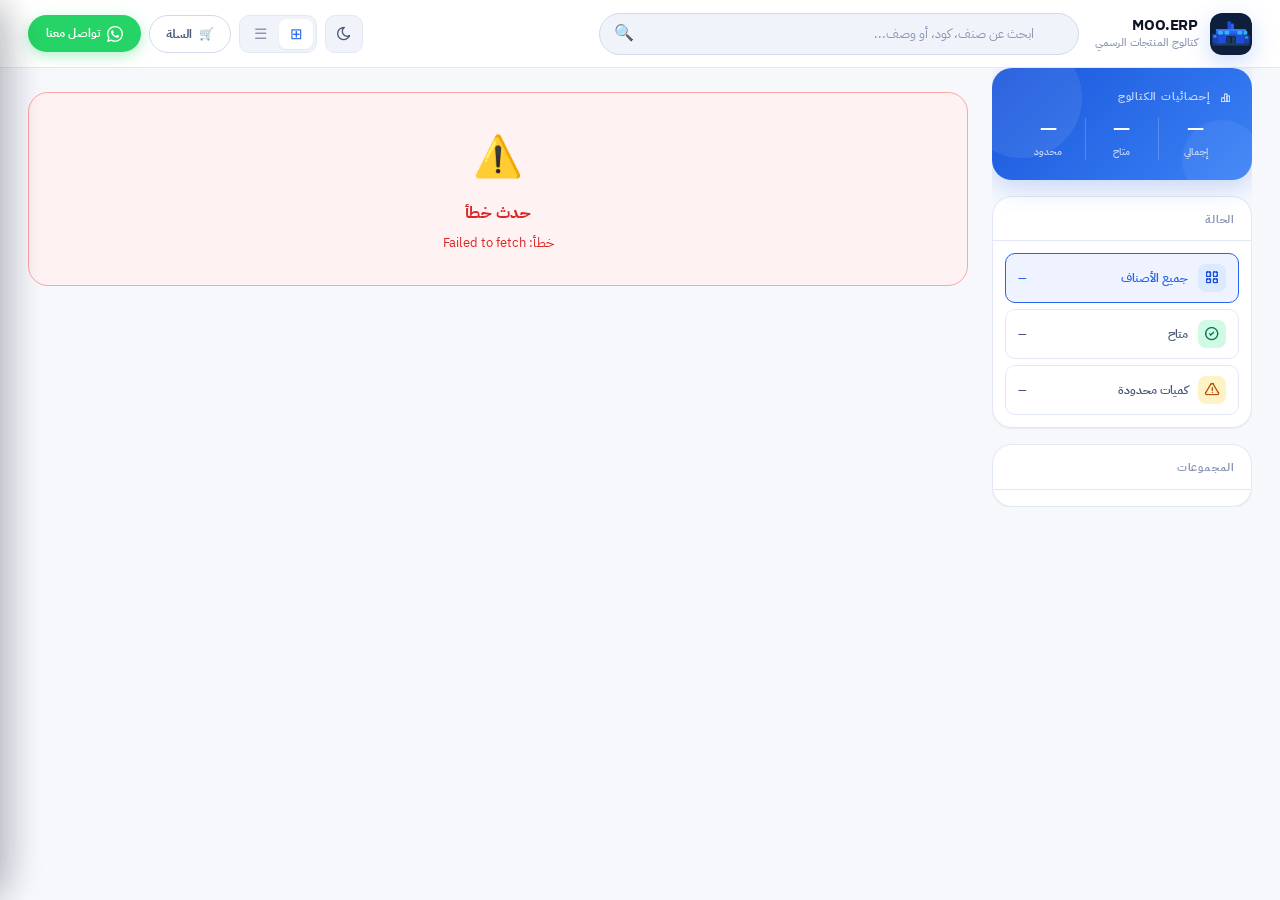
==== commit 2af26f2a: "Add files via upload" ====
--- a/catalog-frontend/catalog.html
+++ b/catalog-frontend/catalog.html
@@ -8,8 +8,18 @@
     <link rel="preconnect" href="https://lh3.googleusercontent.com" />
     <link rel="dns-prefetch" href="https://lh3.googleusercontent.com" />
     <title>كتالوج كيرو مان</title>
-    <link rel="icon" type="image/png" sizes="32x32" href="assets/logo/favicon-32.png" />
-    <link rel="icon" type="image/png" sizes="192x192" href="assets/logo/favicon-192.png" />
+    <link
+      rel="icon"
+      type="image/png"
+      sizes="32x32"
+      href="assets/logo/favicon-32.png"
+    />
+    <link
+      rel="icon"
+      type="image/png"
+      sizes="192x192"
+      href="assets/logo/favicon-192.png"
+    />
     <link rel="shortcut icon" href="assets/logo/favicon-32.png" />
     <link rel="apple-touch-icon" href="assets/logo/favicon-192.png" />
     <meta
@@ -40,17 +50,11 @@
       sizes="180x180"
       href="data:image/svg+xml,%3Csvg viewBox='0 0 180 180' fill='none' xmlns='http://www.w3.org/2000/svg'%3E%3Crect width='180' height='180' rx='40' fill='%230d1f3c'/%3E%3Crect x='10' y='130' width='160' height='10' rx='5' fill='%231e3a5f'/%3E%3Crect x='25' y='70' width='130' height='60' rx='8' fill='%232563eb'/%3E%3Crect x='25' y='90' width='130' height='40' rx='0' fill='%231d4ed8'/%3E%3Crect x='70' y='100' width='40' height='30' rx='5' fill='%230f172a'/%3E%3Crect x='72' y='102' width='16' height='28' rx='3' fill='%231e3a5f'/%3E%3Crect x='92' y='102' width='16' height='28' rx='3' fill='%231e3a5f'/%3E%3Crect x='33' y='77' width='20' height='15' rx='3' fill='%2338bdf8' opacity='.9'/%3E%3Crect x='62' y='77' width='20' height='15' rx='3' fill='%2338bdf8' opacity='.9'/%3E%3Crect x='118' y='77' width='20' height='15' rx='3' fill='%2338bdf8' opacity='.9'/%3E%3Crect x='10' y='90' width='25' height='40' rx='5' fill='%231e40af'/%3E%3Crect x='15' y='95' width='12' height='10' rx='3' fill='%2338bdf8' opacity='.7'/%3E%3Crect x='145' y='95' width='25' height='35' rx='5' fill='%231e40af'/%3E%3Crect x='150' y='100' width='12' height='10' rx='3' fill='%2338bdf8' opacity='.7'/%3E%3Crect x='75' y='35' width='15' height='35' rx='5' fill='%231d4ed8'/%3E%3Crect x='90' y='45' width='13' height='25' rx='5' fill='%232563eb'/%3E%3Crect x='25' y='70' width='130' height='8' rx='3' fill='%233b82f6'/%3E%3C%2Fsvg%3E"
     />
-    <link
-      href="assets/fonts/fonts.css"
-      rel="stylesheet"
-    />
+    <link href="assets/fonts/fonts.css" rel="stylesheet" />
     <!-- ═══════════════════════════════════════════════════════
          Tabler Icons — مستضافة محليًا (assets/icons) بدل CDN
          ═══════════════════════════════════════════════════════ -->
-    <link
-      rel="stylesheet"
-      href="assets/icons/tabler-icons.min.css"
-    />
+    <link rel="stylesheet" href="assets/icons/tabler-icons.min.css" />
 
     <style>
       /* ===== RESET & VARIABLES ===== */
@@ -3384,7 +3388,8 @@
     <script>
       // رابط نشر الـ Apps Script — مثبت هنا عشان يشتغل لأي حد يفتح
       // اللينك من غير ما يحتاج يعمل "إعداد اتصال" بنفسه على جهازه
-      window.GAS_URL = "https://script.google.com/macros/s/AKfycbwX2P9V9xyw-0u58666HcB2Uq_b5vsjezW2uPI0TgMYGIWysUoEwrGs_1F3qZCCl1baAw/exec";
+      window.GAS_URL =
+        "https://script.google.com/macros/s/AKfycbwX2P9V9xyw-0u58666HcB2Uq_b5vsjezW2uPI0TgMYGIWysUoEwrGs_1F3qZCCl1baAw/exec";
     </script>
     <script src="src/api/client.js"></script>
 
@@ -3838,7 +3843,9 @@
          السيرفر زي نسخة Apps Script) — نفس أسماء الباراميترات القديمة
          بالظبط عشان أي رابط اتبعت زمان يفضل شغال ===== */
       function _flagClient(v) {
-        var s = String(v == null ? "" : v).trim().toLowerCase();
+        var s = String(v == null ? "" : v)
+          .trim()
+          .toLowerCase();
         return s === "1" || s === "true" || s === "yes" ? "1" : "0";
       }
       var _qs = new URLSearchParams(window.location.search);
@@ -4238,25 +4245,33 @@
 
         // Tabler icons + colors — نفس نمط النظام الرئيسي
         var ICON_DEFS = [
-          { icon: "ti-box",            cls: "sib-blue"   },
-          { icon: "ti-tag",            cls: "sib-purple" },
-          { icon: "ti-tool",           cls: "sib-gray"   },
-          { icon: "ti-bolt",           cls: "sib-amber"  },
-          { icon: "ti-palette",        cls: "sib-teal"   },
-          { icon: "ti-building",       cls: "sib-blue"   },
-          { icon: "ti-bulb",           cls: "sib-amber"  },
-          { icon: "ti-settings",       cls: "sib-gray"   },
+          { icon: "ti-box", cls: "sib-blue" },
+          { icon: "ti-tag", cls: "sib-purple" },
+          { icon: "ti-tool", cls: "sib-gray" },
+          { icon: "ti-bolt", cls: "sib-amber" },
+          { icon: "ti-palette", cls: "sib-teal" },
+          { icon: "ti-building", cls: "sib-blue" },
+          { icon: "ti-bulb", cls: "sib-amber" },
+          { icon: "ti-settings", cls: "sib-gray" },
           { icon: "ti-clipboard-list", cls: "sib-purple" },
-          { icon: "ti-shopping-cart",  cls: "sib-green"  },
+          { icon: "ti-shopping-cart", cls: "sib-green" },
         ];
         function _iconBadge(idx) {
           var d = ICON_DEFS[idx % ICON_DEFS.length];
-          return '<span class="sidebar-icon-badge ' + d.cls + '"><i class="ti ' + d.icon + '"></i></span>';
+          return (
+            '<span class="sidebar-icon-badge ' +
+            d.cls +
+            '"><i class="ti ' +
+            d.icon +
+            '"></i></span>'
+          );
         }
 
         var html =
           '<button class="sidebar-item active" data-g="all" onclick="setGroupFilter(\'all\')">' +
-          '<span class="item-name">' + _iconBadge(0) + ' الكل</span>' +
+          '<span class="item-name">' +
+          _iconBadge(0) +
+          " الكل</span>" +
           '<span class="sidebar-count" id="gc-all">' +
           PUB.items.length +
           "</span></button>";
@@ -4271,8 +4286,10 @@
             _esc(g.id) +
             '" onclick="setGroupFilter(\'' +
             _esc(g.id) +
-            '\')">' +
-            '<span class="item-name">' + _iconBadge(i + 1) + ' ' +
+            "')\">" +
+            '<span class="item-name">' +
+            _iconBadge(i + 1) +
+            " " +
             _esc(g.name) +
             "</span>" +
             '<span class="sidebar-count" id="gc-' +
@@ -4344,17 +4361,29 @@
         var chips = [];
         if (PUB.groupFilter !== "all") {
           var gname = _groupName(PUB.groupFilter);
-          chips.push('<span class="active-filter-chip" onclick="setGroupFilter(\'all\')">' +
-            '📁 ' + _esc(gname) + ' <span style="font-size:10px;opacity:.7">✕</span></span>');
+          chips.push(
+            '<span class="active-filter-chip" onclick="setGroupFilter(\'all\')">' +
+              "📁 " +
+              _esc(gname) +
+              ' <span style="font-size:10px;opacity:.7">✕</span></span>',
+          );
         }
         if (PUB.statusFilter !== "all") {
           var slabel = PUB.statusFilter === "avail" ? "متاح" : "محدود";
-          chips.push('<span class="active-filter-chip" onclick="setStatusFilter(\'all\')">' +
-            '🔖 ' + slabel + ' <span style="font-size:10px;opacity:.7">✕</span></span>');
+          chips.push(
+            '<span class="active-filter-chip" onclick="setStatusFilter(\'all\')">' +
+              "🔖 " +
+              slabel +
+              ' <span style="font-size:10px;opacity:.7">✕</span></span>',
+          );
         }
         if (PUB.searchQ) {
-          chips.push('<span class="active-filter-chip" onclick="document.getElementById(\'pub-search\').value=\'\';PUB.searchQ=\'\';document.getElementById(\'search-clear-btn\').classList.remove(\'visible\');_render();">' +
-            '🔍 ' + _esc(PUB.searchQ) + ' <span style="font-size:10px;opacity:.7">✕</span></span>');
+          chips.push(
+            "<span class=\"active-filter-chip\" onclick=\"document.getElementById('pub-search').value='';PUB.searchQ='';document.getElementById('search-clear-btn').classList.remove('visible');_render();\">" +
+              "🔍 " +
+              _esc(PUB.searchQ) +
+              ' <span style="font-size:10px;opacity:.7">✕</span></span>',
+          );
         }
         bar.innerHTML = chips.join("");
         bar.classList.toggle("visible", chips.length > 0);
@@ -4495,8 +4524,8 @@
               ? 'loading="eager" fetchpriority="high"'
               : 'loading="lazy" fetchpriority="low"') +
             ' decoding="async"' +
-            ' onload="this.classList.add(\'loaded\')"' +
-            ' onerror="this.parentElement.innerHTML=\'<div class=card-img-ph><div class=ph-icon>📦</div><div class=ph-ph-text>لا توجد صورة</div></div>\'">'
+            " onload=\"this.classList.add('loaded')\"" +
+            " onerror=\"this.parentElement.innerHTML='<div class=card-img-ph><div class=ph-icon>📦</div><div class=ph-ph-text>لا توجد صورة</div></div>'\">"
           : '<div class="card-img-ph"><div class="ph-icon">📦</div></div>';
 
         var colors = _parseColors(it.colors_json);
@@ -4867,9 +4896,21 @@
       }
 
       // ── Modal ────────────────────────────────────────────────────
-      var _modalState = { currentImg: "", colors: [], selectedColor: "", minOrderQty: 1, qtyStep: 1 };
+      var _modalState = {
+        currentImg: "",
+        colors: [],
+        selectedColor: "",
+        minOrderQty: 1,
+        qtyStep: 1,
+      };
       var _gallerySlideTimer = null;
-      var _galleryState = { imgs: [], idx: 0, paused: false, front: 0, loaded: {} };
+      var _galleryState = {
+        imgs: [],
+        idx: 0,
+        paused: false,
+        front: 0,
+        loaded: {},
+      };
 
       // يعرض صورة واحدة في المعرض مع أسهم تنقل + نقاط + عداد،
       // وبيبدّل بينهم أوتوماتيك كل شوية لو فيه أكتر من صورة،
@@ -4884,8 +4925,15 @@
            نفس طبقة الـ front الحالية عشان الكروسفيد يشتغل صح، بدل ما
            نصفّرها ونضطر لعرض فوري بدون تلاشي */
         var keepFront = crossfadeIn && _galleryState ? _galleryState.front : 0;
-        var keepLoaded = crossfadeIn && _galleryState ? _galleryState.loaded : {};
-        _galleryState = { imgs: imgs, idx: 0, paused: false, front: keepFront, loaded: keepLoaded };
+        var keepLoaded =
+          crossfadeIn && _galleryState ? _galleryState.loaded : {};
+        _galleryState = {
+          imgs: imgs,
+          idx: 0,
+          paused: false,
+          front: keepFront,
+          loaded: keepLoaded,
+        };
 
         var dotsWrap = document.getElementById("gallery-dots");
         var mainWrap = document.getElementById("modal-gallery-main");
@@ -4899,8 +4947,11 @@
               ? imgs
                   .map(function (_, i) {
                     return (
-                      '<button class="gallery-dot' + (i === 0 ? " active" : "") +
-                      '" onclick="event.stopPropagation();_galleryGoTo(' + i + ')"></button>'
+                      '<button class="gallery-dot' +
+                      (i === 0 ? " active" : "") +
+                      '" onclick="event.stopPropagation();_galleryGoTo(' +
+                      i +
+                      ')"></button>'
                     );
                   })
                   .join("")
@@ -4935,7 +4986,7 @@
               touchStartX = e.touches[0].clientX;
               _galleryState.paused = true;
             },
-            { passive: true }
+            { passive: true },
           );
           mainWrap.addEventListener(
             "touchend",
@@ -4947,7 +4998,7 @@
               }
               _galleryState.paused = false;
             },
-            { passive: true }
+            { passive: true },
           );
         }
       }
@@ -4975,7 +5026,9 @@
         var backdrop = document.getElementById("gallery-zoom-backdrop");
 
         var back = _galleryState.front === 0 ? 1 : 0;
-        var layerFront = document.getElementById("modal-main-img-" + _galleryState.front);
+        var layerFront = document.getElementById(
+          "modal-main-img-" + _galleryState.front,
+        );
         var layerBack = document.getElementById("modal-main-img-" + back);
 
         var apply = function () {
@@ -5009,9 +5062,7 @@
         _modalState.currentImg = src;
         if (counterEl)
           counterEl.textContent =
-            imgs.length > 1
-              ? _galleryState.idx + 1 + " / " + imgs.length
-              : "";
+            imgs.length > 1 ? _galleryState.idx + 1 + " / " + imgs.length : "";
         document.querySelectorAll(".gallery-dot").forEach(function (d, idx) {
           d.classList.toggle("active", idx === _galleryState.idx);
         });
@@ -5060,10 +5111,15 @@
            لو الصنف عنده ألوان) */
         var allImgs = [];
         if (it.image_url) {
-          allImgs.push({ src: it.image_url, label: "الصورة الرئيسية", colorIdx: -1 });
+          allImgs.push({
+            src: it.image_url,
+            label: "الصورة الرئيسية",
+            colorIdx: -1,
+          });
         }
         colors.forEach(function (c, i) {
-          var imgs = c.images && c.images.length ? c.images : (c.image ? [c.image] : []);
+          var imgs =
+            c.images && c.images.length ? c.images : c.image ? [c.image] : [];
           imgs.forEach(function (src, j) {
             // تجنّب تكرار نفس الصورة لو صورة اللون هي نفسها الصورة
             // الرئيسية بالظبط (مفيش داعي تتكرر مرتين في المعرض)
@@ -5096,14 +5152,16 @@
             '<div class="modal-zoom-hint"><i class="ti ti-zoom-in" style="font-size:13px;margin-left:4px"></i> اضغط لتكبير الصورة</div>' +
             "</div></div>";
         } else {
-          galleryHtml = '<div class="modal-gallery"><div class="modal-gallery-main"><div class="modal-img-ph"><i class="ti ti-box" style="font-size:48px;color:var(--text3)"></i></div></div></div>';
+          galleryHtml =
+            '<div class="modal-gallery"><div class="modal-gallery-main"><div class="modal-img-ph"><i class="ti ti-box" style="font-size:48px;color:var(--text3)"></i></div></div></div>';
         }
 
         /* price */
         var priceBlock =
           !PUB.urlNoprices && it.selling_price && Number(it.selling_price) > 0
             ? '<div class="modal-meta-item"><div class="m-label">السعر</div><div class="m-val" style="color:var(--warning)"><i class="ti ti-coin" style="font-size:13px;margin-left:3px"></i>' +
-              Number(it.selling_price).toLocaleString("en-US") + " ج.م</div></div>"
+              Number(it.selling_price).toLocaleString("en-US") +
+              " ج.م</div></div>"
             : "";
 
         /* color picker */
@@ -5113,20 +5171,39 @@
             '<div style="margin-bottom:16px">' +
             '<div class="modal-section-title"><i class="ti ti-palette" style="margin-left:6px"></i> اختر اللون</div>' +
             '<div class="modal-colors-wrap" id="modal-color-cards">' +
-            colors.map(function (c, i) {
-              var hex = c.hex || COLOR_HEX_MAP[c.code] || _guessHex(c.name) || "#94a3b8";
-              var swatchInner = c.image ? '<img src="' + _esc(c.image) + '" onerror="this.style.display=\'none\'">' : "";
-              return (
-                '<div class="modal-color-card" data-cidx="' + i +
-                '" onclick="selectModalColor(' + i + ',this)">' +
-                '<div class="mcv-swatch-wrap">' +
-                '<div class="mcv-swatch" style="background:' + hex + '">' + swatchInner + "</div>" +
-                '<div class="mcv-check">✓</div>' +
-                "</div>" +
-                '<div class="mcv-name">' + _esc(c.name) + "</div>" +
-                "</div>"
-              );
-            }).join("") +
+            colors
+              .map(function (c, i) {
+                var hex =
+                  c.hex ||
+                  COLOR_HEX_MAP[c.code] ||
+                  _guessHex(c.name) ||
+                  "#94a3b8";
+                var swatchInner = c.image
+                  ? '<img src="' +
+                    _esc(c.image) +
+                    '" onerror="this.style.display=\'none\'">'
+                  : "";
+                return (
+                  '<div class="modal-color-card" data-cidx="' +
+                  i +
+                  '" onclick="selectModalColor(' +
+                  i +
+                  ',this)">' +
+                  '<div class="mcv-swatch-wrap">' +
+                  '<div class="mcv-swatch" style="background:' +
+                  hex +
+                  '">' +
+                  swatchInner +
+                  "</div>" +
+                  '<div class="mcv-check">✓</div>' +
+                  "</div>" +
+                  '<div class="mcv-name">' +
+                  _esc(c.name) +
+                  "</div>" +
+                  "</div>"
+                );
+              })
+              .join("") +
             "</div>" +
             '<div class="modal-selected-color" id="modal-sel-color-bar">' +
             '<div class="modal-color-swatch" id="modal-sel-swatch"></div>' +
@@ -5141,21 +5218,35 @@
         var _qStep = Math.max(1, Number(_modalState.qtyStep || 1));
         var _moqHintParts = [];
         if (_moq > 1)
-          _moqHintParts.push("أقل كمية للطلب: " + _moq + " " + (it.unit ? _esc(it.unit) : "قطعة"));
+          _moqHintParts.push(
+            "أقل كمية للطلب: " +
+              _moq +
+              " " +
+              (it.unit ? _esc(it.unit) : "قطعة"),
+          );
         if (_qStep > 1)
-          _moqHintParts.push("الكمية بتزيد/بتقل بمضاعفات " + _qStep + " (حسب المقاسات)");
+          _moqHintParts.push(
+            "الكمية بتزيد/بتقل بمضاعفات " + _qStep + " (حسب المقاسات)",
+          );
         var orderSection = canOrder
           ? '<div class="modal-order">' +
             '<h4><i class="ti ti-shopping-cart" style="margin-left:6px"></i>أضف إلى طلبك</h4>' +
             (_moqHintParts.length
               ? '<div class="modal-moq-hint" id="modal-moq-hint" style="font-size:12.5px;color:var(--text2);margin-bottom:8px"><i class="ti ti-info-circle" style="font-size:13px;margin-left:4px"></i>' +
-                _moqHintParts.join(" · ") + "</div>"
+                _moqHintParts.join(" · ") +
+                "</div>"
               : "") +
             '<div class="order-row">' +
             '<span class="order-label">الكمية:</span>' +
             '<div class="qty-stepper" id="qty-stepper">' +
             '<button type="button" class="qty-step-btn qty-step-minus" id="qty-minus" aria-label="تقليل الكمية">−</button>' +
-            '<input type="number" id="modal-qty" class="order-input qty-input" min="' + _moq + '" step="' + _qStep + '" value="' + _moq + '" inputmode="numeric">' +
+            '<input type="number" id="modal-qty" class="order-input qty-input" min="' +
+            _moq +
+            '" step="' +
+            _qStep +
+            '" value="' +
+            _moq +
+            '" inputmode="numeric">' +
             '<button type="button" class="qty-step-btn qty-step-plus" id="qty-plus" aria-label="زيادة الكمية">+</button>' +
             "</div>" +
             "</div>" +
@@ -5168,10 +5259,16 @@
 
         // ── بناء محتوى الـ drawer ──
         var headerLeft =
-          "<h2>" + _esc(it.name || "") + "</h2>" +
+          "<h2>" +
+          _esc(it.name || "") +
+          "</h2>" +
           (it.code
-            ? '<span class="modal-code-badge" onclick="_copyCode(\'' + _esc(it.code) + '\')" title="انقر لنسخ الكود">' +
-              '<i class="ti ti-copy" style="font-size:11px"></i>' + _esc(it.code) + "</span>"
+            ? '<span class="modal-code-badge" onclick="_copyCode(\'' +
+              _esc(it.code) +
+              '\')" title="انقر لنسخ الكود">' +
+              '<i class="ti ti-copy" style="font-size:11px"></i>' +
+              _esc(it.code) +
+              "</span>"
             : "") +
           (badge ? " " + badge : "");
 
@@ -5180,19 +5277,34 @@
           galleryHtml +
           '<div class="modal-content">' +
           '<div class="modal-meta-grid">' +
-          '<div class="modal-meta-item"><div class="m-label">كود الصنف</div><div class="m-val mono">' + _esc(it.code || "") + "</div></div>" +
-          '<div class="modal-meta-item"><div class="m-label">المجموعة</div><div class="m-val">' + _esc(_groupName(it.group)) + "</div></div>" +
-          '<div class="modal-meta-item"><div class="m-label">وحدة القياس</div><div class="m-val">' + _esc(it.unit || "—") + "</div></div>" +
+          '<div class="modal-meta-item"><div class="m-label">كود الصنف</div><div class="m-val mono">' +
+          _esc(it.code || "") +
+          "</div></div>" +
+          '<div class="modal-meta-item"><div class="m-label">المجموعة</div><div class="m-val">' +
+          _esc(_groupName(it.group)) +
+          "</div></div>" +
+          '<div class="modal-meta-item"><div class="m-label">وحدة القياس</div><div class="m-val">' +
+          _esc(it.unit || "—") +
+          "</div></div>" +
           (it.sizes && String(it.sizes).trim()
             ? '<div class="modal-meta-item"><div class="m-label">المقاسات المتاحة</div><div class="m-val">' +
-              _esc(String(it.sizes).split(",").map(function (s) { return s.trim(); }).filter(Boolean).join(", ")) +
+              _esc(
+                String(it.sizes)
+                  .split(",")
+                  .map(function (s) {
+                    return s.trim();
+                  })
+                  .filter(Boolean)
+                  .join(", "),
+              ) +
               "</div></div>"
             : "") +
           priceBlock +
           "</div>" +
           (it.description
             ? '<p style="font-size:13px;color:var(--text2);line-height:1.7;margin-bottom:16px;padding:12px 14px;background:var(--surface2);border-radius:var(--radius);border:1px solid var(--border)">' +
-              _esc(it.description) + "</p>"
+              _esc(it.description) +
+              "</p>"
             : "") +
           colorPickerHtml +
           orderSection +
@@ -5213,7 +5325,9 @@
             // رد فعل بصري فوري (نبضة سريعة) — بيثبت إن الضغطة فعلاً
             // وصلت لعنصر الزرار نفسه، بغض النظر عن نتيجة الفاليديشن
             // اللي جوه addToCartFromModal (مفيد جداً للتشخيص)
-            console.info("🖱️ تم رصد ضغطة فعلية على زرار أضف للسلة — جاري التنفيذ...");
+            console.info(
+              "🖱️ تم رصد ضغطة فعلية على زرار أضف للسلة — جاري التنفيذ...",
+            );
             _addBtn.style.transform = "scale(0.96)";
             setTimeout(function () {
               _addBtn.style.transform = "";
@@ -5226,7 +5340,11 @@
         _bindQtyStepper();
 
         // شغّل معرض الصور (صورة واحدة + سلايدشو تلقائي لو أكتر من صورة)
-        _setGalleryImages(allImgs.map(function (img) { return img.src; }));
+        _setGalleryImages(
+          allImgs.map(function (img) {
+            return img.src;
+          }),
+        );
 
         // open animation
         var backdrop = document.getElementById("drawer-backdrop");
@@ -5253,7 +5371,9 @@
       }
 
       // للتوافق مع الكود القديم
-      function openModal(id) { openDrawer(id); }
+      function openModal(id) {
+        openDrawer(id);
+      }
 
       /* color card selection */
       function selectModalColor(idx, cardEl) {
@@ -5278,7 +5398,8 @@
         }
 
         /* if this color has image(s), play them as a slideshow */
-        var cImgs = c.images && c.images.length ? c.images : (c.image ? [c.image] : []);
+        var cImgs =
+          c.images && c.images.length ? c.images : c.image ? [c.image] : [];
         if (cImgs.length) {
           _setGalleryImages(cImgs, true); /* كروسفيد سلس بدل القفزة الفورية */
         }
@@ -5383,7 +5504,8 @@
           minusBtn.addEventListener("click", function () {
             var step = Math.max(1, Number(_modalState.qtyStep || 1));
             var current = parseInt(input.value, 10);
-            if (isNaN(current)) current = Math.max(1, Number(_modalState.minOrderQty || 1));
+            if (isNaN(current))
+              current = Math.max(1, Number(_modalState.minOrderQty || 1));
             input.value = _clampQty(current - step);
           });
         }
@@ -5391,7 +5513,8 @@
           plusBtn.addEventListener("click", function () {
             var step = Math.max(1, Number(_modalState.qtyStep || 1));
             var current = parseInt(input.value, 10);
-            if (isNaN(current)) current = Math.max(1, Number(_modalState.minOrderQty || 1));
+            if (isNaN(current))
+              current = Math.max(1, Number(_modalState.minOrderQty || 1));
             input.value = _clampQty(current + step);
           });
         }
@@ -5421,14 +5544,19 @@
         console.log("🛒[1/6] addToCartFromModal بدأ — الكود المُستلم:", code);
 
         if (!code) {
-          console.error("🛒 توقف: مفيش كود صنف اتبعت للدالة أصلاً (code فاضي).");
+          console.error(
+            "🛒 توقف: مفيش كود صنف اتبعت للدالة أصلاً (code فاضي).",
+          );
           _showToast("⚠️ خطأ داخلي: كود الصنف مفقود");
           return;
         }
 
         try {
           var added = _tryAddItemToCart(code);
-          console.log("🛒[6/6] النتيجة النهائية:", added ? "تمت الإضافة ✅" : "اتوقفت الإضافة (شوف اللوج فوق) ⛔");
+          console.log(
+            "🛒[6/6] النتيجة النهائية:",
+            added ? "تمت الإضافة ✅" : "اتوقفت الإضافة (شوف اللوج فوق) ⛔",
+          );
         } catch (err) {
           console.error("🛒 استثناء غير متوقع جوه addToCartFromModal:", err);
           _showToast("⚠️ حصل خطأ أثناء الإضافة للسلة — جرب تاني أو بلّغ الدعم");
@@ -5440,22 +5568,35 @@
         var _item = PUB.items.find(function (x) {
           return String(x.code || x.id) === String(code);
         });
-        console.log("🛒[2/6] البحث عن الصنف في PUB.items:", _item ? "لُقي ✔" : "مش موجود ⚠ (هيتضاف بالكود بس)");
-
-        var name = _item ? (_item.name || "") : code;
-        var imageUrl = _item ? (_item.image_url || "") : "";
+        console.log(
+          "🛒[2/6] البحث عن الصنف في PUB.items:",
+          _item ? "لُقي ✔" : "مش موجود ⚠ (هيتضاف بالكود بس)",
+        );
+
+        var name = _item ? _item.name || "" : code;
+        var imageUrl = _item ? _item.image_url || "" : "";
 
         var qtyInput = document.getElementById("modal-qty");
         var qty = parseInt((qtyInput || {}).value || "1", 10);
         if (isNaN(qty) || qty < 1) qty = 1;
 
         var color = _modalState.selectedColor || "";
-        console.log("🛒[3/6] الكمية المطلوبة:", qty, "| اللون المختار:", color || "(بدون لون)");
+        console.log(
+          "🛒[3/6] الكمية المطلوبة:",
+          qty,
+          "| اللون المختار:",
+          color || "(بدون لون)",
+        );
 
         // ── تحقق 1: أقل كمية للطلب ─────────────────────────────
         var _moq = Math.max(1, Number(_modalState.minOrderQty || 1));
         if (qty < _moq) {
-          console.warn("🛒 توقف عند تحقق [أقل كمية]: الكمية", qty, "أقل من الحد الأدنى", _moq);
+          console.warn(
+            "🛒 توقف عند تحقق [أقل كمية]: الكمية",
+            qty,
+            "أقل من الحد الأدنى",
+            _moq,
+          );
           _flashInvalid(qtyInput, _moq);
           _showToast("⚠️ أقل كمية للطلب على هذا الصنف: " + _moq);
           return false;
@@ -5466,15 +5607,31 @@
         if (_qStep > 1 && qty % _qStep !== 0) {
           var _nearest = Math.round(qty / _qStep) * _qStep;
           if (_nearest < _moq) _nearest = _moq;
-          console.warn("🛒 توقف عند تحقق [مضاعف الطقم]: الكمية", qty, "مش مضاعف لـ", _qStep, "— أقرب قيمة:", _nearest);
+          console.warn(
+            "🛒 توقف عند تحقق [مضاعف الطقم]: الكمية",
+            qty,
+            "مش مضاعف لـ",
+            _qStep,
+            "— أقرب قيمة:",
+            _nearest,
+          );
           _flashInvalid(qtyInput, _nearest);
-          _showToast("⚠️ الكمية لازم تكون من مضاعفات " + _qStep + " — تم التعديل لأقرب مضاعف: " + _nearest);
+          _showToast(
+            "⚠️ الكمية لازم تكون من مضاعفات " +
+              _qStep +
+              " — تم التعديل لأقرب مضاعف: " +
+              _nearest,
+          );
           return false;
         }
 
         // ── تحقق 3: اختيار اللون لو الصنف عنده ألوان ────────────
         if (_modalState.colors && _modalState.colors.length > 0 && !color) {
-          console.warn("🛒 توقف عند تحقق [اللون]: الصنف عنده", _modalState.colors.length, "لون ولسه محددش لون.");
+          console.warn(
+            "🛒 توقف عند تحقق [اللون]: الصنف عنده",
+            _modalState.colors.length,
+            "لون ولسه محددش لون.",
+          );
           _flashInvalid(document.getElementById("modal-color-cards"));
           _showToast("⚠️ من فضلك اختر اللون أولاً");
           return false;
@@ -5488,7 +5645,11 @@
             return c.name === color;
           });
           if (found) {
-            colorHex = found.hex || COLOR_HEX_MAP[found.code] || _guessHex(found.name) || "#94a3b8";
+            colorHex =
+              found.hex ||
+              COLOR_HEX_MAP[found.code] ||
+              _guessHex(found.name) ||
+              "#94a3b8";
             colorImage = found.image || "";
           }
         }
@@ -5502,7 +5663,10 @@
           existing.qty += qty;
           existing.minOrderQty = _moq;
           existing.qtyStep = _qStep;
-          console.log("🛒[4/6] الصنف موجود بالفعل في السلة بنفس اللون — تم تجميع الكمية. الإجمالي الآن:", existing.qty);
+          console.log(
+            "🛒[4/6] الصنف موجود بالفعل في السلة بنفس اللون — تم تجميع الكمية. الإجمالي الآن:",
+            existing.qty,
+          );
         } else {
           CART.push({
             code: code,
@@ -5514,7 +5678,10 @@
             minOrderQty: _moq,
             qtyStep: _qStep,
           });
-          console.log("🛒[4/6] صف جديد اتضاف للسلة. إجمالي أصناف السلة الآن:", CART.length);
+          console.log(
+            "🛒[4/6] صف جديد اتضاف للسلة. إجمالي أصناف السلة الآن:",
+            CART.length,
+          );
         }
 
         console.log("🛒[5/6] هيتم استدعاء _updateCartUI() لتحديث الواجهة...");
@@ -5544,7 +5711,8 @@
             { duration: 380, easing: "ease-in-out" },
           );
         }
-        if (correctedValue !== undefined && "value" in el) el.value = correctedValue;
+        if (correctedValue !== undefined && "value" in el)
+          el.value = correctedValue;
         setTimeout(function () {
           el.style.outline = "";
         }, 1800);
@@ -5610,7 +5778,8 @@
           mobileCount.textContent = CART.length + " صنف في السلة";
         }
         if (mobileSub && total > 0) {
-          mobileSub.textContent = "إجمالي " + total + " قطعة — اضغط للمراجعة والإرسال";
+          mobileSub.textContent =
+            "إجمالي " + total + " قطعة — اضغط للمراجعة والإرسال";
         }
 
         _renderCartItems();
@@ -5661,13 +5830,17 @@
             '<div class="cart-item-qty-row">' +
             '<button class="qty-btn" onclick="cartQty(' +
             idx +
-            ',' + -(item.qtyStep || 1) + ')">−</button>' +
+            "," +
+            -(item.qtyStep || 1) +
+            ')">−</button>' +
             '<span class="qty-num">' +
             item.qty +
             "</span>" +
             '<button class="qty-btn" onclick="cartQty(' +
             idx +
-            ',' + (item.qtyStep || 1) + ')">+</button>' +
+            "," +
+            (item.qtyStep || 1) +
+            ')">+</button>' +
             '<span style="font-size:11px;color:var(--text3);margin-right:6px">قطعة</span>' +
             "</div></div>" +
             '<button class="cart-item-remove" title="حذف" onclick="cartRemove(' +
@@ -5683,7 +5856,11 @@
         var _moq = Math.max(1, Number(CART[idx].minOrderQty || 1));
         var _newQty = CART[idx].qty + delta;
         if (delta < 0 && _newQty < _moq) {
-          _showToast("⚠️ أقل كمية للطلب على هذا الصنف: " + _moq + " — استخدم زر الحذف لإزالته");
+          _showToast(
+            "⚠️ أقل كمية للطلب على هذا الصنف: " +
+              _moq +
+              " — استخدم زر الحذف لإزالته",
+          );
           return;
         }
         CART[idx].qty = _newQty;
@@ -5806,7 +5983,13 @@
                 images: images,
               };
             }
-            return { name: String(c), code: "", hex: "", image: "", images: [] };
+            return {
+              name: String(c),
+              code: "",
+              hex: "",
+              image: "",
+              images: [],
+            };
           });
         } catch (e) {
           return [];
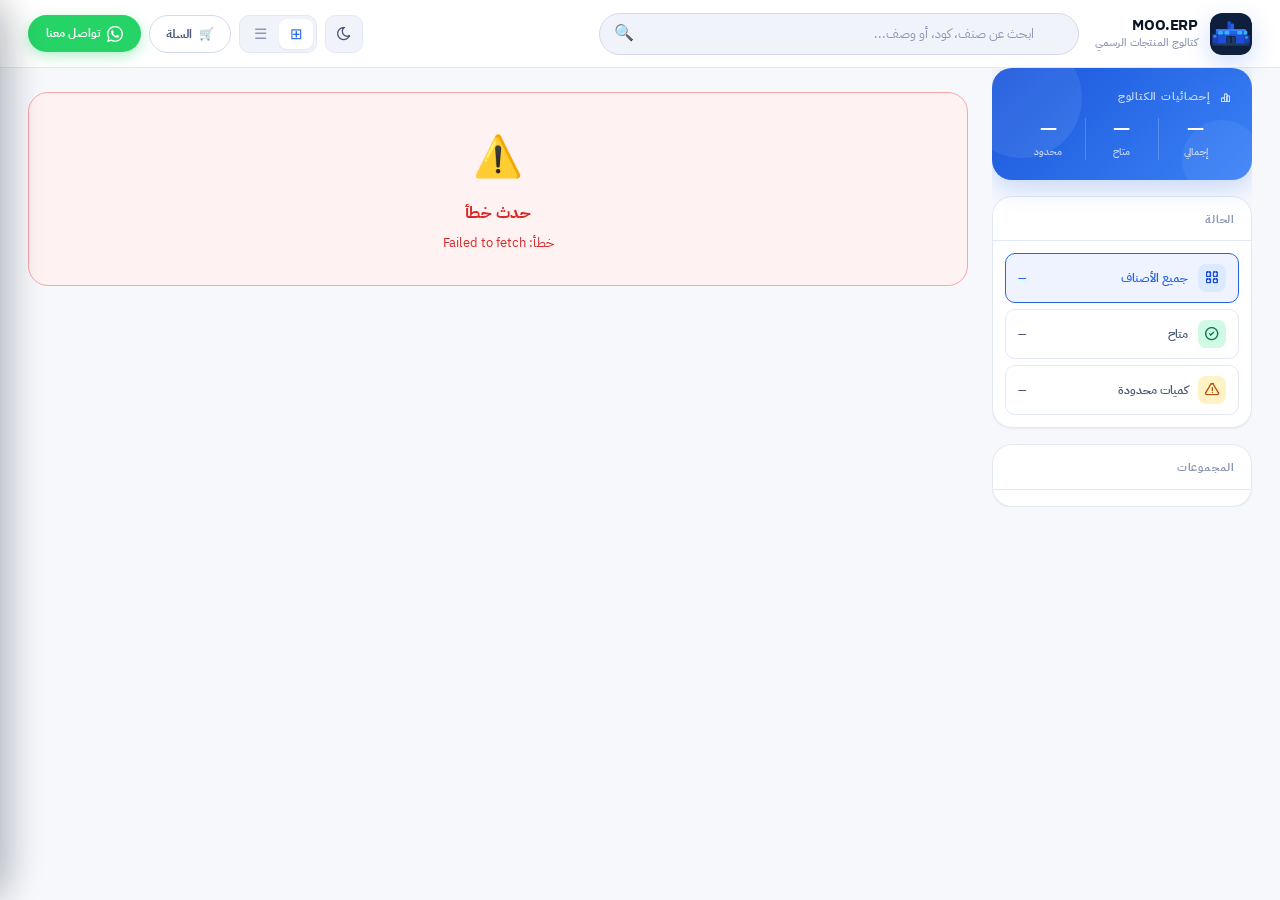
==== commit 2addfc4c: "Add files via upload" ====
--- a/catalog-frontend/catalog.html
+++ b/catalog-frontend/catalog.html
@@ -8,53 +8,25 @@
     <link rel="preconnect" href="https://lh3.googleusercontent.com" />
     <link rel="dns-prefetch" href="https://lh3.googleusercontent.com" />
     <title>كتالوج كيرو مان</title>
-    <link
-      rel="icon"
-      type="image/png"
-      sizes="32x32"
-      href="assets/logo/favicon-32.png"
-    />
-    <link
-      rel="icon"
-      type="image/png"
-      sizes="192x192"
-      href="assets/logo/favicon-192.png"
-    />
+    <link rel="icon" type="image/png" sizes="32x32" href="assets/logo/favicon-32.png" />
+    <link rel="icon" type="image/png" sizes="192x192" href="assets/logo/favicon-192.png" />
     <link rel="shortcut icon" href="assets/logo/favicon-32.png" />
     <link rel="apple-touch-icon" href="assets/logo/favicon-192.png" />
     <meta
       name="description"
       content="كتالوج المنتجات الرسمي — MOO.ERP Enterprise Resource Planning"
     />
-    <!-- SVG favicon — نفس أيقونة السيستم الرئيسي -->
     <link
-      rel="icon"
-      type="image/svg+xml"
-      href="data:image/svg+xml,%3Csvg viewBox='0 0 72 72' fill='none' xmlns='http://www.w3.org/2000/svg'%3E%3Crect width='72' height='72' rx='14' fill='%230d1f3c'/%3E%3Crect x='4' y='52' width='64' height='4' rx='2' fill='%231e3a5f'/%3E%3Crect x='10' y='28' width='52' height='24' rx='3' fill='%232563eb'/%3E%3Crect x='10' y='36' width='52' height='16' rx='0' fill='%231d4ed8'/%3E%3Crect x='28' y='40' width='16' height='12' rx='2' fill='%230f172a'/%3E%3Crect x='29' y='41' width='6' height='11' rx='1' fill='%231e3a5f'/%3E%3Crect x='37' y='41' width='6' height='11' rx='1' fill='%231e3a5f'/%3E%3Crect x='14' y='31' width='8' height='6' rx='1' fill='%2338bdf8' opacity='.9'/%3E%3Crect x='25' y='31' width='8' height='6' rx='1' fill='%2338bdf8' opacity='.9'/%3E%3Crect x='47' y='31' width='8' height='6' rx='1' fill='%2338bdf8' opacity='.9'/%3E%3Crect x='58' y='31' width='6' height='6' rx='1' fill='%2338bdf8' opacity='.9'/%3E%3Crect x='4' y='36' width='10' height='16' rx='2' fill='%231e40af'/%3E%3Crect x='6' y='38' width='5' height='4' rx='1' fill='%2338bdf8' opacity='.7'/%3E%3Crect x='58' y='38' width='10' height='14' rx='2' fill='%231e40af'/%3E%3Crect x='60' y='40' width='5' height='4' rx='1' fill='%2338bdf8' opacity='.7'/%3E%3Crect x='30' y='14' width='6' height='14' rx='2' fill='%231d4ed8'/%3E%3Crect x='36' y='18' width='5' height='10' rx='2' fill='%232563eb'/%3E%3Crect x='10' y='28' width='52' height='3' rx='1' fill='%233b82f6'/%3E%3C%2Fsvg%3E"
+      href="assets/fonts/fonts.css"
+      rel="stylesheet"
     />
-    <!-- PNG fallback للمتصفحات القديمة -->
-    <link
-      rel="icon"
-      href="https://i.imgur.com/2vJ8Y9K.png"
-      type="image/png"
-      sizes="32x32"
-    />
-    <link
-      rel="shortcut icon"
-      href="https://i.imgur.com/2vJ8Y9K.png"
-      type="image/png"
-    />
-    <!-- Apple Touch Icon -->
-    <link
-      rel="apple-touch-icon"
-      sizes="180x180"
-      href="data:image/svg+xml,%3Csvg viewBox='0 0 180 180' fill='none' xmlns='http://www.w3.org/2000/svg'%3E%3Crect width='180' height='180' rx='40' fill='%230d1f3c'/%3E%3Crect x='10' y='130' width='160' height='10' rx='5' fill='%231e3a5f'/%3E%3Crect x='25' y='70' width='130' height='60' rx='8' fill='%232563eb'/%3E%3Crect x='25' y='90' width='130' height='40' rx='0' fill='%231d4ed8'/%3E%3Crect x='70' y='100' width='40' height='30' rx='5' fill='%230f172a'/%3E%3Crect x='72' y='102' width='16' height='28' rx='3' fill='%231e3a5f'/%3E%3Crect x='92' y='102' width='16' height='28' rx='3' fill='%231e3a5f'/%3E%3Crect x='33' y='77' width='20' height='15' rx='3' fill='%2338bdf8' opacity='.9'/%3E%3Crect x='62' y='77' width='20' height='15' rx='3' fill='%2338bdf8' opacity='.9'/%3E%3Crect x='118' y='77' width='20' height='15' rx='3' fill='%2338bdf8' opacity='.9'/%3E%3Crect x='10' y='90' width='25' height='40' rx='5' fill='%231e40af'/%3E%3Crect x='15' y='95' width='12' height='10' rx='3' fill='%2338bdf8' opacity='.7'/%3E%3Crect x='145' y='95' width='25' height='35' rx='5' fill='%231e40af'/%3E%3Crect x='150' y='100' width='12' height='10' rx='3' fill='%2338bdf8' opacity='.7'/%3E%3Crect x='75' y='35' width='15' height='35' rx='5' fill='%231d4ed8'/%3E%3Crect x='90' y='45' width='13' height='25' rx='5' fill='%232563eb'/%3E%3Crect x='25' y='70' width='130' height='8' rx='3' fill='%233b82f6'/%3E%3C%2Fsvg%3E"
-    />
-    <link href="assets/fonts/fonts.css" rel="stylesheet" />
     <!-- ═══════════════════════════════════════════════════════
          Tabler Icons — مستضافة محليًا (assets/icons) بدل CDN
          ═══════════════════════════════════════════════════════ -->
-    <link rel="stylesheet" href="assets/icons/tabler-icons.min.css" />
+    <link
+      rel="stylesheet"
+      href="assets/icons/tabler-icons.min.css"
+    />
 
     <style>
       /* ===== RESET & VARIABLES ===== */
@@ -3388,8 +3360,7 @@
     <script>
       // رابط نشر الـ Apps Script — مثبت هنا عشان يشتغل لأي حد يفتح
       // اللينك من غير ما يحتاج يعمل "إعداد اتصال" بنفسه على جهازه
-      window.GAS_URL =
-        "https://script.google.com/macros/s/AKfycbwX2P9V9xyw-0u58666HcB2Uq_b5vsjezW2uPI0TgMYGIWysUoEwrGs_1F3qZCCl1baAw/exec";
+      window.GAS_URL = "https://script.google.com/macros/s/AKfycbwX2P9V9xyw-0u58666HcB2Uq_b5vsjezW2uPI0TgMYGIWysUoEwrGs_1F3qZCCl1baAw/exec";
     </script>
     <script src="src/api/client.js"></script>
 
@@ -3843,9 +3814,7 @@
          السيرفر زي نسخة Apps Script) — نفس أسماء الباراميترات القديمة
          بالظبط عشان أي رابط اتبعت زمان يفضل شغال ===== */
       function _flagClient(v) {
-        var s = String(v == null ? "" : v)
-          .trim()
-          .toLowerCase();
+        var s = String(v == null ? "" : v).trim().toLowerCase();
         return s === "1" || s === "true" || s === "yes" ? "1" : "0";
       }
       var _qs = new URLSearchParams(window.location.search);
@@ -4245,33 +4214,25 @@
 
         // Tabler icons + colors — نفس نمط النظام الرئيسي
         var ICON_DEFS = [
-          { icon: "ti-box", cls: "sib-blue" },
-          { icon: "ti-tag", cls: "sib-purple" },
-          { icon: "ti-tool", cls: "sib-gray" },
-          { icon: "ti-bolt", cls: "sib-amber" },
-          { icon: "ti-palette", cls: "sib-teal" },
-          { icon: "ti-building", cls: "sib-blue" },
-          { icon: "ti-bulb", cls: "sib-amber" },
-          { icon: "ti-settings", cls: "sib-gray" },
+          { icon: "ti-box",            cls: "sib-blue"   },
+          { icon: "ti-tag",            cls: "sib-purple" },
+          { icon: "ti-tool",           cls: "sib-gray"   },
+          { icon: "ti-bolt",           cls: "sib-amber"  },
+          { icon: "ti-palette",        cls: "sib-teal"   },
+          { icon: "ti-building",       cls: "sib-blue"   },
+          { icon: "ti-bulb",           cls: "sib-amber"  },
+          { icon: "ti-settings",       cls: "sib-gray"   },
           { icon: "ti-clipboard-list", cls: "sib-purple" },
-          { icon: "ti-shopping-cart", cls: "sib-green" },
+          { icon: "ti-shopping-cart",  cls: "sib-green"  },
         ];
         function _iconBadge(idx) {
           var d = ICON_DEFS[idx % ICON_DEFS.length];
-          return (
-            '<span class="sidebar-icon-badge ' +
-            d.cls +
-            '"><i class="ti ' +
-            d.icon +
-            '"></i></span>'
-          );
+          return '<span class="sidebar-icon-badge ' + d.cls + '"><i class="ti ' + d.icon + '"></i></span>';
         }
 
         var html =
           '<button class="sidebar-item active" data-g="all" onclick="setGroupFilter(\'all\')">' +
-          '<span class="item-name">' +
-          _iconBadge(0) +
-          " الكل</span>" +
+          '<span class="item-name">' + _iconBadge(0) + ' الكل</span>' +
           '<span class="sidebar-count" id="gc-all">' +
           PUB.items.length +
           "</span></button>";
@@ -4286,10 +4247,8 @@
             _esc(g.id) +
             '" onclick="setGroupFilter(\'' +
             _esc(g.id) +
-            "')\">" +
-            '<span class="item-name">' +
-            _iconBadge(i + 1) +
-            " " +
+            '\')">' +
+            '<span class="item-name">' + _iconBadge(i + 1) + ' ' +
             _esc(g.name) +
             "</span>" +
             '<span class="sidebar-count" id="gc-' +
@@ -4361,29 +4320,17 @@
         var chips = [];
         if (PUB.groupFilter !== "all") {
           var gname = _groupName(PUB.groupFilter);
-          chips.push(
-            '<span class="active-filter-chip" onclick="setGroupFilter(\'all\')">' +
-              "📁 " +
-              _esc(gname) +
-              ' <span style="font-size:10px;opacity:.7">✕</span></span>',
-          );
+          chips.push('<span class="active-filter-chip" onclick="setGroupFilter(\'all\')">' +
+            '📁 ' + _esc(gname) + ' <span style="font-size:10px;opacity:.7">✕</span></span>');
         }
         if (PUB.statusFilter !== "all") {
           var slabel = PUB.statusFilter === "avail" ? "متاح" : "محدود";
-          chips.push(
-            '<span class="active-filter-chip" onclick="setStatusFilter(\'all\')">' +
-              "🔖 " +
-              slabel +
-              ' <span style="font-size:10px;opacity:.7">✕</span></span>',
-          );
+          chips.push('<span class="active-filter-chip" onclick="setStatusFilter(\'all\')">' +
+            '🔖 ' + slabel + ' <span style="font-size:10px;opacity:.7">✕</span></span>');
         }
         if (PUB.searchQ) {
-          chips.push(
-            "<span class=\"active-filter-chip\" onclick=\"document.getElementById('pub-search').value='';PUB.searchQ='';document.getElementById('search-clear-btn').classList.remove('visible');_render();\">" +
-              "🔍 " +
-              _esc(PUB.searchQ) +
-              ' <span style="font-size:10px;opacity:.7">✕</span></span>',
-          );
+          chips.push('<span class="active-filter-chip" onclick="document.getElementById(\'pub-search\').value=\'\';PUB.searchQ=\'\';document.getElementById(\'search-clear-btn\').classList.remove(\'visible\');_render();">' +
+            '🔍 ' + _esc(PUB.searchQ) + ' <span style="font-size:10px;opacity:.7">✕</span></span>');
         }
         bar.innerHTML = chips.join("");
         bar.classList.toggle("visible", chips.length > 0);
@@ -4524,8 +4471,8 @@
               ? 'loading="eager" fetchpriority="high"'
               : 'loading="lazy" fetchpriority="low"') +
             ' decoding="async"' +
-            " onload=\"this.classList.add('loaded')\"" +
-            " onerror=\"this.parentElement.innerHTML='<div class=card-img-ph><div class=ph-icon>📦</div><div class=ph-ph-text>لا توجد صورة</div></div>'\">"
+            ' onload="this.classList.add(\'loaded\')"' +
+            ' onerror="this.parentElement.innerHTML=\'<div class=card-img-ph><div class=ph-icon>📦</div><div class=ph-ph-text>لا توجد صورة</div></div>\'">'
           : '<div class="card-img-ph"><div class="ph-icon">📦</div></div>';
 
         var colors = _parseColors(it.colors_json);
@@ -4896,21 +4843,9 @@
       }
 
       // ── Modal ────────────────────────────────────────────────────
-      var _modalState = {
-        currentImg: "",
-        colors: [],
-        selectedColor: "",
-        minOrderQty: 1,
-        qtyStep: 1,
-      };
+      var _modalState = { currentImg: "", colors: [], selectedColor: "", minOrderQty: 1, qtyStep: 1 };
       var _gallerySlideTimer = null;
-      var _galleryState = {
-        imgs: [],
-        idx: 0,
-        paused: false,
-        front: 0,
-        loaded: {},
-      };
+      var _galleryState = { imgs: [], idx: 0, paused: false, front: 0, loaded: {} };
 
       // يعرض صورة واحدة في المعرض مع أسهم تنقل + نقاط + عداد،
       // وبيبدّل بينهم أوتوماتيك كل شوية لو فيه أكتر من صورة،
@@ -4925,15 +4860,8 @@
            نفس طبقة الـ front الحالية عشان الكروسفيد يشتغل صح، بدل ما
            نصفّرها ونضطر لعرض فوري بدون تلاشي */
         var keepFront = crossfadeIn && _galleryState ? _galleryState.front : 0;
-        var keepLoaded =
-          crossfadeIn && _galleryState ? _galleryState.loaded : {};
-        _galleryState = {
-          imgs: imgs,
-          idx: 0,
-          paused: false,
-          front: keepFront,
-          loaded: keepLoaded,
-        };
+        var keepLoaded = crossfadeIn && _galleryState ? _galleryState.loaded : {};
+        _galleryState = { imgs: imgs, idx: 0, paused: false, front: keepFront, loaded: keepLoaded };
 
         var dotsWrap = document.getElementById("gallery-dots");
         var mainWrap = document.getElementById("modal-gallery-main");
@@ -4947,11 +4875,8 @@
               ? imgs
                   .map(function (_, i) {
                     return (
-                      '<button class="gallery-dot' +
-                      (i === 0 ? " active" : "") +
-                      '" onclick="event.stopPropagation();_galleryGoTo(' +
-                      i +
-                      ')"></button>'
+                      '<button class="gallery-dot' + (i === 0 ? " active" : "") +
+                      '" onclick="event.stopPropagation();_galleryGoTo(' + i + ')"></button>'
                     );
                   })
                   .join("")
@@ -4986,7 +4911,7 @@
               touchStartX = e.touches[0].clientX;
               _galleryState.paused = true;
             },
-            { passive: true },
+            { passive: true }
           );
           mainWrap.addEventListener(
             "touchend",
@@ -4998,7 +4923,7 @@
               }
               _galleryState.paused = false;
             },
-            { passive: true },
+            { passive: true }
           );
         }
       }
@@ -5026,9 +4951,7 @@
         var backdrop = document.getElementById("gallery-zoom-backdrop");
 
         var back = _galleryState.front === 0 ? 1 : 0;
-        var layerFront = document.getElementById(
-          "modal-main-img-" + _galleryState.front,
-        );
+        var layerFront = document.getElementById("modal-main-img-" + _galleryState.front);
         var layerBack = document.getElementById("modal-main-img-" + back);
 
         var apply = function () {
@@ -5062,7 +4985,9 @@
         _modalState.currentImg = src;
         if (counterEl)
           counterEl.textContent =
-            imgs.length > 1 ? _galleryState.idx + 1 + " / " + imgs.length : "";
+            imgs.length > 1
+              ? _galleryState.idx + 1 + " / " + imgs.length
+              : "";
         document.querySelectorAll(".gallery-dot").forEach(function (d, idx) {
           d.classList.toggle("active", idx === _galleryState.idx);
         });
@@ -5111,15 +5036,10 @@
            لو الصنف عنده ألوان) */
         var allImgs = [];
         if (it.image_url) {
-          allImgs.push({
-            src: it.image_url,
-            label: "الصورة الرئيسية",
-            colorIdx: -1,
-          });
+          allImgs.push({ src: it.image_url, label: "الصورة الرئيسية", colorIdx: -1 });
         }
         colors.forEach(function (c, i) {
-          var imgs =
-            c.images && c.images.length ? c.images : c.image ? [c.image] : [];
+          var imgs = c.images && c.images.length ? c.images : (c.image ? [c.image] : []);
           imgs.forEach(function (src, j) {
             // تجنّب تكرار نفس الصورة لو صورة اللون هي نفسها الصورة
             // الرئيسية بالظبط (مفيش داعي تتكرر مرتين في المعرض)
@@ -5152,16 +5072,14 @@
             '<div class="modal-zoom-hint"><i class="ti ti-zoom-in" style="font-size:13px;margin-left:4px"></i> اضغط لتكبير الصورة</div>' +
             "</div></div>";
         } else {
-          galleryHtml =
-            '<div class="modal-gallery"><div class="modal-gallery-main"><div class="modal-img-ph"><i class="ti ti-box" style="font-size:48px;color:var(--text3)"></i></div></div></div>';
+          galleryHtml = '<div class="modal-gallery"><div class="modal-gallery-main"><div class="modal-img-ph"><i class="ti ti-box" style="font-size:48px;color:var(--text3)"></i></div></div></div>';
         }
 
         /* price */
         var priceBlock =
           !PUB.urlNoprices && it.selling_price && Number(it.selling_price) > 0
             ? '<div class="modal-meta-item"><div class="m-label">السعر</div><div class="m-val" style="color:var(--warning)"><i class="ti ti-coin" style="font-size:13px;margin-left:3px"></i>' +
-              Number(it.selling_price).toLocaleString("en-US") +
-              " ج.م</div></div>"
+              Number(it.selling_price).toLocaleString("en-US") + " ج.م</div></div>"
             : "";
 
         /* color picker */
@@ -5171,39 +5089,20 @@
             '<div style="margin-bottom:16px">' +
             '<div class="modal-section-title"><i class="ti ti-palette" style="margin-left:6px"></i> اختر اللون</div>' +
             '<div class="modal-colors-wrap" id="modal-color-cards">' +
-            colors
-              .map(function (c, i) {
-                var hex =
-                  c.hex ||
-                  COLOR_HEX_MAP[c.code] ||
-                  _guessHex(c.name) ||
-                  "#94a3b8";
-                var swatchInner = c.image
-                  ? '<img src="' +
-                    _esc(c.image) +
-                    '" onerror="this.style.display=\'none\'">'
-                  : "";
-                return (
-                  '<div class="modal-color-card" data-cidx="' +
-                  i +
-                  '" onclick="selectModalColor(' +
-                  i +
-                  ',this)">' +
-                  '<div class="mcv-swatch-wrap">' +
-                  '<div class="mcv-swatch" style="background:' +
-                  hex +
-                  '">' +
-                  swatchInner +
-                  "</div>" +
-                  '<div class="mcv-check">✓</div>' +
-                  "</div>" +
-                  '<div class="mcv-name">' +
-                  _esc(c.name) +
-                  "</div>" +
-                  "</div>"
-                );
-              })
-              .join("") +
+            colors.map(function (c, i) {
+              var hex = c.hex || COLOR_HEX_MAP[c.code] || _guessHex(c.name) || "#94a3b8";
+              var swatchInner = c.image ? '<img src="' + _esc(c.image) + '" onerror="this.style.display=\'none\'">' : "";
+              return (
+                '<div class="modal-color-card" data-cidx="' + i +
+                '" onclick="selectModalColor(' + i + ',this)">' +
+                '<div class="mcv-swatch-wrap">' +
+                '<div class="mcv-swatch" style="background:' + hex + '">' + swatchInner + "</div>" +
+                '<div class="mcv-check">✓</div>' +
+                "</div>" +
+                '<div class="mcv-name">' + _esc(c.name) + "</div>" +
+                "</div>"
+              );
+            }).join("") +
             "</div>" +
             '<div class="modal-selected-color" id="modal-sel-color-bar">' +
             '<div class="modal-color-swatch" id="modal-sel-swatch"></div>' +
@@ -5218,35 +5117,21 @@
         var _qStep = Math.max(1, Number(_modalState.qtyStep || 1));
         var _moqHintParts = [];
         if (_moq > 1)
-          _moqHintParts.push(
-            "أقل كمية للطلب: " +
-              _moq +
-              " " +
-              (it.unit ? _esc(it.unit) : "قطعة"),
-          );
+          _moqHintParts.push("أقل كمية للطلب: " + _moq + " " + (it.unit ? _esc(it.unit) : "قطعة"));
         if (_qStep > 1)
-          _moqHintParts.push(
-            "الكمية بتزيد/بتقل بمضاعفات " + _qStep + " (حسب المقاسات)",
-          );
+          _moqHintParts.push("الكمية بتزيد/بتقل بمضاعفات " + _qStep + " (حسب المقاسات)");
         var orderSection = canOrder
           ? '<div class="modal-order">' +
             '<h4><i class="ti ti-shopping-cart" style="margin-left:6px"></i>أضف إلى طلبك</h4>' +
             (_moqHintParts.length
               ? '<div class="modal-moq-hint" id="modal-moq-hint" style="font-size:12.5px;color:var(--text2);margin-bottom:8px"><i class="ti ti-info-circle" style="font-size:13px;margin-left:4px"></i>' +
-                _moqHintParts.join(" · ") +
-                "</div>"
+                _moqHintParts.join(" · ") + "</div>"
               : "") +
             '<div class="order-row">' +
             '<span class="order-label">الكمية:</span>' +
             '<div class="qty-stepper" id="qty-stepper">' +
             '<button type="button" class="qty-step-btn qty-step-minus" id="qty-minus" aria-label="تقليل الكمية">−</button>' +
-            '<input type="number" id="modal-qty" class="order-input qty-input" min="' +
-            _moq +
-            '" step="' +
-            _qStep +
-            '" value="' +
-            _moq +
-            '" inputmode="numeric">' +
+            '<input type="number" id="modal-qty" class="order-input qty-input" min="' + _moq + '" step="' + _qStep + '" value="' + _moq + '" inputmode="numeric">' +
             '<button type="button" class="qty-step-btn qty-step-plus" id="qty-plus" aria-label="زيادة الكمية">+</button>' +
             "</div>" +
             "</div>" +
@@ -5259,16 +5144,10 @@
 
         // ── بناء محتوى الـ drawer ──
         var headerLeft =
-          "<h2>" +
-          _esc(it.name || "") +
-          "</h2>" +
+          "<h2>" + _esc(it.name || "") + "</h2>" +
           (it.code
-            ? '<span class="modal-code-badge" onclick="_copyCode(\'' +
-              _esc(it.code) +
-              '\')" title="انقر لنسخ الكود">' +
-              '<i class="ti ti-copy" style="font-size:11px"></i>' +
-              _esc(it.code) +
-              "</span>"
+            ? '<span class="modal-code-badge" onclick="_copyCode(\'' + _esc(it.code) + '\')" title="انقر لنسخ الكود">' +
+              '<i class="ti ti-copy" style="font-size:11px"></i>' + _esc(it.code) + "</span>"
             : "") +
           (badge ? " " + badge : "");
 
@@ -5277,34 +5156,19 @@
           galleryHtml +
           '<div class="modal-content">' +
           '<div class="modal-meta-grid">' +
-          '<div class="modal-meta-item"><div class="m-label">كود الصنف</div><div class="m-val mono">' +
-          _esc(it.code || "") +
-          "</div></div>" +
-          '<div class="modal-meta-item"><div class="m-label">المجموعة</div><div class="m-val">' +
-          _esc(_groupName(it.group)) +
-          "</div></div>" +
-          '<div class="modal-meta-item"><div class="m-label">وحدة القياس</div><div class="m-val">' +
-          _esc(it.unit || "—") +
-          "</div></div>" +
+          '<div class="modal-meta-item"><div class="m-label">كود الصنف</div><div class="m-val mono">' + _esc(it.code || "") + "</div></div>" +
+          '<div class="modal-meta-item"><div class="m-label">المجموعة</div><div class="m-val">' + _esc(_groupName(it.group)) + "</div></div>" +
+          '<div class="modal-meta-item"><div class="m-label">وحدة القياس</div><div class="m-val">' + _esc(it.unit || "—") + "</div></div>" +
           (it.sizes && String(it.sizes).trim()
             ? '<div class="modal-meta-item"><div class="m-label">المقاسات المتاحة</div><div class="m-val">' +
-              _esc(
-                String(it.sizes)
-                  .split(",")
-                  .map(function (s) {
-                    return s.trim();
-                  })
-                  .filter(Boolean)
-                  .join(", "),
-              ) +
+              _esc(String(it.sizes).split(",").map(function (s) { return s.trim(); }).filter(Boolean).join(", ")) +
               "</div></div>"
             : "") +
           priceBlock +
           "</div>" +
           (it.description
             ? '<p style="font-size:13px;color:var(--text2);line-height:1.7;margin-bottom:16px;padding:12px 14px;background:var(--surface2);border-radius:var(--radius);border:1px solid var(--border)">' +
-              _esc(it.description) +
-              "</p>"
+              _esc(it.description) + "</p>"
             : "") +
           colorPickerHtml +
           orderSection +
@@ -5325,9 +5189,7 @@
             // رد فعل بصري فوري (نبضة سريعة) — بيثبت إن الضغطة فعلاً
             // وصلت لعنصر الزرار نفسه، بغض النظر عن نتيجة الفاليديشن
             // اللي جوه addToCartFromModal (مفيد جداً للتشخيص)
-            console.info(
-              "🖱️ تم رصد ضغطة فعلية على زرار أضف للسلة — جاري التنفيذ...",
-            );
+            console.info("🖱️ تم رصد ضغطة فعلية على زرار أضف للسلة — جاري التنفيذ...");
             _addBtn.style.transform = "scale(0.96)";
             setTimeout(function () {
               _addBtn.style.transform = "";
@@ -5340,11 +5202,7 @@
         _bindQtyStepper();
 
         // شغّل معرض الصور (صورة واحدة + سلايدشو تلقائي لو أكتر من صورة)
-        _setGalleryImages(
-          allImgs.map(function (img) {
-            return img.src;
-          }),
-        );
+        _setGalleryImages(allImgs.map(function (img) { return img.src; }));
 
         // open animation
         var backdrop = document.getElementById("drawer-backdrop");
@@ -5371,9 +5229,7 @@
       }
 
       // للتوافق مع الكود القديم
-      function openModal(id) {
-        openDrawer(id);
-      }
+      function openModal(id) { openDrawer(id); }
 
       /* color card selection */
       function selectModalColor(idx, cardEl) {
@@ -5398,8 +5254,7 @@
         }
 
         /* if this color has image(s), play them as a slideshow */
-        var cImgs =
-          c.images && c.images.length ? c.images : c.image ? [c.image] : [];
+        var cImgs = c.images && c.images.length ? c.images : (c.image ? [c.image] : []);
         if (cImgs.length) {
           _setGalleryImages(cImgs, true); /* كروسفيد سلس بدل القفزة الفورية */
         }
@@ -5504,8 +5359,7 @@
           minusBtn.addEventListener("click", function () {
             var step = Math.max(1, Number(_modalState.qtyStep || 1));
             var current = parseInt(input.value, 10);
-            if (isNaN(current))
-              current = Math.max(1, Number(_modalState.minOrderQty || 1));
+            if (isNaN(current)) current = Math.max(1, Number(_modalState.minOrderQty || 1));
             input.value = _clampQty(current - step);
           });
         }
@@ -5513,8 +5367,7 @@
           plusBtn.addEventListener("click", function () {
             var step = Math.max(1, Number(_modalState.qtyStep || 1));
             var current = parseInt(input.value, 10);
-            if (isNaN(current))
-              current = Math.max(1, Number(_modalState.minOrderQty || 1));
+            if (isNaN(current)) current = Math.max(1, Number(_modalState.minOrderQty || 1));
             input.value = _clampQty(current + step);
           });
         }
@@ -5544,19 +5397,14 @@
         console.log("🛒[1/6] addToCartFromModal بدأ — الكود المُستلم:", code);
 
         if (!code) {
-          console.error(
-            "🛒 توقف: مفيش كود صنف اتبعت للدالة أصلاً (code فاضي).",
-          );
+          console.error("🛒 توقف: مفيش كود صنف اتبعت للدالة أصلاً (code فاضي).");
           _showToast("⚠️ خطأ داخلي: كود الصنف مفقود");
           return;
         }
 
         try {
           var added = _tryAddItemToCart(code);
-          console.log(
-            "🛒[6/6] النتيجة النهائية:",
-            added ? "تمت الإضافة ✅" : "اتوقفت الإضافة (شوف اللوج فوق) ⛔",
-          );
+          console.log("🛒[6/6] النتيجة النهائية:", added ? "تمت الإضافة ✅" : "اتوقفت الإضافة (شوف اللوج فوق) ⛔");
         } catch (err) {
           console.error("🛒 استثناء غير متوقع جوه addToCartFromModal:", err);
           _showToast("⚠️ حصل خطأ أثناء الإضافة للسلة — جرب تاني أو بلّغ الدعم");
@@ -5568,35 +5416,22 @@
         var _item = PUB.items.find(function (x) {
           return String(x.code || x.id) === String(code);
         });
-        console.log(
-          "🛒[2/6] البحث عن الصنف في PUB.items:",
-          _item ? "لُقي ✔" : "مش موجود ⚠ (هيتضاف بالكود بس)",
-        );
-
-        var name = _item ? _item.name || "" : code;
-        var imageUrl = _item ? _item.image_url || "" : "";
+        console.log("🛒[2/6] البحث عن الصنف في PUB.items:", _item ? "لُقي ✔" : "مش موجود ⚠ (هيتضاف بالكود بس)");
+
+        var name = _item ? (_item.name || "") : code;
+        var imageUrl = _item ? (_item.image_url || "") : "";
 
         var qtyInput = document.getElementById("modal-qty");
         var qty = parseInt((qtyInput || {}).value || "1", 10);
         if (isNaN(qty) || qty < 1) qty = 1;
 
         var color = _modalState.selectedColor || "";
-        console.log(
-          "🛒[3/6] الكمية المطلوبة:",
-          qty,
-          "| اللون المختار:",
-          color || "(بدون لون)",
-        );
+        console.log("🛒[3/6] الكمية المطلوبة:", qty, "| اللون المختار:", color || "(بدون لون)");
 
         // ── تحقق 1: أقل كمية للطلب ─────────────────────────────
         var _moq = Math.max(1, Number(_modalState.minOrderQty || 1));
         if (qty < _moq) {
-          console.warn(
-            "🛒 توقف عند تحقق [أقل كمية]: الكمية",
-            qty,
-            "أقل من الحد الأدنى",
-            _moq,
-          );
+          console.warn("🛒 توقف عند تحقق [أقل كمية]: الكمية", qty, "أقل من الحد الأدنى", _moq);
           _flashInvalid(qtyInput, _moq);
           _showToast("⚠️ أقل كمية للطلب على هذا الصنف: " + _moq);
           return false;
@@ -5607,31 +5442,15 @@
         if (_qStep > 1 && qty % _qStep !== 0) {
           var _nearest = Math.round(qty / _qStep) * _qStep;
           if (_nearest < _moq) _nearest = _moq;
-          console.warn(
-            "🛒 توقف عند تحقق [مضاعف الطقم]: الكمية",
-            qty,
-            "مش مضاعف لـ",
-            _qStep,
-            "— أقرب قيمة:",
-            _nearest,
-          );
+          console.warn("🛒 توقف عند تحقق [مضاعف الطقم]: الكمية", qty, "مش مضاعف لـ", _qStep, "— أقرب قيمة:", _nearest);
           _flashInvalid(qtyInput, _nearest);
-          _showToast(
-            "⚠️ الكمية لازم تكون من مضاعفات " +
-              _qStep +
-              " — تم التعديل لأقرب مضاعف: " +
-              _nearest,
-          );
+          _showToast("⚠️ الكمية لازم تكون من مضاعفات " + _qStep + " — تم التعديل لأقرب مضاعف: " + _nearest);
           return false;
         }
 
         // ── تحقق 3: اختيار اللون لو الصنف عنده ألوان ────────────
         if (_modalState.colors && _modalState.colors.length > 0 && !color) {
-          console.warn(
-            "🛒 توقف عند تحقق [اللون]: الصنف عنده",
-            _modalState.colors.length,
-            "لون ولسه محددش لون.",
-          );
+          console.warn("🛒 توقف عند تحقق [اللون]: الصنف عنده", _modalState.colors.length, "لون ولسه محددش لون.");
           _flashInvalid(document.getElementById("modal-color-cards"));
           _showToast("⚠️ من فضلك اختر اللون أولاً");
           return false;
@@ -5645,11 +5464,7 @@
             return c.name === color;
           });
           if (found) {
-            colorHex =
-              found.hex ||
-              COLOR_HEX_MAP[found.code] ||
-              _guessHex(found.name) ||
-              "#94a3b8";
+            colorHex = found.hex || COLOR_HEX_MAP[found.code] || _guessHex(found.name) || "#94a3b8";
             colorImage = found.image || "";
           }
         }
@@ -5663,10 +5478,7 @@
           existing.qty += qty;
           existing.minOrderQty = _moq;
           existing.qtyStep = _qStep;
-          console.log(
-            "🛒[4/6] الصنف موجود بالفعل في السلة بنفس اللون — تم تجميع الكمية. الإجمالي الآن:",
-            existing.qty,
-          );
+          console.log("🛒[4/6] الصنف موجود بالفعل في السلة بنفس اللون — تم تجميع الكمية. الإجمالي الآن:", existing.qty);
         } else {
           CART.push({
             code: code,
@@ -5678,10 +5490,7 @@
             minOrderQty: _moq,
             qtyStep: _qStep,
           });
-          console.log(
-            "🛒[4/6] صف جديد اتضاف للسلة. إجمالي أصناف السلة الآن:",
-            CART.length,
-          );
+          console.log("🛒[4/6] صف جديد اتضاف للسلة. إجمالي أصناف السلة الآن:", CART.length);
         }
 
         console.log("🛒[5/6] هيتم استدعاء _updateCartUI() لتحديث الواجهة...");
@@ -5711,8 +5520,7 @@
             { duration: 380, easing: "ease-in-out" },
           );
         }
-        if (correctedValue !== undefined && "value" in el)
-          el.value = correctedValue;
+        if (correctedValue !== undefined && "value" in el) el.value = correctedValue;
         setTimeout(function () {
           el.style.outline = "";
         }, 1800);
@@ -5778,8 +5586,7 @@
           mobileCount.textContent = CART.length + " صنف في السلة";
         }
         if (mobileSub && total > 0) {
-          mobileSub.textContent =
-            "إجمالي " + total + " قطعة — اضغط للمراجعة والإرسال";
+          mobileSub.textContent = "إجمالي " + total + " قطعة — اضغط للمراجعة والإرسال";
         }
 
         _renderCartItems();
@@ -5830,17 +5637,13 @@
             '<div class="cart-item-qty-row">' +
             '<button class="qty-btn" onclick="cartQty(' +
             idx +
-            "," +
-            -(item.qtyStep || 1) +
-            ')">−</button>' +
+            ',' + -(item.qtyStep || 1) + ')">−</button>' +
             '<span class="qty-num">' +
             item.qty +
             "</span>" +
             '<button class="qty-btn" onclick="cartQty(' +
             idx +
-            "," +
-            (item.qtyStep || 1) +
-            ')">+</button>' +
+            ',' + (item.qtyStep || 1) + ')">+</button>' +
             '<span style="font-size:11px;color:var(--text3);margin-right:6px">قطعة</span>' +
             "</div></div>" +
             '<button class="cart-item-remove" title="حذف" onclick="cartRemove(' +
@@ -5856,11 +5659,7 @@
         var _moq = Math.max(1, Number(CART[idx].minOrderQty || 1));
         var _newQty = CART[idx].qty + delta;
         if (delta < 0 && _newQty < _moq) {
-          _showToast(
-            "⚠️ أقل كمية للطلب على هذا الصنف: " +
-              _moq +
-              " — استخدم زر الحذف لإزالته",
-          );
+          _showToast("⚠️ أقل كمية للطلب على هذا الصنف: " + _moq + " — استخدم زر الحذف لإزالته");
           return;
         }
         CART[idx].qty = _newQty;
@@ -5983,13 +5782,7 @@
                 images: images,
               };
             }
-            return {
-              name: String(c),
-              code: "",
-              hex: "",
-              image: "",
-              images: [],
-            };
+            return { name: String(c), code: "", hex: "", image: "", images: [] };
           });
         } catch (e) {
           return [];
@@ -6056,4 +5849,4 @@
       });
     </script>
   </body>
-</html>
+</html>
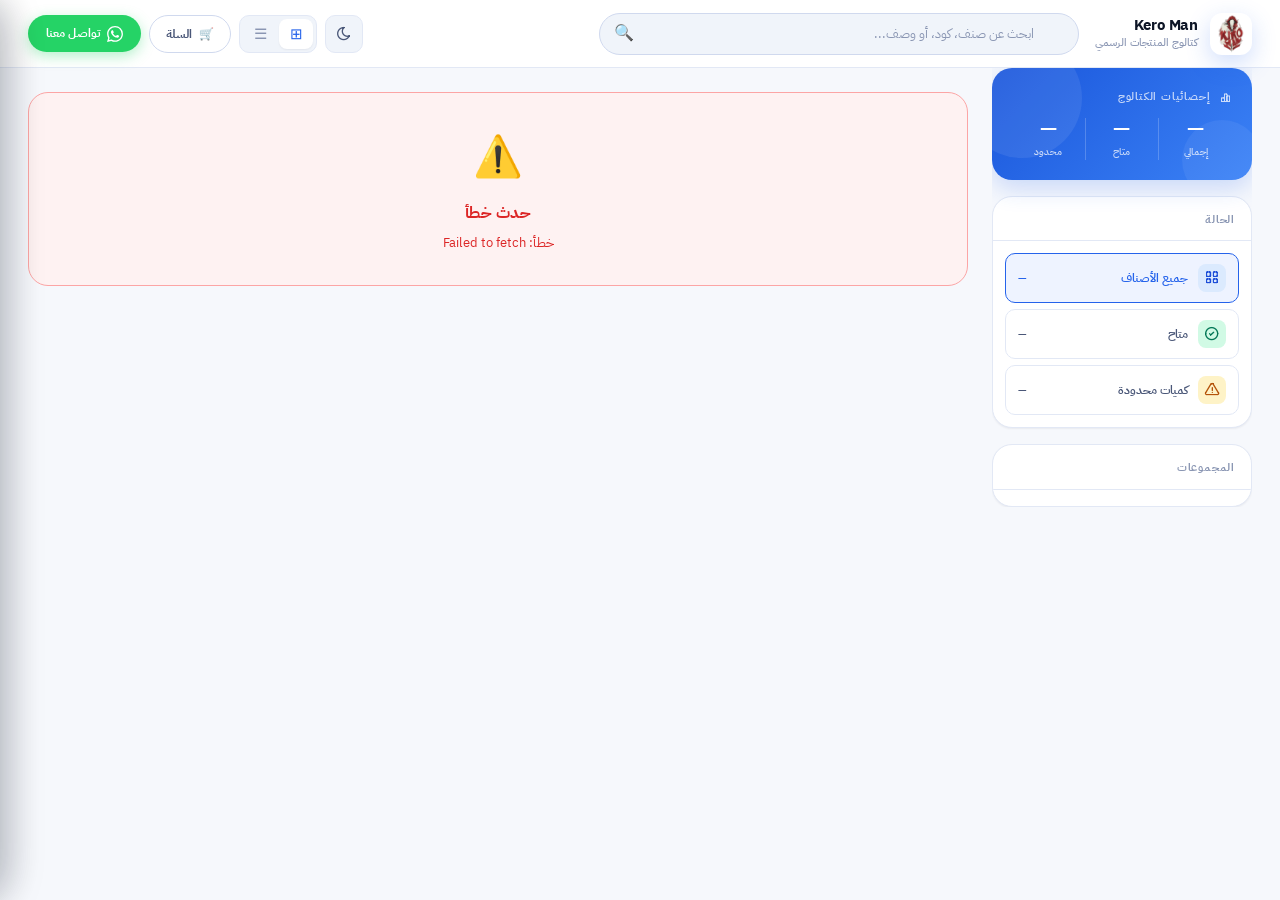
==== commit 37444090: "Add files via upload" ====
--- a/catalog-frontend/catalog.html
+++ b/catalog-frontend/catalog.html
@@ -14,7 +14,7 @@
     <link rel="apple-touch-icon" href="assets/logo/favicon-192.png" />
     <meta
       name="description"
-      content="كتالوج المنتجات الرسمي — MOO.ERP Enterprise Resource Planning"
+      content="كتالوج المنتجات الرسمي — Kero Man"
     />
     <link
       href="assets/fonts/fonts.css"
@@ -379,6 +379,28 @@
       .theme-toggle-btn.spin i {
         transform: rotate(180deg);
       }
+      /* زرار البحث المخصص للموبايل — مخفي على الديسكتوب لأن مربع
+         البحث الكامل ظاهر أصلاً جنب اللوجو */
+      .mobile-search-toggle-btn {
+        display: none;
+        width: 38px;
+        height: 38px;
+        border-radius: var(--radius-sm);
+        border: 1.5px solid var(--border);
+        background: var(--surface2);
+        color: var(--text2);
+        cursor: pointer;
+        align-items: center;
+        justify-content: center;
+        flex-shrink: 0;
+        transition: all var(--transition);
+      }
+      .mobile-search-toggle-btn:hover,
+      .mobile-search-toggle-btn.active {
+        border-color: var(--accent);
+        color: var(--accent);
+        background: var(--primary-soft);
+      }
       .view-toggle {
         display: flex;
         background: var(--surface2);
@@ -1157,12 +1179,24 @@
         background: var(--border2);
       }
 
+      /* Colors + Price on one row */
+      .card-colors-row {
+        display: flex;
+        align-items: center;
+        justify-content: space-between;
+        gap: 8px;
+        margin-top: 4px;
+        flex-wrap: nowrap;
+      }
+
       /* Colors */
       .card-colors {
         display: flex;
         flex-wrap: wrap;
+        align-items: center;
         gap: 4px;
-        margin-top: 2px;
+        flex: 1 1 auto;
+        min-width: 0;
       }
       .color-dot {
         width: 18px;
@@ -1300,8 +1334,8 @@
         font-size: 13px;
         font-weight: 800;
         color: #92400e;
-        margin-top: 4px;
         width: fit-content;
+        flex-shrink: 0;
       }
 
       /* Card footer */
@@ -2573,9 +2607,26 @@
           min-width: 44px;
           min-height: 44px;
         }
+        /* البحث بقى زرار أيقونة بس بدل صندوق مضغوط بيبين نص مقطوع —
+           بيتفتح كشريط كامل العرض تحت الهيدر لما تدوس عليه */
+        .mobile-search-toggle-btn {
+          display: flex;
+        }
         .search-wrap {
-          flex: 1;
+          display: none;
+          position: absolute;
+          top: 100%;
+          right: 0;
+          left: 0;
           max-width: none;
+          padding: 10px 12px;
+          background: var(--surface);
+          border-bottom: 1px solid var(--border);
+          box-shadow: 0 10px 26px rgba(13, 21, 38, 0.14);
+          z-index: 250;
+        }
+        .search-wrap.mobile-search-open {
+          display: flex;
         }
         .mobile-filter-btn {
           display: flex;
@@ -2652,14 +2703,15 @@
            كان بيمدّد زرار "اطلب الآن" لارتفاع الكارت كله (شكل غير احترافي) */
         .card {
           display: grid !important;
-          grid-template-columns: 112px 1fr;
-          grid-template-rows: minmax(112px, auto) auto;
+          grid-template-columns: 136px 1fr;
+          grid-template-rows: minmax(156px, auto) auto;
           grid-template-areas: "img body" "footer footer";
           min-height: 0;
           align-items: stretch;
         }
 
-        /* الصورة: مربع ثابت على اليمين */
+        /* الصورة: مستطيل أكبر على اليمين بدل المربع القديم — بياخد
+           مساحة أكتر ويستحوذ على الصورة بشكل أوضح */
         .card-img-wrap {
           grid-area: img;
           width: 100% !important;
@@ -2667,7 +2719,7 @@
           flex-shrink: 0 !important;
           padding-top: 0 !important;
           position: relative !important;
-          min-height: 112px;
+          min-height: 156px;
           overflow: hidden;
         }
         .card-img-wrap .card-img {
@@ -2675,7 +2727,7 @@
           inset: 0;
           width: 100%;
           height: 100%;
-          object-fit: contain;
+          object-fit: cover;
         }
         .card-img-wrap .card-img-ph {
           position: absolute;
@@ -2708,32 +2760,40 @@
           justify-content: center;
         }
         .card-name {
-          font-size: 14px !important;
+          font-size: 17px !important;
           font-weight: 700 !important;
-          line-height: 1.3 !important;
+          line-height: 1.35 !important;
         }
         .card-code-badge {
-          font-size: 10px !important;
-          padding: 2px 7px !important;
+          font-size: 11px !important;
+          padding: 3px 8px !important;
         }
         .card-desc {
-          font-size: 12px !important;
+          font-size: 13.5px !important;
           -webkit-line-clamp: 2 !important;
         }
         .card-group {
+          font-size: 12.5px !important;
+        }
+        .card-colors-row {
+          margin-top: 4px;
+        }
+        .color-dot {
+          width: 28px !important;
+          height: 28px !important;
+          border-width: 3px !important;
+        }
+        .colors-more {
+          width: 28px !important;
+          height: 28px !important;
           font-size: 11px !important;
         }
-        .color-dot {
-          width: 16px;
-          height: 16px;
-        }
         .card-colors {
-          gap: 4px;
+          gap: 6px;
         }
         .card-price {
-          font-size: 13px !important;
-          padding: 4px 10px !important;
-          margin-top: 2px;
+          font-size: 15px !important;
+          padding: 5px 12px !important;
         }
 
         /* Footer: صف كامل العرض تحت الصورة والمعلومات — زر عادي الارتفاع
@@ -2825,14 +2885,23 @@
           padding: 0 10px 120px !important;
         }
         .card-img-wrap {
-          min-height: 100px;
+          min-height: 130px;
         }
         .card {
-          grid-template-columns: 100px 1fr;
+          grid-template-columns: 118px 1fr;
+          grid-template-rows: minmax(130px, auto) auto;
           min-height: 0;
         }
         .card-name {
-          font-size: 13px !important;
+          font-size: 15.5px !important;
+        }
+        .color-dot {
+          width: 24px !important;
+          height: 24px !important;
+        }
+        .colors-more {
+          width: 24px !important;
+          height: 24px !important;
         }
         .btn-order {
           font-size: 11px !important;
@@ -3372,14 +3441,14 @@
             <!-- لوجو الشركة — يتحدث ديناميكياً من الإعدادات -->
             <img
               id="brand-logo-img"
-              src=""
+              src="assets/logo/favicon-192.png"
               alt="لوجو الشركة"
               style="
                 width: 42px;
                 height: 42px;
                 object-fit: contain;
                 border-radius: 10px;
-                display: none;
+                display: block;
               "
               onerror="
                 this.style.display = 'none';
@@ -3387,7 +3456,7 @@
                   'block';
               "
             />
-            <!-- SVG افتراضي — يظهر لو مفيش لوجو محدد -->
+            <!-- SVG افتراضي — يظهر بس لو الصورة فشلت في التحميل -->
             <svg
               id="brand-logo-svg"
               viewBox="0 0 72 72"
@@ -3395,6 +3464,7 @@
               xmlns="http://www.w3.org/2000/svg"
               width="42"
               height="42"
+              style="display: none"
             >
               <rect width="72" height="72" rx="14" fill="#0d1f3c" />
               <rect x="4" y="52" width="64" height="4" rx="2" fill="#1e3a5f" />
@@ -3493,7 +3563,7 @@
             </svg>
           </div>
           <div class="brand-info brand-loading" id="brand-info">
-            <h1 id="brand-company-name">MOO.ERP</h1>
+            <h1 id="brand-company-name">Kero Man</h1>
             <p id="brand-tagline">كتالوج المنتجات الرسمي</p>
           </div>
         </a>
@@ -3513,6 +3583,14 @@
         </div>
 
         <div class="header-actions">
+          <button
+            class="mobile-search-toggle-btn"
+            onclick="toggleMobileSearch()"
+            id="mobile-search-toggle-btn"
+            title="بحث"
+          >
+            <i class="ti ti-search" style="font-size: 16px"></i>
+          </button>
           <button
             class="theme-toggle-btn"
             onclick="toggleTheme()"
@@ -3660,7 +3738,7 @@
             <div class="loader-dot"></div>
           </div>
           <div class="loading-text">جاري تحميل الكتالوج...</div>
-          <div class="loading-sub">MOO.ERP — كتالوج المنتجات الرسمي</div>
+          <div class="loading-sub">Kero Man — كتالوج المنتجات الرسمي</div>
           <div class="loader-bar-wrap">
             <div class="loader-bar"></div>
           </div>
@@ -3872,7 +3950,7 @@
         statusFilter: "all",
         sortMode: "default",
         WHATSAPP_NUMBER: "201025306678",
-        SHOP_NAME: "MOO.ERP",
+        SHOP_NAME: "Kero Man",
         urlGroups: _URL_GROUPS
           .split(",")
           .map(function (s) {
@@ -3949,6 +4027,18 @@
         }
         if (!id) return url;
         return "https://lh3.googleusercontent.com/d/" + id + "=w500";
+      }
+
+      // ── نسخة أصغر مخصوصة لصورة الكارت في الشبكة ───────────────
+      // it.image_url متخزن بمقاس =w500 (مناسب للمودال/المعرض)، لكن
+      // مربع الكارت نفسه أصغر بكتير (~136px)، فطلب نفس الـ 500px لكل
+      // كارت في الصفحة (ممكن تكون 15+ صورة مرة واحدة) بيبقى استهلاك
+      // بيانات وطلبات زيادة من غير داعي وبيبطّئ التحميل الأول للكتالوج.
+      // بنستبدل الرقم بمقاس أصغر بس لعرض الشبكة، ونسيب باقي الاستخدامات
+      // (المعرض، السلة) على المقاس الأصلي عشان الجودة تفضل كويسة.
+      function _gridThumbUrl(url) {
+        if (!url) return url;
+        return url.replace(/=w\d+$/, "=w260");
       }
 
       // ── Boot ─────────────────────────────────────────────────────
@@ -4313,6 +4403,31 @@
         if (btn) btn.classList.toggle("filter-active", shouldOpen);
       }
 
+      // فتح/قفل شريط البحث على الموبايل (بيبان تحت الهيدر كامل العرض)
+      function toggleMobileSearch(forceClose) {
+        var wrap = document.querySelector(".search-wrap");
+        var btn = document.getElementById("mobile-search-toggle-btn");
+        if (!wrap) return;
+        var isOpen = wrap.classList.contains("mobile-search-open");
+        var shouldOpen = forceClose ? false : !isOpen;
+        wrap.classList.toggle("mobile-search-open", shouldOpen);
+        if (btn) btn.classList.toggle("active", shouldOpen);
+        if (shouldOpen) {
+          setTimeout(function () {
+            var inp = document.getElementById("pub-search");
+            if (inp) inp.focus();
+          }, 60);
+        }
+      }
+      document.addEventListener("click", function (e) {
+        var wrap = document.querySelector(".search-wrap");
+        if (!wrap || !wrap.classList.contains("mobile-search-open")) return;
+        if (wrap.contains(e.target)) return;
+        if (e.target.closest && e.target.closest("#mobile-search-toggle-btn"))
+          return;
+        toggleMobileSearch(true);
+      });
+
       // تحديث شريط الفلاتر النشطة على الموبايل
       function _updateActiveFilterBar() {
         var bar = document.getElementById("active-filter-bar");
@@ -4410,7 +4525,10 @@
         }
       }
       var _cardRenderIndex = 0;
-      var _EAGER_IMG_COUNT = 8; /* عدد الصور اللي تتحمل فورًا من غير lazy (أول صفوف ظاهرة في الشاشة) */
+      /* عدد الصور اللي تتحمل فورًا (eager/high-priority) بدل ما تستنى الـ lazy —
+         على الموبايل بيبقى عمود واحد فبس 2-3 كروت ظاهرة فعليًا فوق الشاشة،
+         فمفيش داعي نحمّل 8 صور بأولوية عالية ونزاحم أول كروت ظاهرة فعلاً */
+      var _EAGER_IMG_COUNT = window.innerWidth <= 768 ? 4 : 8;
 
       // ── Grid ─────────────────────────────────────────────────────
       function _buildGrid(items) {
@@ -4465,7 +4583,7 @@
         _cardRenderIndex++;
         var imgHtml = it.image_url
           ? '<img src="' +
-            _esc(it.image_url) +
+            _esc(_gridThumbUrl(it.image_url)) +
             '" class="card-img" ' +
             (_isEager
               ? 'loading="eager" fetchpriority="high"'
@@ -4574,10 +4692,12 @@
           '<div class="card-group">' +
           _esc(_groupName(it.group)) +
           "</div>" +
-          (colorDots
-            ? '<div class="card-colors">' + colorDots + "</div>"
+          (colorDots || priceHtml
+            ? '<div class="card-colors-row">' +
+              (colorDots ? '<div class="card-colors">' + colorDots + "</div>" : "<span></span>") +
+              priceHtml +
+              "</div>"
             : "") +
-          priceHtml +
           "</div>" +
           '<div class="card-footer">' +
           '<button class="' +
@@ -5693,6 +5813,79 @@
         document.body.style.overflow = "";
       }
 
+      /* ══════════════════════════════════════════════════════
+         إغلاق الشاشات المنبثقة (تفاصيل الصنف / السلة) بالسحب
+         باللمس — بيسمح للمستخدم يسحب اللوحة ناحية اليسار (نفس
+         اتجاه الاختفاء) عشان يقفلها، بدل ما يضطر يدوس على X
+         ══════════════════════════════════════════════════════ */
+      function _enableSwipeToClose(panelEl, closeFn) {
+        if (!panelEl || panelEl._swipeBound) return;
+        panelEl._swipeBound = true;
+
+        var startX = 0,
+          startY = 0,
+          dragX = 0,
+          dragging = false,
+          isHorizontal = null;
+
+        panelEl.addEventListener(
+          "touchstart",
+          function (e) {
+            if (e.touches.length !== 1) return;
+            startX = e.touches[0].clientX;
+            startY = e.touches[0].clientY;
+            dragX = 0;
+            dragging = true;
+            isHorizontal = null;
+            panelEl.style.transition = "none";
+          },
+          { passive: true }
+        );
+
+        panelEl.addEventListener(
+          "touchmove",
+          function (e) {
+            if (!dragging) return;
+            var dx = e.touches[0].clientX - startX;
+            var dy = e.touches[0].clientY - startY;
+
+            if (isHorizontal === null) {
+              isHorizontal = Math.abs(dx) > Math.abs(dy) + 6;
+              if (!isHorizontal) {
+                dragging = false;
+                panelEl.style.transition = "";
+                return;
+              }
+            }
+            if (!isHorizontal) return;
+
+            // اللوحة بتختفي ناحية الشمال، فالسحب المسموح بيه بس في
+            // نفس الاتجاه ده (dx سالبة)؛ لو سحب بالعكس بنقاومه شوية
+            var moved = dx < 0 ? dx : dx * 0.2;
+            dragX = moved;
+            panelEl.style.transform = "translateX(" + moved + "px)";
+            e.preventDefault();
+          },
+          { passive: false }
+        );
+
+        function endDrag() {
+          if (!dragging) return;
+          dragging = false;
+          panelEl.style.transition = "";
+          panelEl.style.transform = "";
+          var threshold = Math.min(120, panelEl.offsetWidth * 0.28);
+          if (dragX < -threshold) closeFn();
+        }
+        panelEl.addEventListener("touchend", endDrag);
+        panelEl.addEventListener("touchcancel", endDrag);
+      }
+
+      document.addEventListener("DOMContentLoaded", function () {
+        _enableSwipeToClose(document.getElementById("item-drawer"), closeDrawer);
+        _enableSwipeToClose(document.getElementById("cart-panel"), closeCartPanel);
+      });
+
       function sendCartWhatsApp() {
         if (!CART.length) return;
         var lines = CART.map(function (item, i) {
